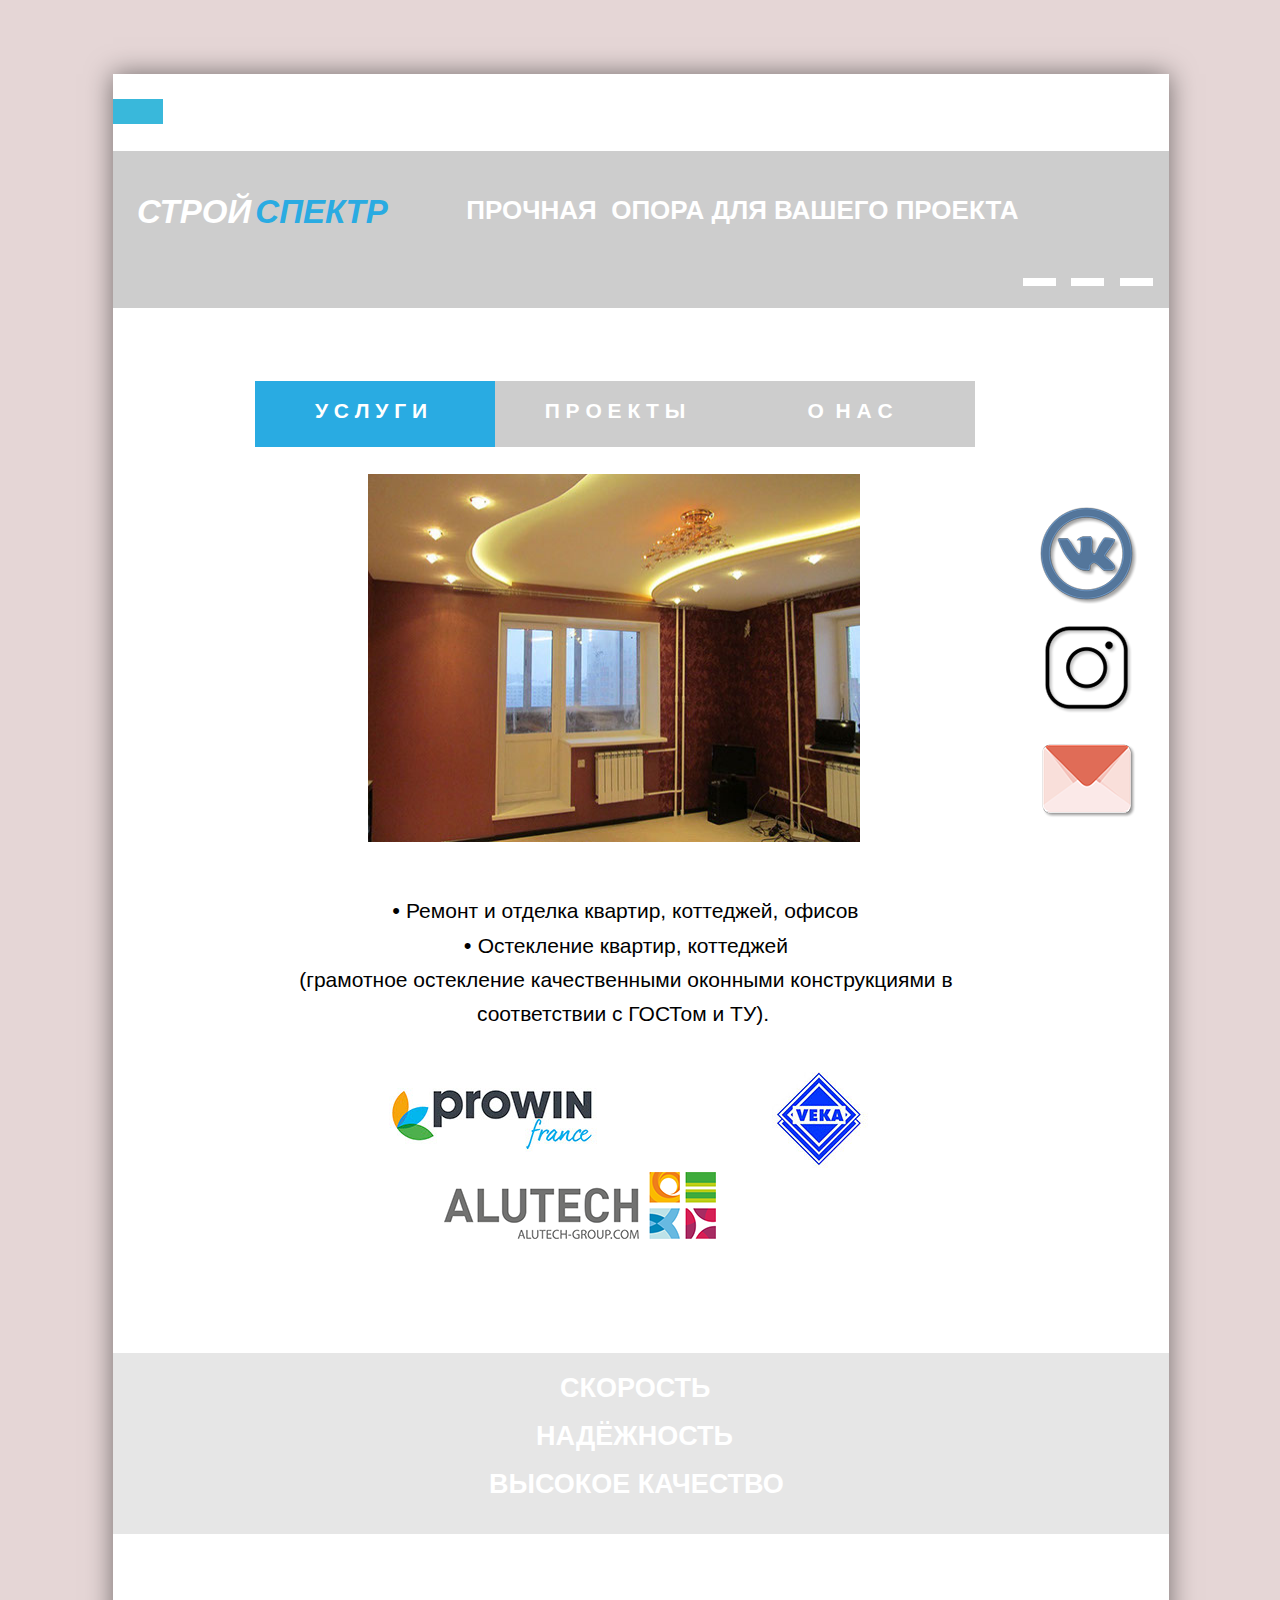
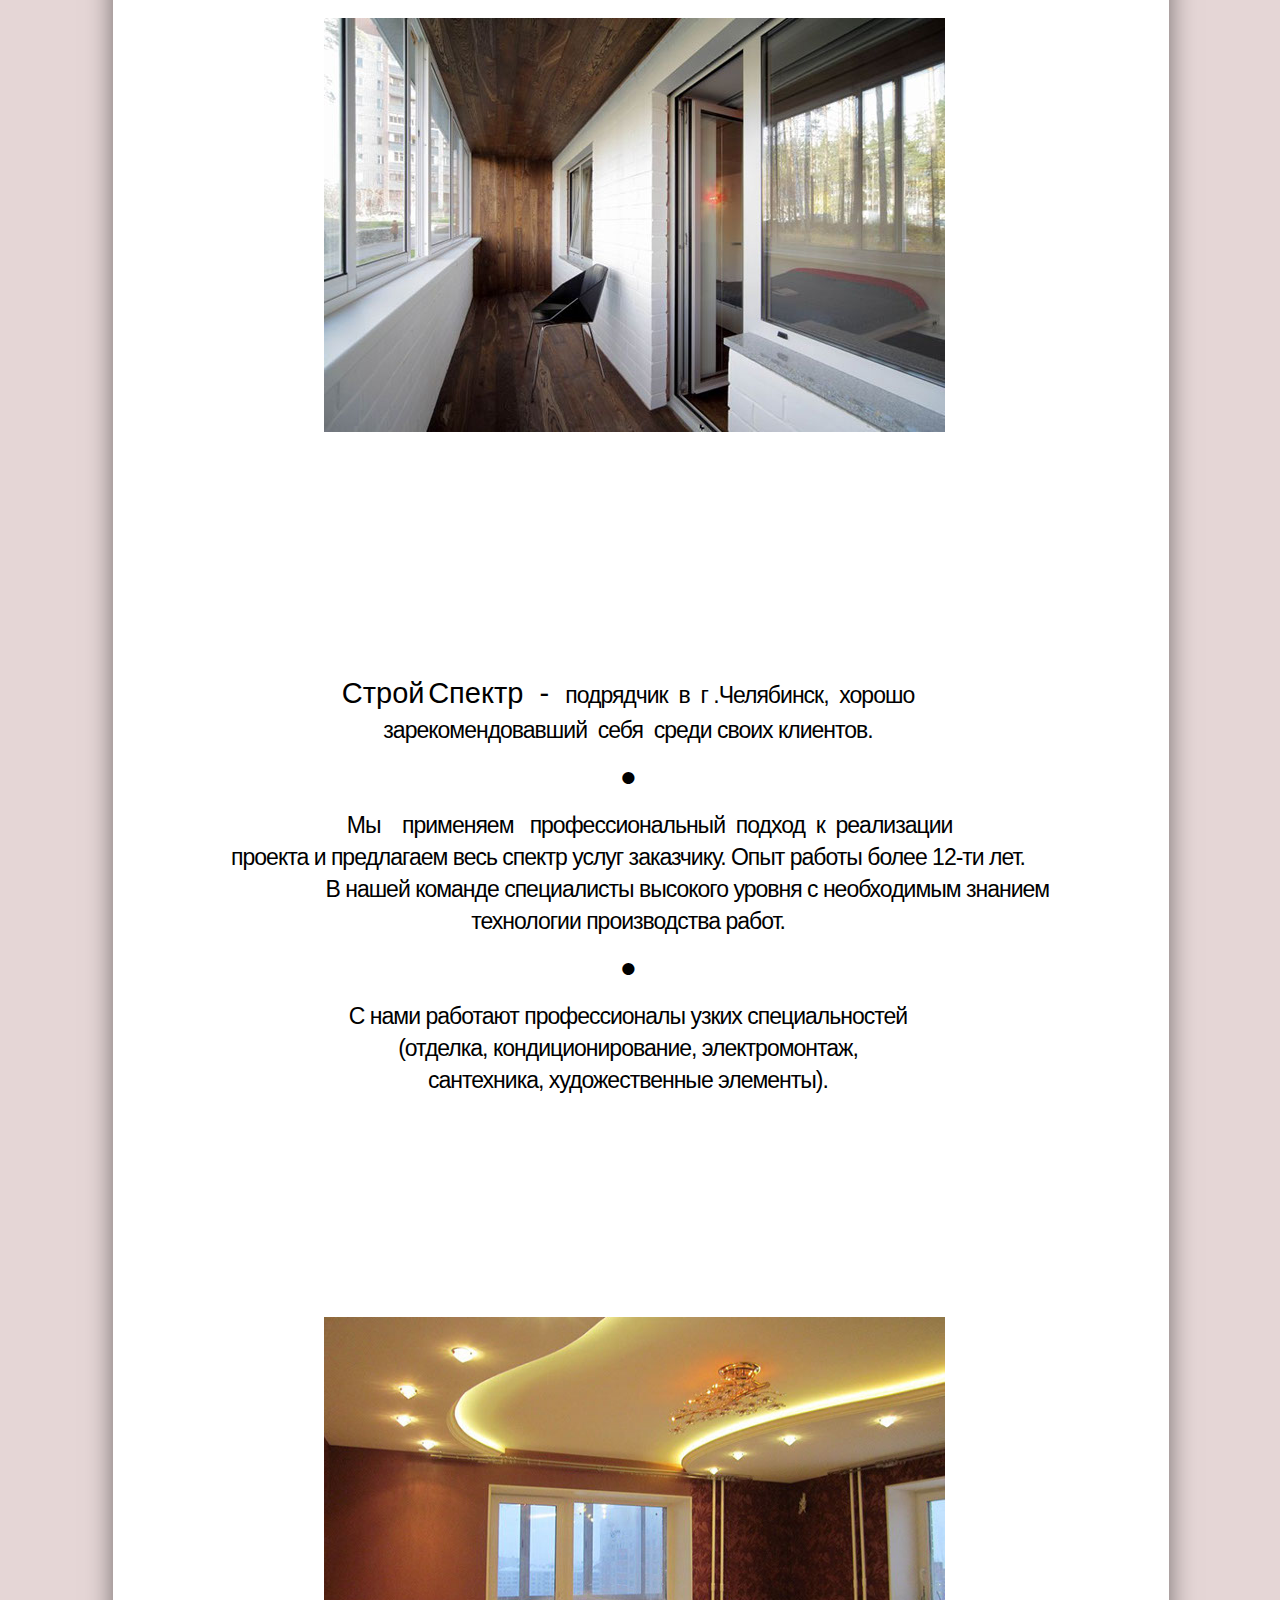
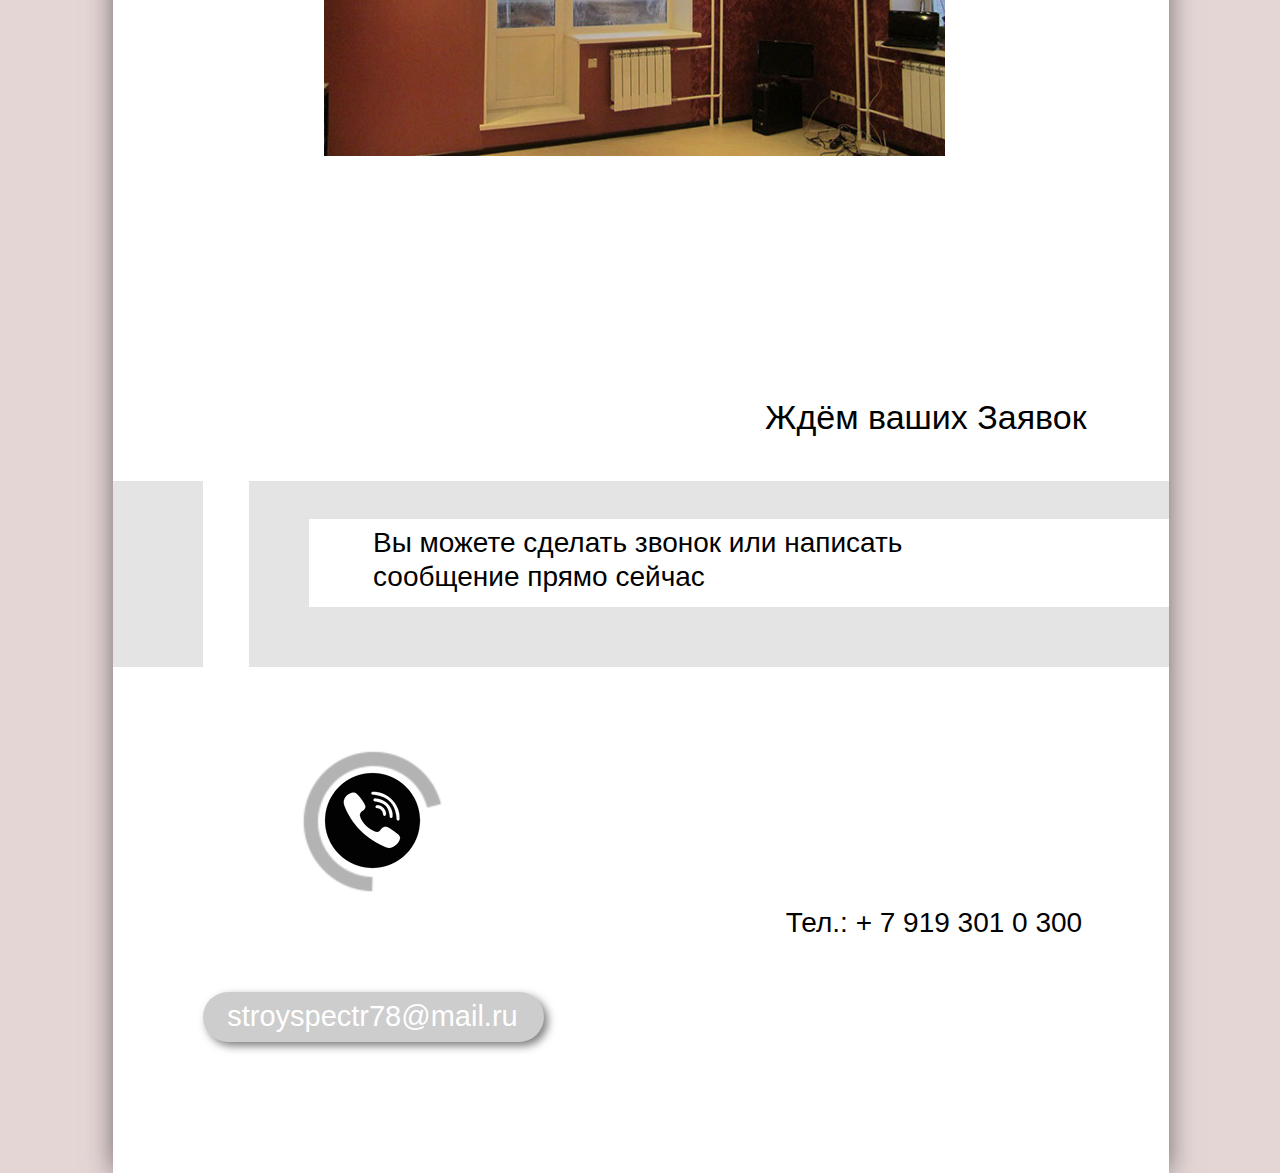
==== index.html @ 59e5d6e0 "commit" ====
<!DOCTYPE html>
<html class="nojs html css_verticalspacer" lang="ru-RU">
 <head>

  <meta http-equiv="Content-type" content="text/html;charset=UTF-8"/>
  <meta name="generator" content="2018.1.0.386"/>

  <script type="text/javascript">
   // Redirect to phone/tablet as necessary
(function(c,b,d){var a=function(){if(navigator.maxTouchPoints>1)return!0;if(window.matchMedia&&window.matchMedia("(-moz-touch-enabled)").matches)return!0;for(var a=["Webkit","Moz","O","ms","Khtml"],b=0,c=a.length;b<c;b++){var d=a[b]+"MaxTouchPoints";if(d in navigator&&navigator[d])return!0}try{return document.createEvent("TouchEvent"),!0}catch(f){}return!1}(),f=function(a){a+="=";for(var b=document.cookie.split(";"),c=0;c<b.length;c++){for(var d=b[c];d.charAt(0)==" ";)d=d.substring(1,d.length);if(d.indexOf(a)==
0)return d.substring(a.length,d.length)}return null};if(f("inbrowserediting")!="true"){var h,f=f("devicelock");f=="phone"&&d?h=d:f=="tablet"&&b&&(h=b);if(f!=c&&!h)if(window.matchMedia)window.matchMedia("(max-device-width: 415px)").matches&&d?h=d:window.matchMedia("(max-device-width: 960px)").matches&&b&&a&&(h=b);else{var c=Math.min(screen.width,screen.height)/(window.devicePixelRatio||1),f=window.screen.systemXDPI||0,g=window.screen.systemYDPI||0,f=f>0&&g>0?Math.min(screen.width/f,screen.height/g):
0;(c<=370||f!=0&&f<=3)&&d?h=d:c<=960&&b&&a&&(h=b)}if(h)document.location=h+(document.location.search||"")+(document.location.hash||""),document.write('<style type="text/css">body {visibility:hidden}</style>')}})("desktop","","phone/");

// Update the 'nojs'/'js' class on the html node
document.documentElement.className = document.documentElement.className.replace(/\bnojs\b/g, 'js');

// Check that all required assets are uploaded and up-to-date
if(typeof Muse == "undefined") window.Muse = {}; window.Muse.assets = {"required":["museutils.js", "museconfig.js", "webpro.js", "musewpslideshow.js", "jquery.museoverlay.js", "touchswipe.js", "jquery.watch.js", "require.js", "index.css"], "outOfDate":[]};
</script>

  <link media="only screen and (max-width: 370px)" rel="alternate" href="http://eugenie.ml/phone/"/>
  <link rel="shortcut icon" href="images/landing-favicon.ico?crc=3826413213"/>
  <title>Landing</title>
  <!-- CSS -->
  <link rel="stylesheet" type="text/css" href="css/site_global.css?crc=444006867"/>
  <link rel="stylesheet" type="text/css" href="css/index.css?crc=429720206" id="pagesheet"/>
    <!--custom head HTML-->
  <eugenie.ml/scripts/form_check.php>
  <!--HTML Widget code-->

<style>
a {
       transition:all .5s ease;
	-webkit-transition: all .5s ease;
	-moz-transition: all .5s ease;
	-o-transition: all .5s ease;
}

.clip_frame, .Container, .ContainerGroup, .verticalspacer, #preloader,{
transition:none !important;
-webkit-transition:none !important;
-moz-transition:none !important;
-o-transition:none !important;
}

.SlideShowContentPanel *{
transition:none !important;
-webkit-transition:none !important;
-moz-transition:none !important;
-o-transition:none !important;
}

.ContainerGroup, .wp-panel, wp-panel-active{
transition:none !important;
-webkit-transition:none !important;
-moz-transition:none !important;
-o-transition:none !important;
}

.js div#preloader{
transition:none !important;
-webkit-transition:none !important;
-moz-transition:none !important;
-o-transition:none !important;
}

</style>

 </head>
 <body>

  <div class="clearfix" id="page"><!-- group -->
   <div class="shadow clearfix grpelem" id="u25367"><!-- column -->
    <div class="position_content" id="u25367_position_content">
     <div class="clearfix colelem" id="pu25414"><!-- group -->
      <div class="grpelem" id="u25414"><!-- simple frame --></div>
      <div class="size_fixed grpelem" id="u25462"><!-- custom html -->


      </div>
      <div class="size_fixed grpelem" id="u25463"><!-- custom html -->


      </div>
      <div class="size_fixed grpelem" id="u25464"><!-- custom html -->
      </div>
      <div class="size_fixed grpelem" id="u25481"><!-- custom html -->


      </div>
      <div class="size_fixed grpelem" id="u25461"><!-- custom html -->


      </div>
     </div>
     <div class="clearfix colelem" id="u25373"><!-- group -->
      <div class="clearfix grpelem" id="u25418-6"><!-- content -->
       <p>СТРОЙ<span id="u25418-2"> </span><span id="u25418-3">СПЕКТР</span></p>
      </div>
      <div class="clearfix grpelem" id="pu25415"><!-- group -->
       <div class="grpelem" id="u25415"><!-- content --></div>
       <div class="grpelem" id="u25416"><!-- content --></div>
       <div class="clearfix grpelem" id="u25466-5"><!-- content -->
        <p id="u25466-3"><span id="u25466">&nbsp;</span><span id="u25466-2">ПРОЧНАЯ&nbsp; ОПОРА ДЛЯ ВАШЕГО ПРОЕКТА</span></p>
       </div>
      </div>
      <div class="grpelem" id="u25417"><!-- content --></div>
     </div>
     <div class="clearfix colelem" id="ppamphletu25374"><!-- group -->
      <div class="PamphletWidget clearfix grpelem" id="pamphletu25374"><!-- none box -->
       <div class="ThumbGroup clearfix grpelem" id="u25381"><!-- none box -->
        <div class="popup_anchor" id="u25384popup">
         <div class="Thumb popup_element clearfix" id="u25384"><!-- group -->
          <div class="rounded-corners clearfix grpelem" id="u25385-4"><!-- content -->
           <p>У С Л У Г И</p>
          </div>
         </div>
        </div>
        <div class="popup_anchor" id="u25386popup">
         <div class="Thumb popup_element clearfix" id="u25386"><!-- group -->
          <div class="clearfix grpelem" id="u25387-4"><!-- content -->
           <p>П Р О Е К Т Ы</p>
          </div>
         </div>
        </div>
        <div class="popup_anchor" id="u25382popup">
         <div class="Thumb popup_element clearfix" id="u25382"><!-- group -->
          <div class="rounded-corners clearfix grpelem" id="u25383-4"><!-- content -->
           <p>О&nbsp; Н А С</p>
          </div>
         </div>
        </div>
       </div>
       <div class="popup_anchor" id="u25388popup">
        <div class="ContainerGroup clearfix" id="u25388"><!-- stack box -->
         <div class="Container clearfix grpelem" id="u25389"><!-- column -->
          <div class="clip_frame clearfix colelem" id="u25390"><!-- image -->
           <img class="position_content" id="u25390_img" src="images/2111062337089526_d238493x371.jpg?crc=4156155820" data-hidpi-src="images/2111062337089526_d238493x371_2x.jpg?crc=73561292" alt="" width="492" height="371"/>
          </div>
          <div class="clearfix colelem" id="pu25393"><!-- group -->
           <div class="clip_frame grpelem" id="u25393"><!-- image -->
            <img class="block" id="u25393_img" src="images/profile-termopan-veka_14107351_1486991144.jpg?crc=373893658" data-hidpi-src="images/profile-termopan-veka_14107351_1486991144_2x.jpg?crc=4109005751" alt="" width="174" height="174"/>
           </div>
           <div class="clip_frame grpelem" id="u25397"><!-- image -->
            <img class="block" id="u25397_img" src="images/prowin_france_quadri.jpg?crc=217814521" data-hidpi-src="images/prowin_france_quadri_2x.jpg?crc=4029162625" alt="" width="221" height="77"/>
           </div>
           <div class="clearfix grpelem" id="u25392-16"><!-- content -->
            <p id="u25392">&nbsp;</p>
            <p id="u25392-2">&nbsp;</p>
            <p id="u25392-6"><span id="u25392-3">&nbsp;</span><span id="u25392-4">• </span><span id="u25392-5">Ремонт и отделка квартир, коттеджей, офисов</span></p>
            <p id="u25392-10"><span id="u25392-7">&nbsp;</span><span id="u25392-8">• </span><span id="u25392-9">Остекление квартир, коттеджей</span></p>
            <p id="u25392-12">&nbsp;(грамотное остекление качественными оконными конструкциями в соответствии с ГОСТом и ТУ).</p>
            <p id="u25392-13">&nbsp;</p>
            <p id="u25392-14">&nbsp;</p>
           </div>
           <div class="clip_frame grpelem" id="u25395"><!-- image -->
            <img class="block" id="u25395_img" src="images/%d0%b0%d0%bb%d1%8e%d1%82%d0%b5%d1%85.png?crc=421617337" data-hidpi-src="images/%d0%b0%d0%bb%d1%8e%d1%82%d0%b5%d1%85_2x.png?crc=490466893" alt="" width="272" height="67"/>
           </div>
          </div>
         </div>
         <div class="Container invi clearfix grpelem" id="u25403"><!-- column -->
          <div class="clip_frame clearfix colelem" id="u25405"><!-- image -->
           <img class="position_content" id="u25405_img" src="images/inreweretrg.jpg?crc=206913296" data-hidpi-src="images/inreweretrg_2x.jpg?crc=4223700425" alt="" width="499" height="386"/>
          </div>
          <div class="clearfix colelem" id="u25404-3"><!-- content -->
           <p>&nbsp;</p>
          </div>
         </div>
         <div class="Container invi clearfix grpelem" id="u25399"><!-- column -->
          <div class="clip_frame clearfix colelem" id="u25400"><!-- image -->
           <img class="position_content" id="u25400_img" src="images/iqbgsbzol8q512x398.jpg?crc=12962790" data-hidpi-src="images/iqbgsbzol8q512x398_2x.jpg?crc=269993400" alt="" width="512" height="398"/>
          </div>
          <div class="clearfix colelem" id="u25402-33"><!-- content -->
           <p id="u25402">&nbsp;</p>
           <p id="u25402-9"><span id="u25402-2">&nbsp; С&nbsp; </span><span id="u25402-3">трой</span><span id="u25402-4"> </span><span id="u25402-5">Спектр </span><span id="u25402-6">-&nbsp; подрядчик&nbsp; в&nbsp; г. </span><span id="u25402-7"> </span><span id="u25402-8">Челябинск,&nbsp; хорошо</span></p>
           <p id="u25402-19"><span id="u25402-10">зарекомендовавший </span><span id="u25402-11"> </span><span id="u25402-12">себя </span><span id="u25402-13"> </span><span id="u25402-14">среди </span><span id="u25402-15"> </span><span id="u25402-16">своих</span><span id="u25402-17"> </span><span id="u25402-18"> клиентов.</span></p>
           <p id="u25402-20">&nbsp;</p>
           <p id="u25402-22"><span id="u25402-21">Мы&nbsp;&nbsp; применяем&nbsp; профессиональный&nbsp; подход&nbsp; к&nbsp; реализации</span></p>
           <p id="u25402-24"><span id="u25402-23">проекта и предлагаем весь спектр услуг заказчику. Опыт работы более</span></p>
           <p id="u25402-26"><span id="u25402-25">12-ти лет. В нашей команде специалисты высокого уровня с необходимым знанием технологии производства работ.</span></p>
           <p id="u25402-27">&nbsp;</p>
           <p id="u25402-29"><span id="u25402-28">&nbsp;&nbsp;&nbsp;&nbsp;&nbsp;&nbsp;&nbsp;&nbsp;&nbsp;&nbsp;&nbsp;&nbsp;&nbsp;&nbsp;&nbsp; С нами работают профессионалы узких специальностей (отделка,</span></p>
           <p id="u25402-31"><span id="u25402-30">кондиционирование, электромонтаж, сантехника, художественные элементы).</span></p>
          </div>
         </div>
        </div>
       </div>
      </div>
      <div class="grpelem" id="u25470"><!-- custom html -->
       </script>
<h1>    </h1>
<p>      </p>

<a href="https://time.is/Chelyabinsk" id="time_is_link" rel="nofollow" style="font-size:64px"> </a>
<span id="Chelyabinsk_z44a" style="font-size:32px"></span>
<script src="//widget.time.is/t.js"></script>
<script>
time_is_widget.init({Chelyabinsk_z44a:{}});
</script>

      </div>
     </div>
     <div class="clearfix colelem" id="u25407"><!-- column -->
      <div class="clearfix colelem" id="u25411-4"><!-- content -->
       <p>СКОРОСТЬ</p>
      </div>
      <div class="clearfix colelem" id="u25410-4"><!-- content -->
       <p>НАДЁЖНОСТЬ</p>
      </div>
      <div class="clearfix colelem" id="u25409-4"><!-- content -->
       <p>ВЫСОКОЕ КАЧЕСТВО</p>
      </div>
     </div>
     <div class="clip_frame colelem" id="u25467"><!-- image -->
      <img class="block" id="u25467_img" src="images/varianty-ofrmleniya-balkona-v-razlichnyh-stilyah-7621x414.jpg?crc=276176430" alt="" width="621" height="414"/>
     </div>
     <div class="clearfix colelem" id="u25469-25"><!-- content -->
      <p id="u25469-5"><span id="u25469">Строй</span><span id="u25469-2"> </span><span id="u25469-3">Спектр&nbsp; -&nbsp; </span><span id="u25469-4">подрядчик&nbsp; в&nbsp; г .Челябинск,&nbsp; хорошо</span></p>
      <p id="u25469-7"><span id="u25469-6">зарекомендовавший&nbsp; себя&nbsp; среди своих клиентов.</span></p>
      <p id="u25469-9"><span id="u25469-8">•</span></p>
      <p id="u25469-11">&nbsp;&nbsp;&nbsp;&nbsp;&nbsp;&nbsp;&nbsp; Мы&nbsp;&nbsp;&nbsp; применяем&nbsp;&nbsp; профессиональный&nbsp; подход&nbsp; к&nbsp; реализации</p>
      <p id="u25469-13">проекта и предлагаем весь спектр услуг заказчику. Опыт работы более 12-ти лет.</p>
      <p id="u25469-15">&nbsp;&nbsp;&nbsp;&nbsp;&nbsp;&nbsp;&nbsp;&nbsp;&nbsp;&nbsp;&nbsp;&nbsp;&nbsp;&nbsp;&nbsp;&nbsp;&nbsp;&nbsp;&nbsp;&nbsp;&nbsp; В нашей команде специалисты высокого уровня с необходимым знанием технологии производства работ.</p>
      <p id="u25469-17">•</p>
      <p id="u25469-19">С нами работают профессионалы узких специальностей</p>
      <p id="u25469-21">(отделка, кондиционирование, электромонтаж,</p>
      <p id="u25469-23">сантехника, художественные элементы).</p>
     </div>
     <div class="clearfix colelem" id="pu25368"><!-- group -->
      <div class="grpelem" id="u25368"><!-- simple frame --></div>
      <div class="clearfix grpelem" id="u25369"><!-- group -->
       <div class="clearfix grpelem" id="u25465-4"><!-- content -->
        <p id="u25465-2"><span id="u25465">Вы можете сделать звонок или написать&nbsp;&nbsp;&nbsp;&nbsp;&nbsp;&nbsp;&nbsp;&nbsp;&nbsp;&nbsp; сообщение прямо сейчас</span></p>
       </div>
      </div>
      <div class="grpelem" id="u25370"><!-- simple frame --></div>
      <div class="SlideShowWidget clearfix grpelem" id="slideshowu25419"><!-- none box -->
       <div class="popup_anchor" id="u25447popup">
        <div class="SlideShowContentPanel clearfix" id="u25447"><!-- stack box -->
         <div class="SSSlide clip_frame clearfix grpelem" id="u25454"><!-- image -->
          <img class="ImageInclude position_content" id="u25454_img" data-src="images/2111062337089526_d238.jpg?crc=480417026" src="images/blank.gif?crc=4208392903" alt="" data-width="622" data-height="439"/>
         </div>
         <div class="SSSlide invi clip_frame clearfix grpelem" id="u25448"><!-- image -->
          <img class="ImageInclude position_content" id="u25448_img" data-src="images/iqbgsbzol8q.jpg?crc=73852903" data-hidpi-src="images/iqbgsbzol8q_2x.jpg?crc=386618874" src="images/blank.gif?crc=4208392903" alt="" data-width="621" data-height="466"/>
         </div>
         <div class="SSSlide invi clip_frame grpelem" id="u25452"><!-- image -->
          <img class="block ImageInclude" id="u25452_img" data-src="images/varianty-ofrmleniya-balkona-v-razlichnyh-stilyah-7.jpg?crc=4010944540" src="images/blank.gif?crc=4208392903" alt="" data-width="622" data-height="438"/>
         </div>
         <div class="SSSlide invi clip_frame grpelem" id="u25450"><!-- image -->
          <img class="block ImageInclude" id="u25450_img" data-src="images/rem2.jpg?crc=91098366" src="images/blank.gif?crc=4208392903" alt="" data-width="621" data-height="439"/>
         </div>
         <div class="SSSlide invi clip_frame grpelem" id="u25456"><!-- image -->
          <img class="block ImageInclude" id="u25456_img" data-src="images/x_66c89582.jpg?crc=403473144" src="images/blank.gif?crc=4208392903" alt="" data-width="621" data-height="439"/>
         </div>
         <div class="SSSlide invi clip_frame grpelem" id="u25458"><!-- image -->
          <img class="block ImageInclude" id="u25458_img" data-src="images/%d0%b0%d1%81%d1%81%d0%b8%d1%80%d0%b8%d0%b8%d1%86-2.jpg?crc=226621855" src="images/blank.gif?crc=4208392903" alt="" data-width="622" data-height="439"/>
         </div>
        </div>
       </div>
       <div class="popup_anchor" id="u25441-3popup">
        <div class="SSPreviousButton clearfix" id="u25441-3"><!-- content -->
         <p>&nbsp;</p>
        </div>
       </div>
       <div class="popup_anchor" id="u25440-3popup">
        <div class="SSNextButton clearfix" id="u25440-3"><!-- content -->
         <p>&nbsp;</p>
        </div>
       </div>
      </div>
      <div class="clearfix grpelem" id="u25460-4"><!-- content -->
       <p>Ждём ваших Заявок</p>
      </div>
     </div>
     <div class="clearfix colelem" id="pu25371"><!-- group -->
      <div class="clip_frame grpelem" id="u25371"><!-- image -->
       <img class="block" id="u25371_img" src="images/%d0%ba%d1%80%d1%83%d0%b6%d0%be%d0%ba%20%d1%81%d0%b5%d1%80%d0%b5%d0%bd%d1%8c%d0%ba%d0%b8%d0%b9%20.gif?crc=4119807781" alt="" width="255" height="191"/>
      </div>
      <div class="clearfix grpelem" id="u25408-6"><!-- content -->
       <p id="u25408-3">&nbsp;<span id="u25408-2">Тел.: + 7 919 301 0 300</span></p>
       <p id="u25408-4">&nbsp;</p>
      </div>
     </div>
     <a class="nonblock nontext shadow rounded-corners clearfix colelem" id="u25482-5" href="mailto:stroyspectr78@mail.ru"><!-- content --><p>&nbsp;&nbsp; <span id="u25482-2">stroyspectr78@mail.ru</span></p></a>
    </div>
   </div>
   <div class="grpelem" id="u25412"><!-- state-based BG images --></div>
   <div class="transition grpelem" id="u25471"><!-- state-based BG images --></div>
   <div class="grpelem" id="u25473"><!-- state-based BG images --></div>
   <div class="grpelem" id="u25475"><!-- state-based BG images --></div>
   <a class="nonblock nontext rounded-corners grpelem" id="u25477" href="https://vk.com/id549792077"><!-- content --></a>
   <a class="nonblock nontext rounded-corners grpelem" id="u25478" href="https://www.instagram.com/stroyspectr/"><!-- content --></a>
   <a class="nonblock nontext rounded-corners grpelem" id="u25479" href="tel:+79193010300"><!-- content --></a>
   <a class="nonblock nontext rounded-corners grpelem" id="u25480" href="mailto:stroyspectr78@mail.ru"><!-- content --></a>
   <div class="verticalspacer" data-offset-top="4372" data-content-above-spacer="4372" data-content-below-spacer="0"></div>
  </div>
  <div class="preload_images">
   <img class="preload" src="images/u25412-r.png?crc=287196280" alt=""/>
   <img class="preload" src="images/u25412-r_2x.png?crc=147091898" alt=""/>
   <img class="preload" src="images/u25471-r.png?crc=491960626" alt=""/>
   <img class="preload" src="images/u25471-r_2x.png?crc=3830413134" alt=""/>
   <img class="preload" src="images/u25473-r.png?crc=4027260024" alt=""/>
   <img class="preload" src="images/u25473-r_2x.png?crc=93025187" alt=""/>
   <img class="preload" src="images/u25473-m.png?crc=3976269443" alt=""/>
   <img class="preload" src="images/u25473-m_2x.png?crc=4159628213" alt=""/>
   <img class="preload" src="images/u25475-r.png?crc=477860890" alt=""/>
   <img class="preload" src="images/u25475-r_2x.png?crc=376799914" alt=""/>
  </div>
  <!-- JS includes -->
  <script type="text/javascript">
   if (document.location.protocol != 'https:') document.write('\x3Cscript src="http://musecdn2.businesscatalyst.com/scripts/4.0/jquery-1.8.3.min.js" type="text/javascript">\x3C/script>');
</script>
  <script type="text/javascript">
   window.jQuery || document.write('\x3Cscript src="scripts/jquery-1.8.3.min.js?crc=209076791" type="text/javascript">\x3C/script>');
</script>
  <!-- Other scripts -->
  <script type="text/javascript">
   // Decide whether to suppress missing file error or not based on preference setting
var suppressMissingFileError = false
</script>
  <script type="text/javascript">
   window.Muse.assets.check=function(c){if(!window.Muse.assets.checked){window.Muse.assets.checked=!0;var b={},d=function(a,b){if(window.getComputedStyle){var c=window.getComputedStyle(a,null);return c&&c.getPropertyValue(b)||c&&c[b]||""}if(document.documentElement.currentStyle)return(c=a.currentStyle)&&c[b]||a.style&&a.style[b]||"";return""},a=function(a){if(a.match(/^rgb/))return a=a.replace(/\s+/g,"").match(/([\d\,]+)/gi)[0].split(","),(parseInt(a[0])<<16)+(parseInt(a[1])<<8)+parseInt(a[2]);if(a.match(/^\#/))return parseInt(a.substr(1),
16);return 0},f=function(f){for(var g=document.getElementsByTagName("link"),j=0;j<g.length;j++)if("text/css"==g[j].type){var l=(g[j].href||"").match(/\/?css\/([\w\-]+\.css)\?crc=(\d+)/);if(!l||!l[1]||!l[2])break;b[l[1]]=l[2]}g=document.createElement("div");g.className="version";g.style.cssText="display:none; width:1px; height:1px;";document.getElementsByTagName("body")[0].appendChild(g);for(j=0;j<Muse.assets.required.length;){var l=Muse.assets.required[j],k=l.match(/([\w\-\.]+)\.(\w+)$/),i=k&&k[1]?
k[1]:null,k=k&&k[2]?k[2]:null;switch(k.toLowerCase()){case "css":i=i.replace(/\W/gi,"_").replace(/^([^a-z])/gi,"_$1");g.className+=" "+i;i=a(d(g,"color"));k=a(d(g,"backgroundColor"));i!=0||k!=0?(Muse.assets.required.splice(j,1),"undefined"!=typeof b[l]&&(i!=b[l]>>>24||k!=(b[l]&16777215))&&Muse.assets.outOfDate.push(l)):j++;g.className="version";break;case "js":j++;break;default:throw Error("Unsupported file type: "+k);}}c?c().jquery!="1.8.3"&&Muse.assets.outOfDate.push("jquery-1.8.3.min.js"):Muse.assets.required.push("jquery-1.8.3.min.js");
g.parentNode.removeChild(g);if(Muse.assets.outOfDate.length||Muse.assets.required.length)g="Некоторые файлы на сервере могут отсутствовать или быть некорректными. Очистите кэш-память браузера и повторите попытку. Если проблему не удается устранить, свяжитесь с разработчиками сайта.",f&&Muse.assets.outOfDate.length&&(g+="\nOut of date: "+Muse.assets.outOfDate.join(",")),f&&Muse.assets.required.length&&(g+="\nMissing: "+Muse.assets.required.join(",")),suppressMissingFileError?(g+="\nUse SuppressMissingFileError key in AppPrefs.xml to show missing file error pop up.",console.log(g)):alert(g)};location&&location.search&&location.search.match&&location.search.match(/muse_debug/gi)?
setTimeout(function(){f(!0)},5E3):f()}};
var muse_init=function(){require.config({baseUrl:""});require(["jquery","museutils","whatinput","webpro","musewpslideshow","jquery.museoverlay","touchswipe","jquery.watch"],function(c){var $ = c;$(document).ready(function(){try{
window.Muse.assets.check($);/* body */
Muse.Utils.transformMarkupToFixBrowserProblemsPreInit();/* body */
Muse.Utils.detectScreenResolution();/* HiDPI screens */
Muse.Utils.prepHyperlinks(true);/* body */
Muse.Utils.makeButtonsVisibleAfterSettingMinWidth();/* body */
Muse.Utils.initWidget('#pamphletu25374', ['#bp_infinity'], function(elem) { return new WebPro.Widget.ContentSlideShow(elem, {contentLayout_runtime:'stack',event:'click',deactivationEvent:'none',autoPlay:false,displayInterval:3000,transitionStyle:'fading',transitionDuration:1400,hideAllContentsFirst:false,triggersOnTop:false,shuffle:false,enableSwipe:false,resumeAutoplay:false,resumeAutoplayInterval:3000,playOnce:false,autoActivate_runtime:false,isResponsive:false}); });/* #pamphletu25374 */
Muse.Utils.initWidget('#slideshowu25419', ['#bp_infinity'], function(elem) { var widget = new WebPro.Widget.ContentSlideShow(elem, {autoPlay:true,displayInterval:3000,slideLinkStopsSlideShow:false,transitionStyle:'fading',lightboxEnabled_runtime:false,shuffle:false,transitionDuration:1400,enableSwipe:false,elastic:'off',resumeAutoplay:true,resumeAutoplayInterval:3000,playOnce:false,autoActivate_runtime:false,isResponsive:false}); $(elem).data('widget', widget); return widget; });/* #slideshowu25419 */
Muse.Utils.fullPage('#page');/* 100% height page */
Muse.Utils.showWidgetsWhenReady();/* body */
Muse.Utils.transformMarkupToFixBrowserProblems();/* body */
}catch(b){if(b&&"function"==typeof b.notify?b.notify():Muse.Assert.fail("Error calling selector function: "+b),false)throw b;}})})};

</script>
  <!-- RequireJS script -->
  <script src="scripts/require.js?crc=7928878" type="text/javascript" async data-main="scripts/museconfig.js?crc=310584261" onload="if (requirejs) requirejs.onError = function(requireType, requireModule) { if (requireType && requireType.toString && requireType.toString().indexOf && 0 <= requireType.toString().indexOf('#scripterror')) window.Muse.assets.check(); }" onerror="window.Muse.assets.check();"></script>

  <!--HTML Widget code-->

<script type="text/javascript">
$(document).ready(function() {
	$("body").attr("oncopy","return false");
	$("body").attr("oncontextmenu","return false")
});
</script>

<script type="text/javascript">
$(document).ready(function() {
	//$("body").attr("oncopy","return false");
	//$("body").attr("oncontextmenu","return false")
});
</script>

		<script language="javascript">
            document.onmousedown=disableclick;
            status="Правая кнопка заблокирована!";
            Function disableclick(event){
                if(event.button==2){
                    alert(status);
                    return false;
                }
            }
        </script>
        <body oncontextmenu="return false">
        </body>

<script>
$(document).ready(function(){
    $(document).bind("contextmenu",function(e){
        return false;
    });

    $(document).mousedown(function(e){
        if( e.button == 2 ) {
          return false;
        }
        return true;
    });
});
</script>


   </body>
</html>
---- css/site_global.css ----
html{min-height:100%;min-width:100%;-ms-text-size-adjust:none;}body,div,dl,dt,dd,ul,ol,li,nav,h1,h2,h3,h4,h5,h6,pre,code,form,fieldset,legend,input,button,textarea,p,blockquote,th,td,a{margin:0px;padding:0px;border-width:0px;border-style:solid;border-color:transparent;-webkit-transform-origin:left top;-ms-transform-origin:left top;-o-transform-origin:left top;transform-origin:left top;background-repeat:no-repeat;}button.submit-btn{-moz-box-sizing:content-box;-webkit-box-sizing:content-box;box-sizing:content-box;}.transition{-webkit-transition-property:background-image,background-position,background-color,border-color,border-radius,color,font-size,font-style,font-weight,letter-spacing,line-height,text-align,box-shadow,text-shadow,opacity;transition-property:background-image,background-position,background-color,border-color,border-radius,color,font-size,font-style,font-weight,letter-spacing,line-height,text-align,box-shadow,text-shadow,opacity;}.transition *{-webkit-transition:inherit;transition:inherit;}table{border-collapse:collapse;border-spacing:0px;}fieldset,img{border:0px;border-style:solid;-webkit-transform-origin:left top;-ms-transform-origin:left top;-o-transform-origin:left top;transform-origin:left top;}address,caption,cite,code,dfn,em,strong,th,var,optgroup{font-style:inherit;font-weight:inherit;}del,ins{text-decoration:none;}li{list-style:none;}caption,th{text-align:left;}h1,h2,h3,h4,h5,h6{font-size:100%;font-weight:inherit;}input,button,textarea,select,optgroup,option{font-family:inherit;font-size:inherit;font-style:inherit;font-weight:inherit;}.form-grp input,.form-grp textarea{-webkit-appearance:none;-webkit-border-radius:0;}body{font-family:Arial, Helvetica Neue, Helvetica, sans-serif;text-align:left;font-size:14px;line-height:17px;word-wrap:break-word;text-rendering:optimizeLegibility;-moz-font-feature-settings:'liga';-ms-font-feature-settings:'liga';-webkit-font-feature-settings:'liga';font-feature-settings:'liga';}a:link{color:#0000FF;text-decoration:underline;}a:visited{color:#800080;text-decoration:underline;}a:hover{color:#0000FF;text-decoration:underline;}a:active{color:#EE0000;text-decoration:underline;}a.nontext{color:black;text-decoration:none;font-style:normal;font-weight:normal;}.normal_text{color:#000000;direction:ltr;font-family:Arial, Helvetica Neue, Helvetica, sans-serif;font-size:14px;font-style:normal;font-weight:normal;letter-spacing:0px;line-height:17px;text-align:left;text-decoration:none;text-indent:0px;text-transform:none;vertical-align:0px;padding:0px;}.list0 li:before{position:absolute;right:100%;letter-spacing:0px;text-decoration:none;font-weight:normal;font-style:normal;}.rtl-list li:before{right:auto;left:100%;}.nls-None > li:before,.nls-None .list3 > li:before,.nls-None .list6 > li:before{margin-right:6px;content:'•';}.nls-None .list1 > li:before,.nls-None .list4 > li:before,.nls-None .list7 > li:before{margin-right:6px;content:'○';}.nls-None,.nls-None .list1,.nls-None .list2,.nls-None .list3,.nls-None .list4,.nls-None .list5,.nls-None .list6,.nls-None .list7,.nls-None .list8{padding-left:34px;}.nls-None.rtl-list,.nls-None .list1.rtl-list,.nls-None .list2.rtl-list,.nls-None .list3.rtl-list,.nls-None .list4.rtl-list,.nls-None .list5.rtl-list,.nls-None .list6.rtl-list,.nls-None .list7.rtl-list,.nls-None .list8.rtl-list{padding-left:0px;padding-right:34px;}.nls-None .list2 > li:before,.nls-None .list5 > li:before,.nls-None .list8 > li:before{margin-right:6px;content:'-';}.nls-None.rtl-list > li:before,.nls-None .list1.rtl-list > li:before,.nls-None .list2.rtl-list > li:before,.nls-None .list3.rtl-list > li:before,.nls-None .list4.rtl-list > li:before,.nls-None .list5.rtl-list > li:before,.nls-None .list6.rtl-list > li:before,.nls-None .list7.rtl-list > li:before,.nls-None .list8.rtl-list > li:before{margin-right:0px;margin-left:6px;}.TabbedPanelsTab{white-space:nowrap;}.MenuBar .MenuBarView,.MenuBar .SubMenuView{display:block;list-style:none;}.MenuBar .SubMenu{display:none;position:absolute;}.NoWrap{white-space:nowrap;word-wrap:normal;}.rootelem{margin-left:auto;margin-right:auto;}.colelem{display:inline;float:left;clear:both;}.clearfix:after{content:"\0020";visibility:hidden;display:block;height:0px;clear:both;}*:first-child+html .clearfix{zoom:1;}.clip_frame{overflow:hidden;}.popup_anchor{position:relative;width:0px;height:0px;}.allow_click_through *{pointer-events:auto;}.popup_element{z-index:100000;}.svg{display:block;vertical-align:top;}span.wrap{content:'';clear:left;display:block;}span.actAsInlineDiv{display:inline-block;}.position_content,.excludeFromNormalFlow{float:left;}.preload_images{position:absolute;overflow:hidden;left:-9999px;top:-9999px;height:1px;width:1px;}.preload{height:1px;width:1px;}.animateStates{-webkit-transition:0.3s ease-in-out;-moz-transition:0.3s ease-in-out;-o-transition:0.3s ease-in-out;transition:0.3s ease-in-out;}[data-whatinput="mouse"] *:focus,[data-whatinput="touch"] *:focus,input:focus,textarea:focus{outline:none;}textarea{resize:none;overflow:auto;}.allow_click_through,.fld-prompt{pointer-events:none;}.wrapped-input{position:absolute;top:0px;left:0px;background:transparent;border:none;}.submit-btn{z-index:50000;cursor:pointer;}.anchor_item{width:22px;height:18px;}.MenuBar .SubMenuVisible,.MenuBarVertical .SubMenuVisible,.MenuBar .SubMenu .SubMenuVisible,.popup_element.Active,span.actAsPara,.actAsDiv,a.nonblock.nontext,img.block{display:block;}.widget_invisible,.js .invi,.js .mse_pre_init{visibility:hidden;}.ose_ei{visibility:hidden;z-index:0;}.no_vert_scroll{overflow-y:hidden;}.always_vert_scroll{overflow-y:scroll;}.always_horz_scroll{overflow-x:scroll;}.fullscreen{overflow:hidden;left:0px;top:0px;position:fixed;height:100%;width:100%;-moz-box-sizing:border-box;-webkit-box-sizing:border-box;-ms-box-sizing:border-box;box-sizing:border-box;}.fullwidth{position:absolute;}.borderbox{-moz-box-sizing:border-box;-webkit-box-sizing:border-box;-ms-box-sizing:border-box;box-sizing:border-box;}.scroll_wrapper{position:absolute;overflow:auto;left:0px;right:0px;top:0px;bottom:0px;padding-top:0px;padding-bottom:0px;margin-top:0px;margin-bottom:0px;}.browser_width > *{position:absolute;left:0px;right:0px;}.grpelem,.accordion_wrapper{display:inline;float:left;}.fld-checkbox input[type=checkbox],.fld-radiobutton input[type=radio]{position:absolute;overflow:hidden;clip:rect(0px, 0px, 0px, 0px);height:1px;width:1px;margin:-1px;padding:0px;border:0px;}.fld-checkbox input[type=checkbox] + label,.fld-radiobutton input[type=radio] + label{display:inline-block;background-repeat:no-repeat;cursor:pointer;float:left;width:100%;height:100%;}.pointer_cursor,.fld-recaptcha-mode,.fld-recaptcha-refresh,.fld-recaptcha-help{cursor:pointer;}p,h1,h2,h3,h4,h5,h6,ol,ul,span.actAsPara{max-height:1000000px;}.superscript{vertical-align:super;font-size:66%;line-height:0px;}.subscript{vertical-align:sub;font-size:66%;line-height:0px;}.horizontalSlideShow{-ms-touch-action:pan-y;touch-action:pan-y;}.verticalSlideShow{-ms-touch-action:pan-x;touch-action:pan-x;}.colelem100,.verticalspacer{clear:both;}.list0 li,.MenuBar .MenuItemContainer,.SlideShowContentPanel .fullscreen img,.css_verticalspacer .verticalspacer{position:relative;}.popup_element.Inactive,.js .disn,.js .an_invi,.hidden,.breakpoint{display:none;}#muse_css_mq{position:absolute;display:none;background-color:#FFFFFE;}.fluid_height_spacer{width:0.01px;}.muse_check_css{display:none;position:fixed;}@media screen and (-webkit-min-device-pixel-ratio:0){body{text-rendering:auto;}}
---- css/index.css ----
.version.index{color:#000019;background-color:#9D028E;}#muse_css_mq{background-color:#FFFFFF;}#page{z-index:1;width:1080px;min-height:3842px;background-image:none;border-width:0px;border-color:#000000;background-color:transparent;margin-left:auto;margin-right:auto;}#u25367{z-index:2;width:1056px;box-shadow:0px 0px 25px rgba(0,0,0,0.5);background-color:#FFFFFF;padding-bottom:0px;position:relative;margin-right:-10000px;margin-top:74px;left:13px;}#u25367_position_content{padding-top:22px;padding-bottom:131px;width:100%;}#pu25414{z-index:116;width:0.01px;}#u25414{z-index:116;width:50px;height:25px;background-color:#39B8DB;position:relative;margin-right:-10000px;margin-top:3px;}#u25462{z-index:151;width:60px;min-height:30px;border-width:0px;border-color:transparent;background-color:transparent;position:relative;margin-right:-10000px;left:880px;}#u25463{z-index:152;width:60px;min-height:30px;border-width:0px;border-color:transparent;background-color:transparent;position:relative;margin-right:-10000px;left:932px;}#u25464{z-index:153;width:100px;min-height:25px;border-width:0px;border-color:transparent;background-color:transparent;position:relative;margin-right:-10000px;margin-top:2px;left:485px;}#u25481{z-index:205;width:50px;min-height:25px;border-width:0px;border-color:transparent;background-color:transparent;position:relative;margin-right:-10000px;margin-top:2px;left:626px;}#u25461{z-index:150;width:50px;min-height:25px;border-width:0px;border-color:transparent;background-color:transparent;position:relative;margin-right:-10000px;margin-top:2px;left:767px;}#u25373{z-index:8;width:1056px;background-color:#CDCDCD;padding-bottom:12px;margin-top:25px;position:relative;}#u25418-6{z-index:120;width:295px;min-height:49px;background-color:transparent;font-size:33px;color:#FFFFFF;line-height:40px;font-weight:bold;font-style:italic;position:relative;margin-right:-10000px;margin-top:41px;left:24px;}#u25418-2{letter-spacing:-5px;}#u25418-3{color:#29ABE2;}#pu25415{z-index:117;width:0.01px;margin-right:-10000px;margin-top:40px;margin-left:345px;}#u25415{z-index:117;width:33px;height:8px;background-color:#FFFFFF;position:relative;margin-right:-10000px;margin-top:87px;left:565px;}#u25416{z-index:118;width:33px;height:8px;background-color:#FFFFFF;position:relative;margin-right:-10000px;margin-top:87px;left:613px;}#u25466-5{z-index:158;width:642px;min-height:105px;background-color:transparent;font-size:30px;color:#FFFFFF;line-height:36px;font-weight:bold;font-style:italic;position:relative;margin-right:-10000px;}#u25466{line-height:36px;}#u25466-2{font-size:26px;font-style:normal;line-height:31px;}#u25417{z-index:119;width:33px;height:8px;background-color:#FFFFFF;position:relative;margin-right:-10000px;margin-top:127px;left:1007px;}#ppamphletu25374{z-index:9;width:0.01px;margin-left:17px;margin-top:73px;}#pamphletu25374{z-index:9;width:0.01px;height:67px;padding-bottom:858px;position:relative;margin-right:-10000px;}#u25381{z-index:10;width:720px;height:66px;position:relative;margin-right:-10000px;left:125px;}#u25384{position:absolute;width:240px;height:50px;border-width:0px;border-color:transparent;background-color:#CDCDCD;padding-bottom:16px;}#u25384:hover{border-width:0px;border-color:transparent;background-color:#CDCDCD;opacity:1;-ms-filter:"progid:DXImageTransform.Microsoft.Alpha(Opacity=100)";filter:alpha(opacity=100);border-radius:0px;width:240px;height:50px;min-height:0px;margin:0px;}#u25384:active{border-width:0px;border-color:transparent;background-color:#6B6B6B;opacity:0.55;-ms-filter:"progid:DXImageTransform.Microsoft.Alpha(Opacity=55.00000000000001)";filter:alpha(opacity=55.00000000000001);width:240px;height:50px;min-height:0px;margin:0px;}#u25384.PamphletThumbSelected{border-width:0px;border-color:transparent;background-color:#29ABE2;opacity:1;-ms-filter:"progid:DXImageTransform.Microsoft.Alpha(Opacity=100)";filter:alpha(opacity=100);border-radius:0px;width:240px;height:50px;min-height:0px;margin:0px;}#u25385-4{z-index:12;width:212px;min-height:35px;border-color:#DEDEDE;background-color:transparent;line-height:29px;font-size:21px;text-align:center;color:#FFFFFF;font-family:Helvetica, Helvetica Neue, Arial, sans-serif;font-weight:bold;position:relative;margin-right:-10000px;margin-top:15px;left:10px;}#u25384:hover #u25385-4{border-color:#999999;border-radius:0px;padding-top:0px;padding-bottom:0px;min-height:35px;width:212px;margin:15px -10000px 0px 0px;}#u25384:active #u25385-4{border-color:#999999;border-radius:0px;padding-top:0px;padding-bottom:0px;min-height:35px;width:212px;margin:15px -10000px 0px 0px;}#u25384.PamphletThumbSelected #u25385-4{border-width:0px;border-color:transparent;border-radius:0px 23px 23px 0px ;padding-top:0px;padding-bottom:0px;min-height:35px;width:212px;margin:15px -10000px 0px 0px;}#u25384:hover #u25385-4 p{color:#6B6B6B;visibility:inherit;}#u25384:active #u25385-4 p{color:#FFFFFF;visibility:inherit;}#u25384.PamphletThumbSelected #u25385-4 p{color:#FFFFFF;visibility:inherit;font-size:21px;}#u25386{position:absolute;width:240px;height:55px;border-width:0px;border-color:transparent;background-color:#CDCDCD;padding-bottom:11px;left:240px;}#u25386:hover{background-color:#CDCDCD;opacity:1;-ms-filter:"progid:DXImageTransform.Microsoft.Alpha(Opacity=100)";filter:alpha(opacity=100);width:240px;height:55px;min-height:0px;margin:0px;}#u25386:active{background-color:#6B6B6B;opacity:0.55;-ms-filter:"progid:DXImageTransform.Microsoft.Alpha(Opacity=55.00000000000001)";filter:alpha(opacity=55.00000000000001);width:240px;height:55px;min-height:0px;margin:0px;}#u25387-4{z-index:17;width:222px;min-height:40px;border-width:0px;border-color:transparent;background-color:transparent;line-height:29px;font-size:21px;text-align:center;color:#FFFFFF;font-family:Helvetica, Helvetica Neue, Arial, sans-serif;font-weight:bold;position:relative;margin-right:-10000px;margin-top:15px;left:9px;}#u25386:hover #u25387-4{border-width:0px;border-color:transparent;padding-top:0px;padding-bottom:0px;min-height:40px;width:222px;margin:15px -10000px 0px 0px;}#u25386:active #u25387-4{padding-top:0px;padding-bottom:0px;min-height:40px;width:222px;margin:15px -10000px 0px 0px;}#u25386.PamphletThumbSelected #u25387-4{padding-top:0px;padding-bottom:0px;min-height:40px;width:222px;margin:15px -10000px 0px 0px;}#u25386:hover #u25387-4 p{color:#6B6B6B;visibility:inherit;}#u25386:active #u25387-4 p{color:#FFFFFF;visibility:inherit;}#u25386.PamphletThumbSelected #u25387-4 p{color:#FFFFFF;visibility:inherit;font-weight:bold;}#u25382{position:absolute;width:240px;height:55px;border-width:0px;border-color:transparent;background-color:#CDCDCD;padding-bottom:11px;left:480px;}#u25382:hover{border-width:0px;border-color:transparent;background-color:#CDCDCD;opacity:1;-ms-filter:"progid:DXImageTransform.Microsoft.Alpha(Opacity=100)";filter:alpha(opacity=100);width:240px;height:55px;min-height:0px;margin:0px;}#u25382:active{border-width:0px;border-color:transparent;background-color:#6B6B6B;opacity:0.55;-ms-filter:"progid:DXImageTransform.Microsoft.Alpha(Opacity=55.00000000000001)";filter:alpha(opacity=55.00000000000001);width:240px;height:55px;min-height:0px;margin:0px;}#u25386.PamphletThumbSelected,#u25382.PamphletThumbSelected{border-width:0px;border-color:transparent;background-color:#29ABE2;opacity:1;-ms-filter:"progid:DXImageTransform.Microsoft.Alpha(Opacity=100)";filter:alpha(opacity=100);width:240px;height:55px;min-height:0px;margin:0px;}#u25383-4{z-index:22;width:218px;min-height:40px;border-color:#DEDEDE;background-color:transparent;border-radius:0px 12px 12px 0px ;line-height:29px;font-size:21px;text-align:center;color:#FFFFFF;font-family:Helvetica, Helvetica Neue, Arial, sans-serif;font-weight:bold;position:relative;margin-right:-10000px;margin-top:15px;left:6px;}#u25382:hover #u25383-4{border-width:0px;border-color:transparent;padding-top:0px;padding-bottom:0px;min-height:40px;width:218px;margin:15px -10000px 0px 0px;}#u25382:active #u25383-4{border-width:0px;border-color:transparent;padding-top:0px;padding-bottom:0px;min-height:40px;width:218px;margin:15px -10000px 0px 0px;}#u25382.PamphletThumbSelected #u25383-4{border-width:0px;border-color:transparent;padding-top:0px;padding-bottom:0px;min-height:40px;width:218px;margin:15px -10000px 0px 0px;}#u25382:hover #u25383-4 p{color:#6B6B6B;visibility:inherit;}#u25382:active #u25383-4 p{color:#FFFFFF;visibility:inherit;}#u25382.PamphletThumbSelected #u25383-4 p{color:#FFFFFF;visibility:inherit;font-size:21px;font-weight:bold;}#u25388{position:absolute;width:900px;height:876px;background-color:transparent;top:49px;}#u25388popup{z-index:26;}#u25389{z-index:27;width:752px;height:764.990532879852px;border-width:0px;border-color:transparent;background-color:transparent;margin-right:-10000px;position:relative;padding:44px 31px 67.00946712014797px 117px;}#u25390{z-index:30;width:576px;background-color:transparent;margin-left:67px;position:relative;}#u25390_img{margin-left:54px;margin-top:-3px;margin-right:30px;}#pu25393{z-index:28;width:0.01px;margin-top:-5px;}#u25393{z-index:28;width:174px;background-color:transparent;position:relative;margin-right:-10000px;margin-top:195px;left:485px;}#u25397{z-index:32;width:221px;background-color:transparent;position:relative;margin-right:-10000px;margin-top:243px;left:134px;}#u25392-16{z-index:34;width:752px;min-height:295px;background-color:transparent;font-family:Helvetica, Helvetica Neue, Arial, sans-serif;position:relative;margin-right:-10000px;}#u25392{font-size:21px;text-align:justify;line-height:29px;color:#6B6B6B;font-style:italic;}#u25392-2{font-size:17px;text-align:justify;line-height:27px;color:#6B6B6B;font-style:italic;}#u25392-6{font-size:17px;text-align:center;color:#000000;font-style:italic;line-height:0px;}#u25392-3{line-height:27px;}#u25392-4{font-size:22px;font-style:normal;line-height:35px;}#u25392-5{font-size:21px;font-style:normal;line-height:34px;}#u25392-8{font-size:22px;line-height:35px;}#u25392-7,#u25392-9{line-height:34px;}#u25392-12{font-size:21px;text-align:center;line-height:34px;color:#000000;font-style:normal;}#u25392-13{font-size:21px;text-align:justify;line-height:34px;color:#6B6B6B;font-style:italic;}#u25392-14{font-size:21px;text-align:justify;line-height:34px;color:#6B6B6B;font-style:normal;}#u25395{z-index:50;width:272px;background-color:transparent;position:relative;margin-right:-10000px;margin-top:335px;left:197px;}#u25403{z-index:52;width:783px;height:629.6134862184201px;border-width:0px;border-color:transparent;background-color:transparent;padding-left:117px;padding-top:44px;padding-bottom:202.38651378157988px;margin-right:-10000px;position:relative;}#u25405{z-index:56;width:491px;background-color:transparent;margin-left:121px;position:relative;}#u25405_img{margin-top:2px;margin-right:-8px;margin-bottom:-16px;}#u25404-3{z-index:53;width:783px;min-height:145px;background-color:transparent;font-size:21px;text-align:center;color:#6B6B6B;line-height:29px;margin-top:113px;position:relative;}#u25399{z-index:58;width:783px;height:759px;border-width:0px;border-color:transparent;background-color:transparent;margin-right:-10000px;position:relative;padding:44px 25px 73px 92px;}#u25400{z-index:92;width:492px;background-color:transparent;margin-left:146px;position:relative;}#u25400_img{margin-top:-29px;margin-right:-20px;margin-bottom:2px;}#u25402-33{z-index:59;width:783px;min-height:362px;background-color:transparent;font-family:Helvetica, Helvetica Neue, Arial, sans-serif;margin-top:26px;position:relative;}#u25402{font-size:16px;line-height:19px;color:#FFFFFF;font-weight:bold;}#u25402-2{font-size:29px;letter-spacing:-5px;line-height:41px;}#u25402-4{font-size:13px;line-height:18px;}#u25402-3,#u25402-5{font-size:29px;line-height:41px;}#u25402-7{font-size:23px;letter-spacing:-5px;line-height:32px;}#u25402-11,#u25402-13,#u25402-15,#u25402-17{font-size:23px;letter-spacing:-3px;line-height:32px;}#u25402-20{font-size:9px;text-align:center;line-height:13px;color:#000000;font-style:italic;}#u25402-22{font-size:21px;text-align:center;letter-spacing:-1px;color:#000000;font-style:normal;line-height:0px;}#u25402-21{font-size:23px;line-height:32px;}#u25402-27{font-size:21px;text-align:center;line-height:29px;color:#000000;font-style:italic;}#u25392-10,#u25402-9,#u25402-19,#u25402-24,#u25402-26,#u25402-29,#u25402-31{font-size:21px;text-align:center;color:#000000;font-style:normal;line-height:0px;}#u25402-6,#u25402-8,#u25402-10,#u25402-12,#u25402-14,#u25402-16,#u25402-18,#u25402-23,#u25402-25,#u25402-28,#u25402-30{font-size:23px;letter-spacing:-1px;line-height:32px;}#u25470{z-index:190;width:132px;min-height:55px;border-width:0px;border-color:transparent;background-color:transparent;position:relative;margin-right:-10000px;margin-top:10px;left:895px;}#u25407{z-index:94;width:302px;background-color:#E6E6E6;margin-top:47px;position:relative;padding:19px 378px 19px 376px;}#u25411-4{z-index:109;width:161px;min-height:48px;background-color:transparent;font-size:27px;color:#FFFFFF;line-height:32px;font-weight:bold;margin-left:71px;position:relative;}#u25410-4{z-index:105;width:209px;min-height:47px;background-color:transparent;font-size:27px;color:#FFFFFF;line-height:32px;font-weight:bold;margin-left:47px;position:relative;}#u25409-4{z-index:101;width:302px;min-height:47px;background-color:transparent;font-size:27px;color:#FFFFFF;line-height:32px;font-weight:bold;margin-top:1px;position:relative;}#u25467{z-index:163;width:621px;background-color:transparent;margin-left:211px;margin-top:84px;position:relative;}#u25469-25{z-index:165;width:948px;min-height:486px;background-color:transparent;text-align:center;font-family:Helvetica, Helvetica Neue, Arial, sans-serif;margin-left:41px;margin-top:241px;position:relative;}#u25469-5{font-size:21px;color:#6B6B6B;font-style:italic;line-height:0px;}#u25469-2{font-size:13px;color:#000000;font-style:normal;line-height:18px;}#u25469,#u25469-3{font-size:29px;color:#000000;font-style:normal;line-height:41px;}#u25469-7{font-size:21px;color:#6B6B6B;font-style:normal;line-height:0px;}#u25469-6{font-size:23px;letter-spacing:-1px;color:#000000;line-height:32px;}#u25469-9{font-size:45px;line-height:63px;color:#6B6B6B;font-style:italic;}#u25469-8{letter-spacing:-1px;color:#000000;font-style:normal;}#u25469-17{font-size:45px;line-height:63px;letter-spacing:-1px;color:#000000;font-style:normal;}#u25469-4,#u25469-11,#u25469-13,#u25469-15,#u25469-19,#u25469-21,#u25469-23{font-size:23px;letter-spacing:-1px;color:#000000;font-style:normal;line-height:32px;}#pu25368{z-index:3;width:0.01px;margin-top:158px;}#u25368{z-index:3;width:920px;height:186px;background-color:#BBBBBB;opacity:0.4;-ms-filter:"progid:DXImageTransform.Microsoft.Alpha(Opacity=40)";filter:alpha(opacity=40);position:relative;margin-right:-10000px;margin-top:764px;left:136px;}#u25369{z-index:4;width:860px;background-color:#FFFFFF;position:relative;margin-right:-10000px;margin-top:802px;left:196px;}#u25465-4{z-index:154;width:731px;min-height:95px;background-color:transparent;font-size:31px;text-align:left;color:#FF0000;line-height:37px;margin-bottom:-14px;position:relative;margin-right:-10000px;margin-top:7px;left:64px;}#u25466-3,#u25465-2{line-height:0px;}#u25465{font-size:28px;color:#000000;line-height:34px;}#u25370{z-index:5;width:90px;height:186px;background-color:#BBBBBB;opacity:0.4;-ms-filter:"progid:DXImageTransform.Microsoft.Alpha(Opacity=40)";filter:alpha(opacity=40);position:relative;margin-right:-10000px;margin-top:764px;}#slideshowu25419{z-index:126;width:0.01px;height:804px;position:relative;margin-right:-10000px;left:211px;}#u25447{position:absolute;width:621px;height:439px;background-color:transparent;}#u25447popup{z-index:127;}#u25454{z-index:128;width:621px;height:439px;border-width:0px;border-color:transparent;background-color:transparent;margin-right:-10000px;position:relative;}#u25454_img{margin-left:-1px;}#u25448{z-index:130;width:621px;height:439px;border-width:0px;border-color:transparent;background-color:transparent;margin-right:-10000px;position:relative;}#u25448_img{margin-top:-14px;margin-bottom:-13px;}#u25452{z-index:132;width:621px;height:439px;border-width:0px;border-color:transparent;background-color:transparent;margin-right:-10000px;position:relative;}#u25452_img{padding-bottom:1px;}#u25450{z-index:134;width:621px;height:439px;border-width:0px;border-color:transparent;background-color:transparent;margin-right:-10000px;position:relative;}#u25456{z-index:136;width:621px;height:439px;border-width:0px;border-color:transparent;background-color:transparent;margin-right:-10000px;position:relative;}#u25458{z-index:138;width:621px;height:439px;border-width:0px;border-color:transparent;background-color:transparent;margin-right:-10000px;position:relative;}#u25441-3{position:absolute;width:51px;height:78px;border-width:0px;border-color:transparent;background-color:transparent;padding:10px;text-align:center;line-height:20px;color:#999999;font-family:Helvetica, Helvetica Neue, Arial, sans-serif;top:705px;left:531px;}#u25441-3popup{z-index:140;}#u25440-3{position:absolute;width:60px;height:79px;border-width:0px;border-color:transparent;background-color:transparent;padding:10px;text-align:center;line-height:20px;color:#999999;font-family:Helvetica, Helvetica Neue, Arial, sans-serif;top:704px;left:675px;}#u25440-3popup{z-index:143;}.PamphletWidget .ThumbGroup .Thumb,.PamphletNextButton,.PamphletPrevButton,.PamphletCloseButton,.SSFirstButton,.SSPreviousButton,.SSNextButton,.SSLastButton,.SSSlideLink,.SSCloseButton{cursor:pointer;}.SSSlideLoading{background:url("../images/loading.gif?crc=3815509949") no-repeat center center;}#u25460-4{z-index:146;width:354px;min-height:68px;background-color:transparent;font-size:34px;line-height:41px;color:#000000;font-style:normal;position:relative;margin-right:-10000px;margin-top:680px;left:652px;}#pu25371{z-index:6;width:0.01px;margin-left:133px;margin-top:59px;}#u25371{z-index:6;width:255px;background-color:transparent;position:relative;margin-right:-10000px;}#u25408-6{z-index:95;width:326px;min-height:56px;background-color:transparent;font-size:28px;position:relative;margin-right:-10000px;margin-top:180px;left:532px;}#u25408-3{line-height:34px;font-style:italic;}#u25408-2{font-style:normal;}#u25408-4{line-height:11px;}#u25482-5{z-index:206;width:341px;min-height:50px;box-shadow:4px 4px 8px rgba(0,0,0,0.5);background-color:#CDCDCD;border-radius:30px;font-size:29px;line-height:48px;margin-left:90px;margin-top:30px;position:relative;}#u25482-2{color:#FFFFFF;}#u25412{z-index:114;height:141px;width:141px;vertical-align:top;position:relative;margin-right:-10000px;margin-top:3950px;left:202px;background:transparent url("../images/u25412.png?crc=4097497317") no-repeat 6px 6px;}.hidpi #u25412{background-image:url("../images/u25412_2x.png?crc=355514630");background-size:129px 129px;}#u25412:hover{background:transparent url("../images/u25412-r.png?crc=287196280") no-repeat 0px 0px;}.hidpi #u25412:hover{background-image:url("../images/u25412-r_2x.png?crc=147091898");background-size:141px 141px;}#u25471{z-index:192;height:94px;width:104px;vertical-align:top;-webkit-transition-duration:1s;-webkit-transition-delay:0s;-webkit-transition-timing-function:ease;transition-duration:1s;transition-delay:0s;transition-timing-function:ease;position:relative;margin-right:-10000px;margin-top:732px;left:935px;background:transparent url("../images/u25471.png?crc=3895868138") no-repeat 6px 6px;}.hidpi #u25471{background-image:url("../images/u25471_2x.png?crc=140532904");background-size:94px 84px;}#u25471:hover{-webkit-transition-duration:1s;-webkit-transition-delay:0s;-webkit-transition-timing-function:ease;transition-duration:1s;transition-delay:0s;transition-timing-function:ease;background:transparent url("../images/u25471-r.png?crc=491960626") no-repeat 0px 0px;}.hidpi #u25471:hover{background-image:url("../images/u25471-r_2x.png?crc=3830413134");background-size:104px 94px;}#u25473{z-index:195;height:98px;width:98px;vertical-align:top;position:relative;margin-right:-10000px;margin-top:506px;left:939px;background:transparent url("../images/u25473.png?crc=4034806357") no-repeat 0px 0px;}.hidpi #u25473{background-image:url("../images/u25473_2x.png?crc=129583563");background-size:98px 98px;}#u25473:hover{background:transparent url("../images/u25473-r.png?crc=4027260024") no-repeat 0px 0px;}#u25473:active{background:transparent url("../images/u25473-m.png?crc=3976269443") no-repeat 0px 0px;}.hidpi #u25473:hover{background-image:url("../images/u25473-r_2x.png?crc=93025187");background-size:98px 98px;}.hidpi #u25473:active{background-image:url("../images/u25473-m_2x.png?crc=4159628213");background-size:98px 98px;}#u25475{z-index:199;height:106px;width:106px;vertical-align:top;position:relative;margin-right:-10000px;margin-top:615px;left:934px;background:transparent url("../images/u25475.png?crc=409082180") no-repeat 6px 6px;}.hidpi #u25475{background-image:url("../images/u25475_2x.png?crc=172611011");background-size:96px 96px;}#u25475:hover{background:transparent url("../images/u25475-r.png?crc=477860890") no-repeat 0px 0px;}.hidpi #u25475:hover{background-image:url("../images/u25475-r_2x.png?crc=376799914");background-size:106px 106px;}#u25477{z-index:201;width:41px;height:39px;background-color:transparent;border-radius:50%;position:relative;margin-right:-10000px;margin-top:534px;left:966px;}#u25478{z-index:202;width:42px;height:45px;background-color:transparent;border-radius:50%;position:relative;margin-right:-10000px;margin-top:645px;left:965px;}#u25479{z-index:203;width:51px;height:54px;background-color:transparent;border-radius:50%;position:relative;margin-right:-10000px;margin-top:3994px;left:247px;}#u25480{z-index:204;width:49px;height:41px;background-color:transparent;border-radius:50%;position:relative;margin-right:-10000px;margin-top:758px;left:962px;}.ie #u25477,.ie #u25478,.ie #u25479,.ie #u25480{background-color:#FFFFFF;opacity:0.01;-ms-filter:"progid:DXImageTransform.Microsoft.Alpha(Opacity=1)";filter:alpha(opacity=1);}.css_verticalspacer .verticalspacer{height:calc(100vh - 4372px);}.html{background-color:#E5D6D6;}body{position:relative;min-width:1080px;}
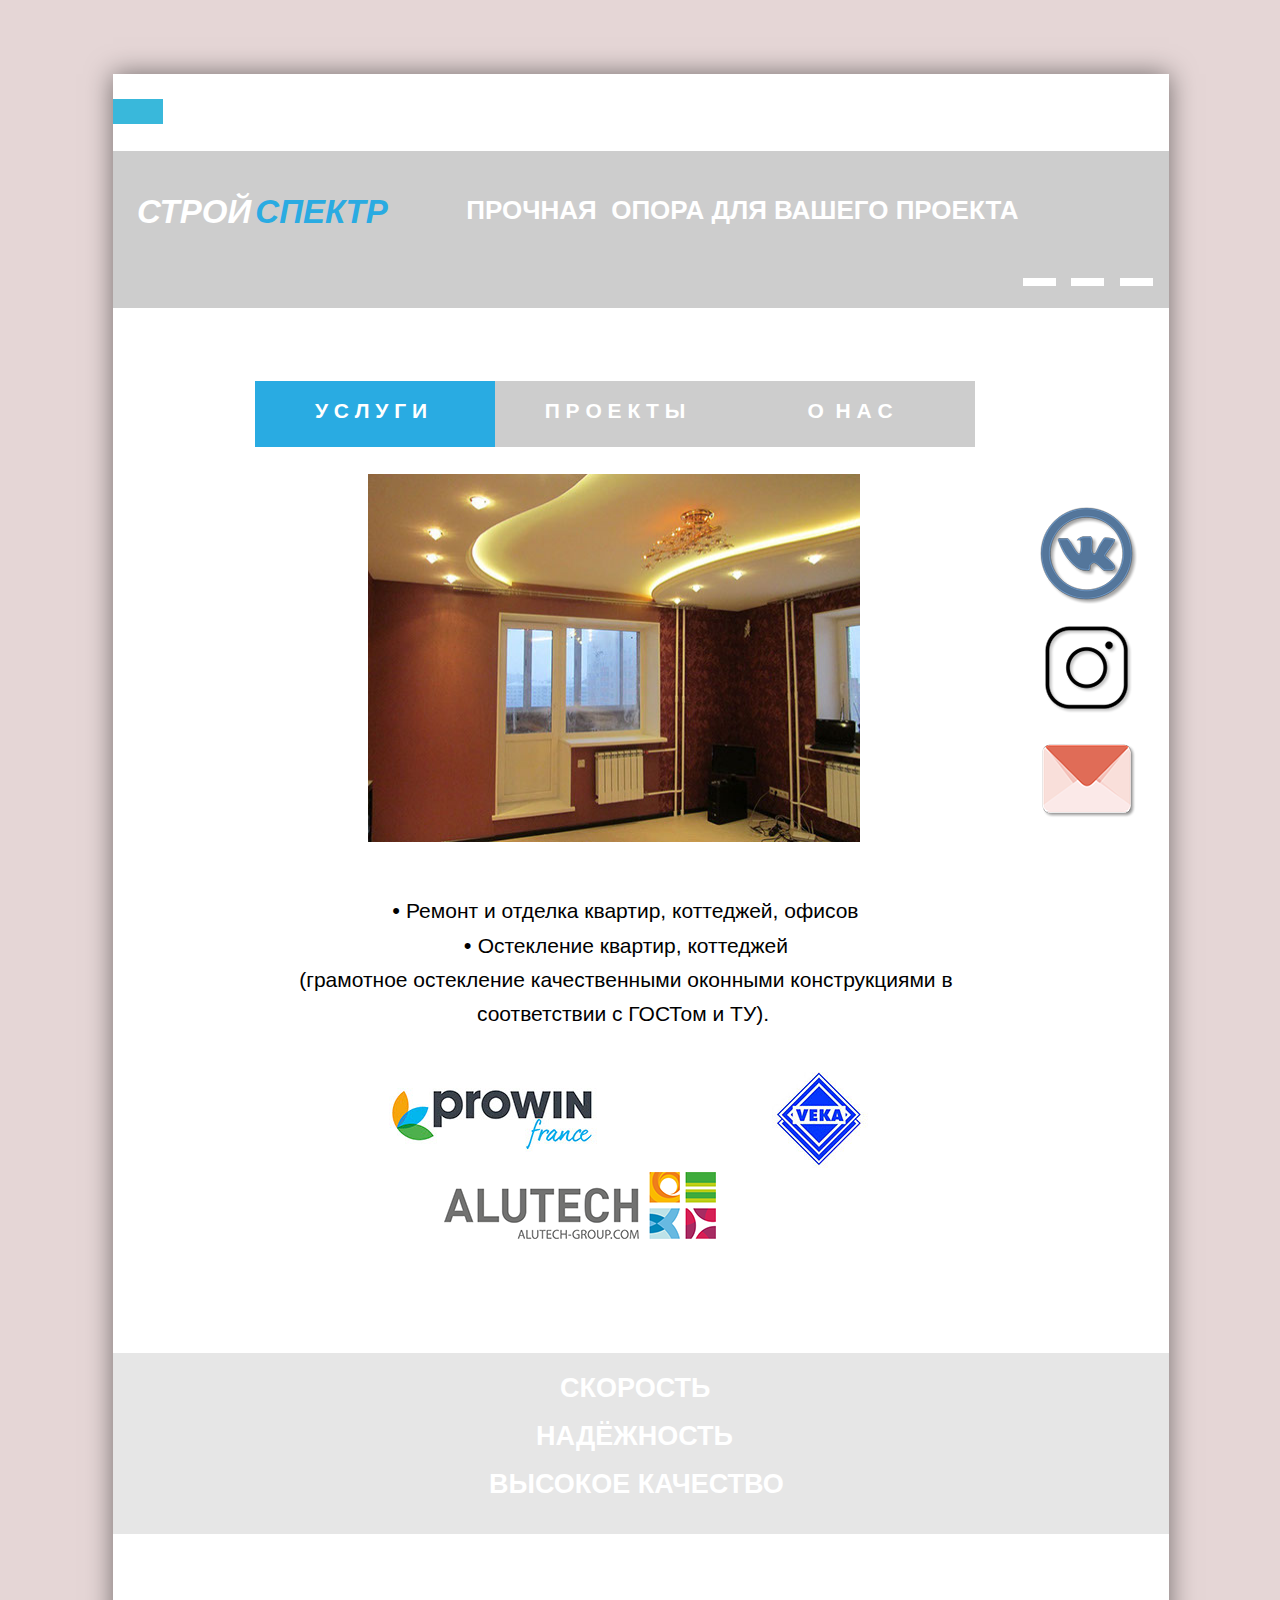
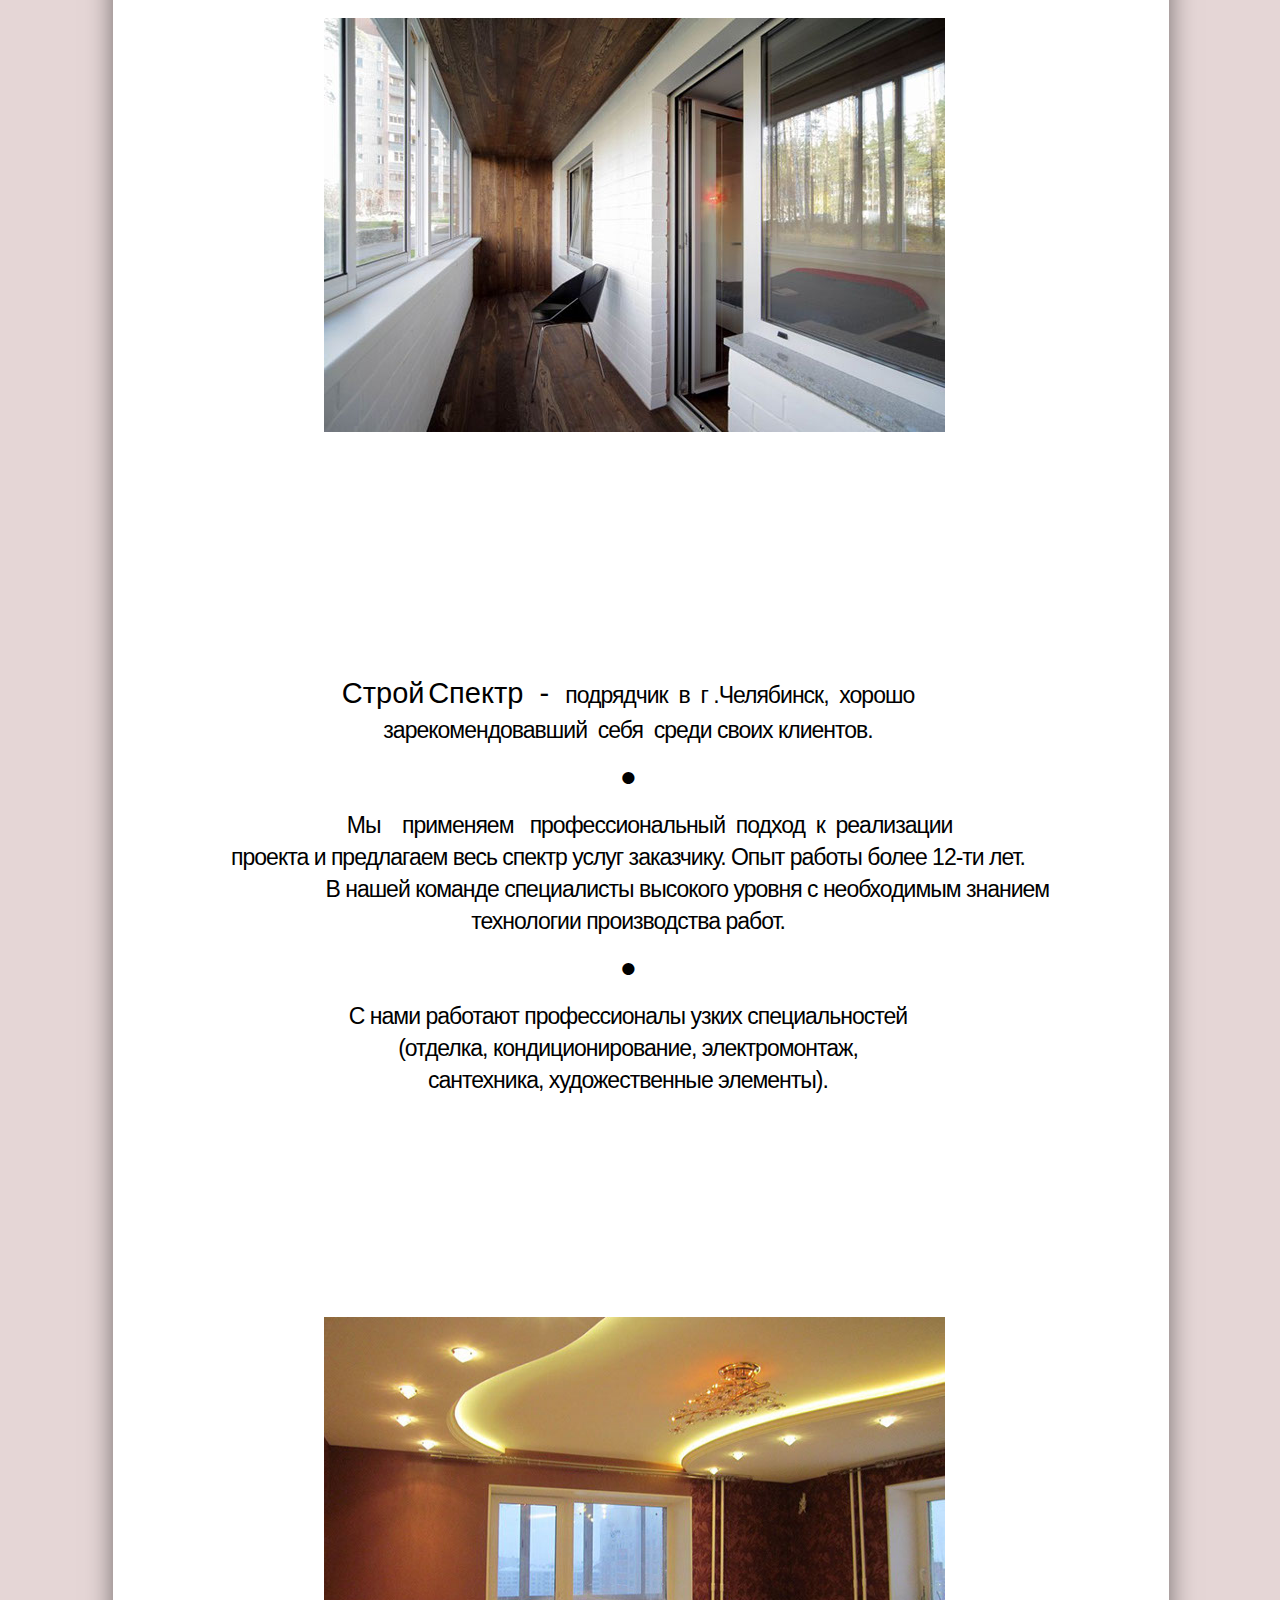
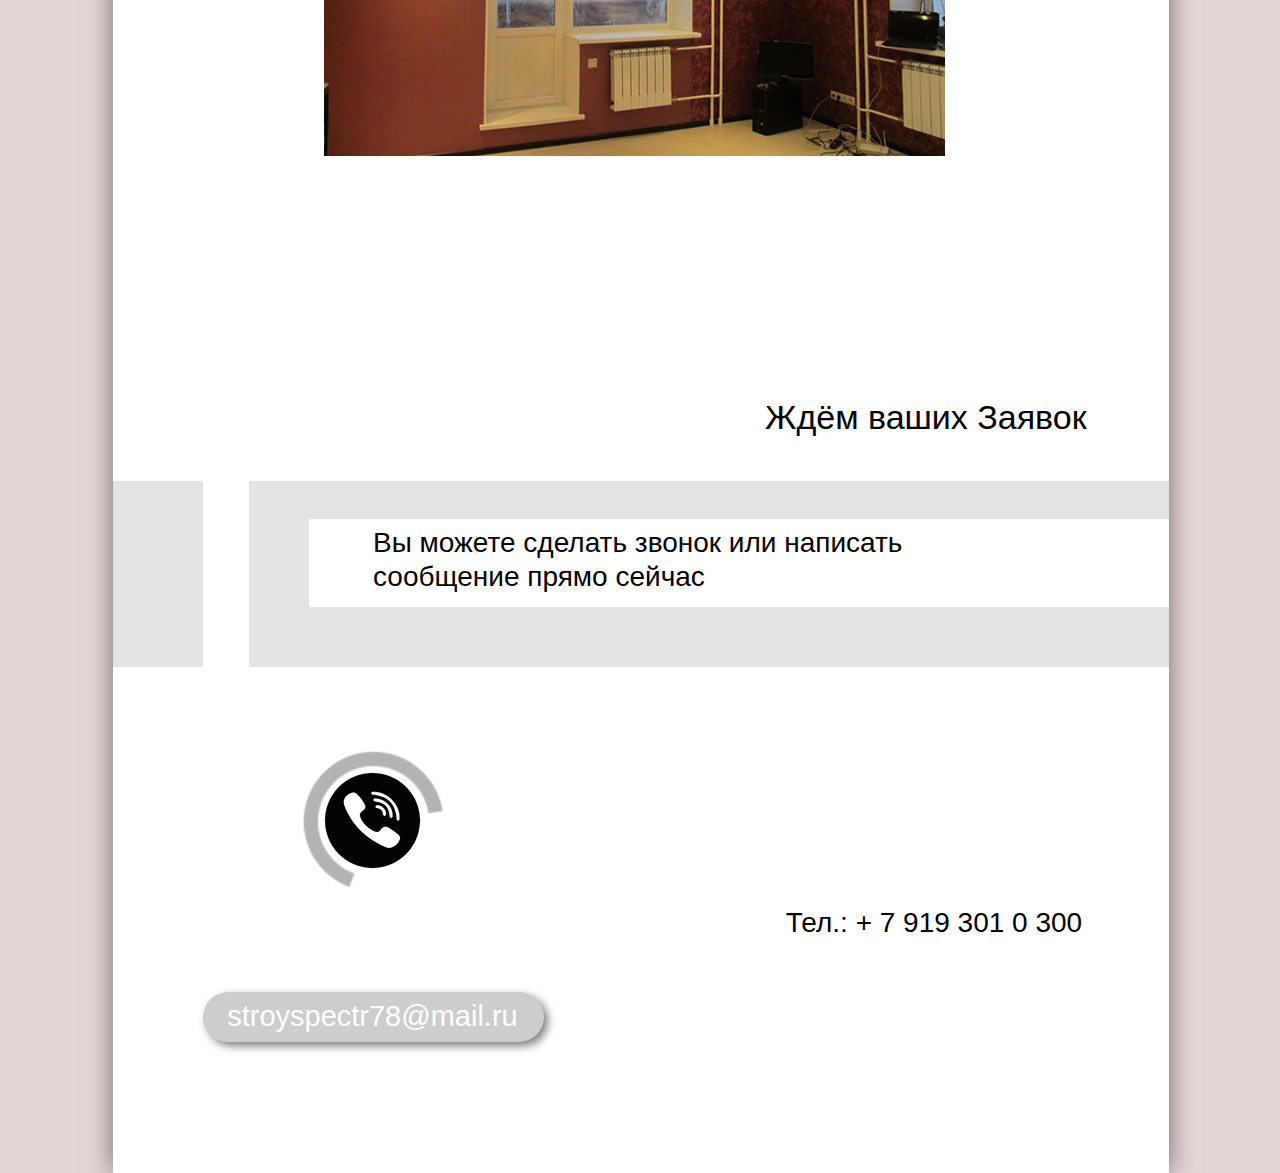
==== commit 228ac236: "commit" ====
--- a/index.html
+++ b/index.html
@@ -19,14 +19,12 @@
 </script>
 
   <link media="only screen and (max-width: 370px)" rel="alternate" href="http://eugenie.ml/phone/"/>
-  <link rel="shortcut icon" href="images/landing-favicon.ico?crc=3826413213"/>
-  <title>Landing</title>
+  <link rel="shortcut icon" href="images/stroyspector-favicon.ico?crc=3826413213"/>
+  <title>STROYSPECTOR</title>
   <!-- CSS -->
   <link rel="stylesheet" type="text/css" href="css/site_global.css?crc=444006867"/>
-  <link rel="stylesheet" type="text/css" href="css/index.css?crc=429720206" id="pagesheet"/>
-    <!--custom head HTML-->
-  <eugenie.ml/scripts/form_check.php>
-  <!--HTML Widget code-->
+  <link rel="stylesheet" type="text/css" href="css/index.css?crc=3991097774" id="pagesheet"/>
+    <!--HTML Widget code-->
 
 <style>
 a {
@@ -295,8 +293,8 @@
    <div class="verticalspacer" data-offset-top="4372" data-content-above-spacer="4372" data-content-below-spacer="0"></div>
   </div>
   <div class="preload_images">
-   <img class="preload" src="images/u25412-r.png?crc=287196280" alt=""/>
-   <img class="preload" src="images/u25412-r_2x.png?crc=147091898" alt=""/>
+   <img class="preload" src="images/u25412-r.png?crc=4137640475" alt=""/>
+   <img class="preload" src="images/u25412-r_2x.png?crc=4019252755" alt=""/>
    <img class="preload" src="images/u25471-r.png?crc=491960626" alt=""/>
    <img class="preload" src="images/u25471-r_2x.png?crc=3830413134" alt=""/>
    <img class="preload" src="images/u25473-r.png?crc=4027260024" alt=""/>
--- a/css/index.css
+++ b/css/index.css
@@ -1 +1 @@
-.version.index{color:#000019;background-color:#9D028E;}#muse_css_mq{background-color:#FFFFFF;}#page{z-index:1;width:1080px;min-height:3842px;background-image:none;border-width:0px;border-color:#000000;background-color:transparent;margin-left:auto;margin-right:auto;}#u25367{z-index:2;width:1056px;box-shadow:0px 0px 25px rgba(0,0,0,0.5);background-color:#FFFFFF;padding-bottom:0px;position:relative;margin-right:-10000px;margin-top:74px;left:13px;}#u25367_position_content{padding-top:22px;padding-bottom:131px;width:100%;}#pu25414{z-index:116;width:0.01px;}#u25414{z-index:116;width:50px;height:25px;background-color:#39B8DB;position:relative;margin-right:-10000px;margin-top:3px;}#u25462{z-index:151;width:60px;min-height:30px;border-width:0px;border-color:transparent;background-color:transparent;position:relative;margin-right:-10000px;left:880px;}#u25463{z-index:152;width:60px;min-height:30px;border-width:0px;border-color:transparent;background-color:transparent;position:relative;margin-right:-10000px;left:932px;}#u25464{z-index:153;width:100px;min-height:25px;border-width:0px;border-color:transparent;background-color:transparent;position:relative;margin-right:-10000px;margin-top:2px;left:485px;}#u25481{z-index:205;width:50px;min-height:25px;border-width:0px;border-color:transparent;background-color:transparent;position:relative;margin-right:-10000px;margin-top:2px;left:626px;}#u25461{z-index:150;width:50px;min-height:25px;border-width:0px;border-color:transparent;background-color:transparent;position:relative;margin-right:-10000px;margin-top:2px;left:767px;}#u25373{z-index:8;width:1056px;background-color:#CDCDCD;padding-bottom:12px;margin-top:25px;position:relative;}#u25418-6{z-index:120;width:295px;min-height:49px;background-color:transparent;font-size:33px;color:#FFFFFF;line-height:40px;font-weight:bold;font-style:italic;position:relative;margin-right:-10000px;margin-top:41px;left:24px;}#u25418-2{letter-spacing:-5px;}#u25418-3{color:#29ABE2;}#pu25415{z-index:117;width:0.01px;margin-right:-10000px;margin-top:40px;margin-left:345px;}#u25415{z-index:117;width:33px;height:8px;background-color:#FFFFFF;position:relative;margin-right:-10000px;margin-top:87px;left:565px;}#u25416{z-index:118;width:33px;height:8px;background-color:#FFFFFF;position:relative;margin-right:-10000px;margin-top:87px;left:613px;}#u25466-5{z-index:158;width:642px;min-height:105px;background-color:transparent;font-size:30px;color:#FFFFFF;line-height:36px;font-weight:bold;font-style:italic;position:relative;margin-right:-10000px;}#u25466{line-height:36px;}#u25466-2{font-size:26px;font-style:normal;line-height:31px;}#u25417{z-index:119;width:33px;height:8px;background-color:#FFFFFF;position:relative;margin-right:-10000px;margin-top:127px;left:1007px;}#ppamphletu25374{z-index:9;width:0.01px;margin-left:17px;margin-top:73px;}#pamphletu25374{z-index:9;width:0.01px;height:67px;padding-bottom:858px;position:relative;margin-right:-10000px;}#u25381{z-index:10;width:720px;height:66px;position:relative;margin-right:-10000px;left:125px;}#u25384{position:absolute;width:240px;height:50px;border-width:0px;border-color:transparent;background-color:#CDCDCD;padding-bottom:16px;}#u25384:hover{border-width:0px;border-color:transparent;background-color:#CDCDCD;opacity:1;-ms-filter:"progid:DXImageTransform.Microsoft.Alpha(Opacity=100)";filter:alpha(opacity=100);border-radius:0px;width:240px;height:50px;min-height:0px;margin:0px;}#u25384:active{border-width:0px;border-color:transparent;background-color:#6B6B6B;opacity:0.55;-ms-filter:"progid:DXImageTransform.Microsoft.Alpha(Opacity=55.00000000000001)";filter:alpha(opacity=55.00000000000001);width:240px;height:50px;min-height:0px;margin:0px;}#u25384.PamphletThumbSelected{border-width:0px;border-color:transparent;background-color:#29ABE2;opacity:1;-ms-filter:"progid:DXImageTransform.Microsoft.Alpha(Opacity=100)";filter:alpha(opacity=100);border-radius:0px;width:240px;height:50px;min-height:0px;margin:0px;}#u25385-4{z-index:12;width:212px;min-height:35px;border-color:#DEDEDE;background-color:transparent;line-height:29px;font-size:21px;text-align:center;color:#FFFFFF;font-family:Helvetica, Helvetica Neue, Arial, sans-serif;font-weight:bold;position:relative;margin-right:-10000px;margin-top:15px;left:10px;}#u25384:hover #u25385-4{border-color:#999999;border-radius:0px;padding-top:0px;padding-bottom:0px;min-height:35px;width:212px;margin:15px -10000px 0px 0px;}#u25384:active #u25385-4{border-color:#999999;border-radius:0px;padding-top:0px;padding-bottom:0px;min-height:35px;width:212px;margin:15px -10000px 0px 0px;}#u25384.PamphletThumbSelected #u25385-4{border-width:0px;border-color:transparent;border-radius:0px 23px 23px 0px ;padding-top:0px;padding-bottom:0px;min-height:35px;width:212px;margin:15px -10000px 0px 0px;}#u25384:hover #u25385-4 p{color:#6B6B6B;visibility:inherit;}#u25384:active #u25385-4 p{color:#FFFFFF;visibility:inherit;}#u25384.PamphletThumbSelected #u25385-4 p{color:#FFFFFF;visibility:inherit;font-size:21px;}#u25386{position:absolute;width:240px;height:55px;border-width:0px;border-color:transparent;background-color:#CDCDCD;padding-bottom:11px;left:240px;}#u25386:hover{background-color:#CDCDCD;opacity:1;-ms-filter:"progid:DXImageTransform.Microsoft.Alpha(Opacity=100)";filter:alpha(opacity=100);width:240px;height:55px;min-height:0px;margin:0px;}#u25386:active{background-color:#6B6B6B;opacity:0.55;-ms-filter:"progid:DXImageTransform.Microsoft.Alpha(Opacity=55.00000000000001)";filter:alpha(opacity=55.00000000000001);width:240px;height:55px;min-height:0px;margin:0px;}#u25387-4{z-index:17;width:222px;min-height:40px;border-width:0px;border-color:transparent;background-color:transparent;line-height:29px;font-size:21px;text-align:center;color:#FFFFFF;font-family:Helvetica, Helvetica Neue, Arial, sans-serif;font-weight:bold;position:relative;margin-right:-10000px;margin-top:15px;left:9px;}#u25386:hover #u25387-4{border-width:0px;border-color:transparent;padding-top:0px;padding-bottom:0px;min-height:40px;width:222px;margin:15px -10000px 0px 0px;}#u25386:active #u25387-4{padding-top:0px;padding-bottom:0px;min-height:40px;width:222px;margin:15px -10000px 0px 0px;}#u25386.PamphletThumbSelected #u25387-4{padding-top:0px;padding-bottom:0px;min-height:40px;width:222px;margin:15px -10000px 0px 0px;}#u25386:hover #u25387-4 p{color:#6B6B6B;visibility:inherit;}#u25386:active #u25387-4 p{color:#FFFFFF;visibility:inherit;}#u25386.PamphletThumbSelected #u25387-4 p{color:#FFFFFF;visibility:inherit;font-weight:bold;}#u25382{position:absolute;width:240px;height:55px;border-width:0px;border-color:transparent;background-color:#CDCDCD;padding-bottom:11px;left:480px;}#u25382:hover{border-width:0px;border-color:transparent;background-color:#CDCDCD;opacity:1;-ms-filter:"progid:DXImageTransform.Microsoft.Alpha(Opacity=100)";filter:alpha(opacity=100);width:240px;height:55px;min-height:0px;margin:0px;}#u25382:active{border-width:0px;border-color:transparent;background-color:#6B6B6B;opacity:0.55;-ms-filter:"progid:DXImageTransform.Microsoft.Alpha(Opacity=55.00000000000001)";filter:alpha(opacity=55.00000000000001);width:240px;height:55px;min-height:0px;margin:0px;}#u25386.PamphletThumbSelected,#u25382.PamphletThumbSelected{border-width:0px;border-color:transparent;background-color:#29ABE2;opacity:1;-ms-filter:"progid:DXImageTransform.Microsoft.Alpha(Opacity=100)";filter:alpha(opacity=100);width:240px;height:55px;min-height:0px;margin:0px;}#u25383-4{z-index:22;width:218px;min-height:40px;border-color:#DEDEDE;background-color:transparent;border-radius:0px 12px 12px 0px ;line-height:29px;font-size:21px;text-align:center;color:#FFFFFF;font-family:Helvetica, Helvetica Neue, Arial, sans-serif;font-weight:bold;position:relative;margin-right:-10000px;margin-top:15px;left:6px;}#u25382:hover #u25383-4{border-width:0px;border-color:transparent;padding-top:0px;padding-bottom:0px;min-height:40px;width:218px;margin:15px -10000px 0px 0px;}#u25382:active #u25383-4{border-width:0px;border-color:transparent;padding-top:0px;padding-bottom:0px;min-height:40px;width:218px;margin:15px -10000px 0px 0px;}#u25382.PamphletThumbSelected #u25383-4{border-width:0px;border-color:transparent;padding-top:0px;padding-bottom:0px;min-height:40px;width:218px;margin:15px -10000px 0px 0px;}#u25382:hover #u25383-4 p{color:#6B6B6B;visibility:inherit;}#u25382:active #u25383-4 p{color:#FFFFFF;visibility:inherit;}#u25382.PamphletThumbSelected #u25383-4 p{color:#FFFFFF;visibility:inherit;font-size:21px;font-weight:bold;}#u25388{position:absolute;width:900px;height:876px;background-color:transparent;top:49px;}#u25388popup{z-index:26;}#u25389{z-index:27;width:752px;height:764.990532879852px;border-width:0px;border-color:transparent;background-color:transparent;margin-right:-10000px;position:relative;padding:44px 31px 67.00946712014797px 117px;}#u25390{z-index:30;width:576px;background-color:transparent;margin-left:67px;position:relative;}#u25390_img{margin-left:54px;margin-top:-3px;margin-right:30px;}#pu25393{z-index:28;width:0.01px;margin-top:-5px;}#u25393{z-index:28;width:174px;background-color:transparent;position:relative;margin-right:-10000px;margin-top:195px;left:485px;}#u25397{z-index:32;width:221px;background-color:transparent;position:relative;margin-right:-10000px;margin-top:243px;left:134px;}#u25392-16{z-index:34;width:752px;min-height:295px;background-color:transparent;font-family:Helvetica, Helvetica Neue, Arial, sans-serif;position:relative;margin-right:-10000px;}#u25392{font-size:21px;text-align:justify;line-height:29px;color:#6B6B6B;font-style:italic;}#u25392-2{font-size:17px;text-align:justify;line-height:27px;color:#6B6B6B;font-style:italic;}#u25392-6{font-size:17px;text-align:center;color:#000000;font-style:italic;line-height:0px;}#u25392-3{line-height:27px;}#u25392-4{font-size:22px;font-style:normal;line-height:35px;}#u25392-5{font-size:21px;font-style:normal;line-height:34px;}#u25392-8{font-size:22px;line-height:35px;}#u25392-7,#u25392-9{line-height:34px;}#u25392-12{font-size:21px;text-align:center;line-height:34px;color:#000000;font-style:normal;}#u25392-13{font-size:21px;text-align:justify;line-height:34px;color:#6B6B6B;font-style:italic;}#u25392-14{font-size:21px;text-align:justify;line-height:34px;color:#6B6B6B;font-style:normal;}#u25395{z-index:50;width:272px;background-color:transparent;position:relative;margin-right:-10000px;margin-top:335px;left:197px;}#u25403{z-index:52;width:783px;height:629.6134862184201px;border-width:0px;border-color:transparent;background-color:transparent;padding-left:117px;padding-top:44px;padding-bottom:202.38651378157988px;margin-right:-10000px;position:relative;}#u25405{z-index:56;width:491px;background-color:transparent;margin-left:121px;position:relative;}#u25405_img{margin-top:2px;margin-right:-8px;margin-bottom:-16px;}#u25404-3{z-index:53;width:783px;min-height:145px;background-color:transparent;font-size:21px;text-align:center;color:#6B6B6B;line-height:29px;margin-top:113px;position:relative;}#u25399{z-index:58;width:783px;height:759px;border-width:0px;border-color:transparent;background-color:transparent;margin-right:-10000px;position:relative;padding:44px 25px 73px 92px;}#u25400{z-index:92;width:492px;background-color:transparent;margin-left:146px;position:relative;}#u25400_img{margin-top:-29px;margin-right:-20px;margin-bottom:2px;}#u25402-33{z-index:59;width:783px;min-height:362px;background-color:transparent;font-family:Helvetica, Helvetica Neue, Arial, sans-serif;margin-top:26px;position:relative;}#u25402{font-size:16px;line-height:19px;color:#FFFFFF;font-weight:bold;}#u25402-2{font-size:29px;letter-spacing:-5px;line-height:41px;}#u25402-4{font-size:13px;line-height:18px;}#u25402-3,#u25402-5{font-size:29px;line-height:41px;}#u25402-7{font-size:23px;letter-spacing:-5px;line-height:32px;}#u25402-11,#u25402-13,#u25402-15,#u25402-17{font-size:23px;letter-spacing:-3px;line-height:32px;}#u25402-20{font-size:9px;text-align:center;line-height:13px;color:#000000;font-style:italic;}#u25402-22{font-size:21px;text-align:center;letter-spacing:-1px;color:#000000;font-style:normal;line-height:0px;}#u25402-21{font-size:23px;line-height:32px;}#u25402-27{font-size:21px;text-align:center;line-height:29px;color:#000000;font-style:italic;}#u25392-10,#u25402-9,#u25402-19,#u25402-24,#u25402-26,#u25402-29,#u25402-31{font-size:21px;text-align:center;color:#000000;font-style:normal;line-height:0px;}#u25402-6,#u25402-8,#u25402-10,#u25402-12,#u25402-14,#u25402-16,#u25402-18,#u25402-23,#u25402-25,#u25402-28,#u25402-30{font-size:23px;letter-spacing:-1px;line-height:32px;}#u25470{z-index:190;width:132px;min-height:55px;border-width:0px;border-color:transparent;background-color:transparent;position:relative;margin-right:-10000px;margin-top:10px;left:895px;}#u25407{z-index:94;width:302px;background-color:#E6E6E6;margin-top:47px;position:relative;padding:19px 378px 19px 376px;}#u25411-4{z-index:109;width:161px;min-height:48px;background-color:transparent;font-size:27px;color:#FFFFFF;line-height:32px;font-weight:bold;margin-left:71px;position:relative;}#u25410-4{z-index:105;width:209px;min-height:47px;background-color:transparent;font-size:27px;color:#FFFFFF;line-height:32px;font-weight:bold;margin-left:47px;position:relative;}#u25409-4{z-index:101;width:302px;min-height:47px;background-color:transparent;font-size:27px;color:#FFFFFF;line-height:32px;font-weight:bold;margin-top:1px;position:relative;}#u25467{z-index:163;width:621px;background-color:transparent;margin-left:211px;margin-top:84px;position:relative;}#u25469-25{z-index:165;width:948px;min-height:486px;background-color:transparent;text-align:center;font-family:Helvetica, Helvetica Neue, Arial, sans-serif;margin-left:41px;margin-top:241px;position:relative;}#u25469-5{font-size:21px;color:#6B6B6B;font-style:italic;line-height:0px;}#u25469-2{font-size:13px;color:#000000;font-style:normal;line-height:18px;}#u25469,#u25469-3{font-size:29px;color:#000000;font-style:normal;line-height:41px;}#u25469-7{font-size:21px;color:#6B6B6B;font-style:normal;line-height:0px;}#u25469-6{font-size:23px;letter-spacing:-1px;color:#000000;line-height:32px;}#u25469-9{font-size:45px;line-height:63px;color:#6B6B6B;font-style:italic;}#u25469-8{letter-spacing:-1px;color:#000000;font-style:normal;}#u25469-17{font-size:45px;line-height:63px;letter-spacing:-1px;color:#000000;font-style:normal;}#u25469-4,#u25469-11,#u25469-13,#u25469-15,#u25469-19,#u25469-21,#u25469-23{font-size:23px;letter-spacing:-1px;color:#000000;font-style:normal;line-height:32px;}#pu25368{z-index:3;width:0.01px;margin-top:158px;}#u25368{z-index:3;width:920px;height:186px;background-color:#BBBBBB;opacity:0.4;-ms-filter:"progid:DXImageTransform.Microsoft.Alpha(Opacity=40)";filter:alpha(opacity=40);position:relative;margin-right:-10000px;margin-top:764px;left:136px;}#u25369{z-index:4;width:860px;background-color:#FFFFFF;position:relative;margin-right:-10000px;margin-top:802px;left:196px;}#u25465-4{z-index:154;width:731px;min-height:95px;background-color:transparent;font-size:31px;text-align:left;color:#FF0000;line-height:37px;margin-bottom:-14px;position:relative;margin-right:-10000px;margin-top:7px;left:64px;}#u25466-3,#u25465-2{line-height:0px;}#u25465{font-size:28px;color:#000000;line-height:34px;}#u25370{z-index:5;width:90px;height:186px;background-color:#BBBBBB;opacity:0.4;-ms-filter:"progid:DXImageTransform.Microsoft.Alpha(Opacity=40)";filter:alpha(opacity=40);position:relative;margin-right:-10000px;margin-top:764px;}#slideshowu25419{z-index:126;width:0.01px;height:804px;position:relative;margin-right:-10000px;left:211px;}#u25447{position:absolute;width:621px;height:439px;background-color:transparent;}#u25447popup{z-index:127;}#u25454{z-index:128;width:621px;height:439px;border-width:0px;border-color:transparent;background-color:transparent;margin-right:-10000px;position:relative;}#u25454_img{margin-left:-1px;}#u25448{z-index:130;width:621px;height:439px;border-width:0px;border-color:transparent;background-color:transparent;margin-right:-10000px;position:relative;}#u25448_img{margin-top:-14px;margin-bottom:-13px;}#u25452{z-index:132;width:621px;height:439px;border-width:0px;border-color:transparent;background-color:transparent;margin-right:-10000px;position:relative;}#u25452_img{padding-bottom:1px;}#u25450{z-index:134;width:621px;height:439px;border-width:0px;border-color:transparent;background-color:transparent;margin-right:-10000px;position:relative;}#u25456{z-index:136;width:621px;height:439px;border-width:0px;border-color:transparent;background-color:transparent;margin-right:-10000px;position:relative;}#u25458{z-index:138;width:621px;height:439px;border-width:0px;border-color:transparent;background-color:transparent;margin-right:-10000px;position:relative;}#u25441-3{position:absolute;width:51px;height:78px;border-width:0px;border-color:transparent;background-color:transparent;padding:10px;text-align:center;line-height:20px;color:#999999;font-family:Helvetica, Helvetica Neue, Arial, sans-serif;top:705px;left:531px;}#u25441-3popup{z-index:140;}#u25440-3{position:absolute;width:60px;height:79px;border-width:0px;border-color:transparent;background-color:transparent;padding:10px;text-align:center;line-height:20px;color:#999999;font-family:Helvetica, Helvetica Neue, Arial, sans-serif;top:704px;left:675px;}#u25440-3popup{z-index:143;}.PamphletWidget .ThumbGroup .Thumb,.PamphletNextButton,.PamphletPrevButton,.PamphletCloseButton,.SSFirstButton,.SSPreviousButton,.SSNextButton,.SSLastButton,.SSSlideLink,.SSCloseButton{cursor:pointer;}.SSSlideLoading{background:url("../images/loading.gif?crc=3815509949") no-repeat center center;}#u25460-4{z-index:146;width:354px;min-height:68px;background-color:transparent;font-size:34px;line-height:41px;color:#000000;font-style:normal;position:relative;margin-right:-10000px;margin-top:680px;left:652px;}#pu25371{z-index:6;width:0.01px;margin-left:133px;margin-top:59px;}#u25371{z-index:6;width:255px;background-color:transparent;position:relative;margin-right:-10000px;}#u25408-6{z-index:95;width:326px;min-height:56px;background-color:transparent;font-size:28px;position:relative;margin-right:-10000px;margin-top:180px;left:532px;}#u25408-3{line-height:34px;font-style:italic;}#u25408-2{font-style:normal;}#u25408-4{line-height:11px;}#u25482-5{z-index:206;width:341px;min-height:50px;box-shadow:4px 4px 8px rgba(0,0,0,0.5);background-color:#CDCDCD;border-radius:30px;font-size:29px;line-height:48px;margin-left:90px;margin-top:30px;position:relative;}#u25482-2{color:#FFFFFF;}#u25412{z-index:114;height:141px;width:141px;vertical-align:top;position:relative;margin-right:-10000px;margin-top:3950px;left:202px;background:transparent url("../images/u25412.png?crc=4097497317") no-repeat 6px 6px;}.hidpi #u25412{background-image:url("../images/u25412_2x.png?crc=355514630");background-size:129px 129px;}#u25412:hover{background:transparent url("../images/u25412-r.png?crc=287196280") no-repeat 0px 0px;}.hidpi #u25412:hover{background-image:url("../images/u25412-r_2x.png?crc=147091898");background-size:141px 141px;}#u25471{z-index:192;height:94px;width:104px;vertical-align:top;-webkit-transition-duration:1s;-webkit-transition-delay:0s;-webkit-transition-timing-function:ease;transition-duration:1s;transition-delay:0s;transition-timing-function:ease;position:relative;margin-right:-10000px;margin-top:732px;left:935px;background:transparent url("../images/u25471.png?crc=3895868138") no-repeat 6px 6px;}.hidpi #u25471{background-image:url("../images/u25471_2x.png?crc=140532904");background-size:94px 84px;}#u25471:hover{-webkit-transition-duration:1s;-webkit-transition-delay:0s;-webkit-transition-timing-function:ease;transition-duration:1s;transition-delay:0s;transition-timing-function:ease;background:transparent url("../images/u25471-r.png?crc=491960626") no-repeat 0px 0px;}.hidpi #u25471:hover{background-image:url("../images/u25471-r_2x.png?crc=3830413134");background-size:104px 94px;}#u25473{z-index:195;height:98px;width:98px;vertical-align:top;position:relative;margin-right:-10000px;margin-top:506px;left:939px;background:transparent url("../images/u25473.png?crc=4034806357") no-repeat 0px 0px;}.hidpi #u25473{background-image:url("../images/u25473_2x.png?crc=129583563");background-size:98px 98px;}#u25473:hover{background:transparent url("../images/u25473-r.png?crc=4027260024") no-repeat 0px 0px;}#u25473:active{background:transparent url("../images/u25473-m.png?crc=3976269443") no-repeat 0px 0px;}.hidpi #u25473:hover{background-image:url("../images/u25473-r_2x.png?crc=93025187");background-size:98px 98px;}.hidpi #u25473:active{background-image:url("../images/u25473-m_2x.png?crc=4159628213");background-size:98px 98px;}#u25475{z-index:199;height:106px;width:106px;vertical-align:top;position:relative;margin-right:-10000px;margin-top:615px;left:934px;background:transparent url("../images/u25475.png?crc=409082180") no-repeat 6px 6px;}.hidpi #u25475{background-image:url("../images/u25475_2x.png?crc=172611011");background-size:96px 96px;}#u25475:hover{background:transparent url("../images/u25475-r.png?crc=477860890") no-repeat 0px 0px;}.hidpi #u25475:hover{background-image:url("../images/u25475-r_2x.png?crc=376799914");background-size:106px 106px;}#u25477{z-index:201;width:41px;height:39px;background-color:transparent;border-radius:50%;position:relative;margin-right:-10000px;margin-top:534px;left:966px;}#u25478{z-index:202;width:42px;height:45px;background-color:transparent;border-radius:50%;position:relative;margin-right:-10000px;margin-top:645px;left:965px;}#u25479{z-index:203;width:51px;height:54px;background-color:transparent;border-radius:50%;position:relative;margin-right:-10000px;margin-top:3994px;left:247px;}#u25480{z-index:204;width:49px;height:41px;background-color:transparent;border-radius:50%;position:relative;margin-right:-10000px;margin-top:758px;left:962px;}.ie #u25477,.ie #u25478,.ie #u25479,.ie #u25480{background-color:#FFFFFF;opacity:0.01;-ms-filter:"progid:DXImageTransform.Microsoft.Alpha(Opacity=1)";filter:alpha(opacity=1);}.css_verticalspacer .verticalspacer{height:calc(100vh - 4372px);}.html{background-color:#E5D6D6;}body{position:relative;min-width:1080px;}+.version.index{color:#0000ED;background-color:#E351AE;}#muse_css_mq{background-color:#FFFFFF;}#page{z-index:1;width:1080px;min-height:3842px;background-image:none;border-width:0px;border-color:#000000;background-color:transparent;margin-left:auto;margin-right:auto;}#u25367{z-index:2;width:1056px;box-shadow:0px 0px 25px rgba(0,0,0,0.5);background-color:#FFFFFF;padding-bottom:0px;position:relative;margin-right:-10000px;margin-top:74px;left:13px;}#u25367_position_content{padding-top:22px;padding-bottom:131px;width:100%;}#pu25414{z-index:116;width:0.01px;}#u25414{z-index:116;width:50px;height:25px;background-color:#39B8DB;position:relative;margin-right:-10000px;margin-top:3px;}#u25462{z-index:151;width:60px;min-height:30px;border-width:0px;border-color:transparent;background-color:transparent;position:relative;margin-right:-10000px;left:880px;}#u25463{z-index:152;width:60px;min-height:30px;border-width:0px;border-color:transparent;background-color:transparent;position:relative;margin-right:-10000px;left:932px;}#u25464{z-index:153;width:100px;min-height:25px;border-width:0px;border-color:transparent;background-color:transparent;position:relative;margin-right:-10000px;margin-top:2px;left:485px;}#u25481{z-index:205;width:50px;min-height:25px;border-width:0px;border-color:transparent;background-color:transparent;position:relative;margin-right:-10000px;margin-top:2px;left:626px;}#u25461{z-index:150;width:50px;min-height:25px;border-width:0px;border-color:transparent;background-color:transparent;position:relative;margin-right:-10000px;margin-top:2px;left:767px;}#u25373{z-index:8;width:1056px;background-color:#CDCDCD;padding-bottom:12px;margin-top:25px;position:relative;}#u25418-6{z-index:120;width:295px;min-height:49px;background-color:transparent;color:#FFFFFF;font-size:33px;line-height:40px;font-weight:bold;font-style:italic;position:relative;margin-right:-10000px;margin-top:41px;left:24px;}#u25418-2{letter-spacing:-5px;}#u25418-3{color:#29ABE2;}#pu25415{z-index:117;width:0.01px;margin-right:-10000px;margin-top:40px;margin-left:345px;}#u25415{z-index:117;width:33px;height:8px;background-color:#FFFFFF;position:relative;margin-right:-10000px;margin-top:87px;left:565px;}#u25416{z-index:118;width:33px;height:8px;background-color:#FFFFFF;position:relative;margin-right:-10000px;margin-top:87px;left:613px;}#u25466-5{z-index:158;width:642px;min-height:105px;background-color:transparent;color:#FFFFFF;font-size:30px;line-height:36px;font-weight:bold;font-style:italic;position:relative;margin-right:-10000px;}#u25466{line-height:36px;}#u25466-2{font-size:26px;font-style:normal;line-height:31px;}#u25417{z-index:119;width:33px;height:8px;background-color:#FFFFFF;position:relative;margin-right:-10000px;margin-top:127px;left:1007px;}#ppamphletu25374{z-index:9;width:0.01px;margin-left:17px;margin-top:73px;}#pamphletu25374{z-index:9;width:0.01px;height:67px;padding-bottom:858px;position:relative;margin-right:-10000px;}#u25381{z-index:10;width:720px;height:66px;position:relative;margin-right:-10000px;left:125px;}#u25384{position:absolute;width:240px;height:50px;border-width:0px;border-color:transparent;background-color:#CDCDCD;padding-bottom:16px;}#u25384:hover{border-width:0px;border-color:transparent;background-color:#CDCDCD;opacity:1;-ms-filter:"progid:DXImageTransform.Microsoft.Alpha(Opacity=100)";filter:alpha(opacity=100);border-radius:0px;width:240px;height:50px;min-height:0px;margin:0px;}#u25384:active{border-width:0px;border-color:transparent;background-color:#6B6B6B;opacity:0.55;-ms-filter:"progid:DXImageTransform.Microsoft.Alpha(Opacity=55.00000000000001)";filter:alpha(opacity=55.00000000000001);width:240px;height:50px;min-height:0px;margin:0px;}#u25384.PamphletThumbSelected{border-width:0px;border-color:transparent;background-color:#29ABE2;opacity:1;-ms-filter:"progid:DXImageTransform.Microsoft.Alpha(Opacity=100)";filter:alpha(opacity=100);border-radius:0px;width:240px;height:50px;min-height:0px;margin:0px;}#u25385-4{z-index:12;width:212px;min-height:35px;border-color:#DEDEDE;background-color:transparent;color:#FFFFFF;font-size:21px;text-align:center;line-height:29px;font-family:Helvetica, Helvetica Neue, Arial, sans-serif;font-weight:bold;position:relative;margin-right:-10000px;margin-top:15px;left:10px;}#u25384:hover #u25385-4{border-color:#999999;border-radius:0px;padding-top:0px;padding-bottom:0px;min-height:35px;width:212px;margin:15px -10000px 0px 0px;}#u25384:active #u25385-4{border-color:#999999;border-radius:0px;padding-top:0px;padding-bottom:0px;min-height:35px;width:212px;margin:15px -10000px 0px 0px;}#u25384.PamphletThumbSelected #u25385-4{border-width:0px;border-color:transparent;border-radius:0px 23px 23px 0px ;padding-top:0px;padding-bottom:0px;min-height:35px;width:212px;margin:15px -10000px 0px 0px;}#u25384:hover #u25385-4 p{color:#6B6B6B;visibility:inherit;}#u25384:active #u25385-4 p{color:#FFFFFF;visibility:inherit;}#u25384.PamphletThumbSelected #u25385-4 p{color:#FFFFFF;visibility:inherit;font-size:21px;}#u25386{position:absolute;width:240px;height:55px;border-width:0px;border-color:transparent;background-color:#CDCDCD;padding-bottom:11px;left:240px;}#u25386:hover{background-color:#CDCDCD;opacity:1;-ms-filter:"progid:DXImageTransform.Microsoft.Alpha(Opacity=100)";filter:alpha(opacity=100);width:240px;height:55px;min-height:0px;margin:0px;}#u25386:active{background-color:#6B6B6B;opacity:0.55;-ms-filter:"progid:DXImageTransform.Microsoft.Alpha(Opacity=55.00000000000001)";filter:alpha(opacity=55.00000000000001);width:240px;height:55px;min-height:0px;margin:0px;}#u25387-4{z-index:17;width:222px;min-height:40px;border-width:0px;border-color:transparent;background-color:transparent;color:#FFFFFF;font-size:21px;text-align:center;line-height:29px;font-family:Helvetica, Helvetica Neue, Arial, sans-serif;font-weight:bold;position:relative;margin-right:-10000px;margin-top:15px;left:9px;}#u25386:hover #u25387-4{border-width:0px;border-color:transparent;padding-top:0px;padding-bottom:0px;min-height:40px;width:222px;margin:15px -10000px 0px 0px;}#u25386:active #u25387-4{padding-top:0px;padding-bottom:0px;min-height:40px;width:222px;margin:15px -10000px 0px 0px;}#u25386.PamphletThumbSelected #u25387-4{padding-top:0px;padding-bottom:0px;min-height:40px;width:222px;margin:15px -10000px 0px 0px;}#u25386:hover #u25387-4 p{color:#6B6B6B;visibility:inherit;}#u25386:active #u25387-4 p{color:#FFFFFF;visibility:inherit;}#u25386.PamphletThumbSelected #u25387-4 p{color:#FFFFFF;visibility:inherit;font-weight:bold;}#u25382{position:absolute;width:240px;height:55px;border-width:0px;border-color:transparent;background-color:#CDCDCD;padding-bottom:11px;left:480px;}#u25382:hover{border-width:0px;border-color:transparent;background-color:#CDCDCD;opacity:1;-ms-filter:"progid:DXImageTransform.Microsoft.Alpha(Opacity=100)";filter:alpha(opacity=100);width:240px;height:55px;min-height:0px;margin:0px;}#u25382:active{border-width:0px;border-color:transparent;background-color:#6B6B6B;opacity:0.55;-ms-filter:"progid:DXImageTransform.Microsoft.Alpha(Opacity=55.00000000000001)";filter:alpha(opacity=55.00000000000001);width:240px;height:55px;min-height:0px;margin:0px;}#u25386.PamphletThumbSelected,#u25382.PamphletThumbSelected{border-width:0px;border-color:transparent;background-color:#29ABE2;opacity:1;-ms-filter:"progid:DXImageTransform.Microsoft.Alpha(Opacity=100)";filter:alpha(opacity=100);width:240px;height:55px;min-height:0px;margin:0px;}#u25383-4{z-index:22;width:218px;min-height:40px;border-color:#DEDEDE;background-color:transparent;border-radius:0px 12px 12px 0px ;color:#FFFFFF;font-size:21px;text-align:center;line-height:29px;font-family:Helvetica, Helvetica Neue, Arial, sans-serif;font-weight:bold;position:relative;margin-right:-10000px;margin-top:15px;left:6px;}#u25382:hover #u25383-4{border-width:0px;border-color:transparent;padding-top:0px;padding-bottom:0px;min-height:40px;width:218px;margin:15px -10000px 0px 0px;}#u25382:active #u25383-4{border-width:0px;border-color:transparent;padding-top:0px;padding-bottom:0px;min-height:40px;width:218px;margin:15px -10000px 0px 0px;}#u25382.PamphletThumbSelected #u25383-4{border-width:0px;border-color:transparent;padding-top:0px;padding-bottom:0px;min-height:40px;width:218px;margin:15px -10000px 0px 0px;}#u25382:hover #u25383-4 p{color:#6B6B6B;visibility:inherit;}#u25382:active #u25383-4 p{color:#FFFFFF;visibility:inherit;}#u25382.PamphletThumbSelected #u25383-4 p{color:#FFFFFF;visibility:inherit;font-size:21px;font-weight:bold;}#u25388{position:absolute;width:900px;height:876px;background-color:transparent;top:49px;}#u25388popup{z-index:26;}#u25389{z-index:27;width:752px;height:764.990532879852px;border-width:0px;border-color:transparent;background-color:transparent;margin-right:-10000px;position:relative;padding:44px 31px 67.00946712014797px 117px;}#u25390{z-index:30;width:576px;background-color:transparent;margin-left:67px;position:relative;}#u25390_img{margin-left:54px;margin-top:-3px;margin-right:30px;}#pu25393{z-index:28;width:0.01px;margin-top:-5px;}#u25393{z-index:28;width:174px;background-color:transparent;position:relative;margin-right:-10000px;margin-top:195px;left:485px;}#u25397{z-index:32;width:221px;background-color:transparent;position:relative;margin-right:-10000px;margin-top:243px;left:134px;}#u25392-16{z-index:34;width:752px;min-height:295px;background-color:transparent;font-family:Helvetica, Helvetica Neue, Arial, sans-serif;position:relative;margin-right:-10000px;}#u25392{font-size:21px;text-align:justify;line-height:29px;color:#6B6B6B;font-style:italic;}#u25392-2{font-size:17px;text-align:justify;line-height:27px;color:#6B6B6B;font-style:italic;}#u25392-6{font-size:17px;text-align:center;color:#000000;font-style:italic;line-height:0px;}#u25392-3{line-height:27px;}#u25392-4{font-size:22px;font-style:normal;line-height:35px;}#u25392-5{font-size:21px;font-style:normal;line-height:34px;}#u25392-8{font-size:22px;line-height:35px;}#u25392-7,#u25392-9{line-height:34px;}#u25392-12{font-size:21px;text-align:center;line-height:34px;color:#000000;font-style:normal;}#u25392-13{font-size:21px;text-align:justify;line-height:34px;color:#6B6B6B;font-style:italic;}#u25392-14{font-size:21px;text-align:justify;line-height:34px;color:#6B6B6B;font-style:normal;}#u25395{z-index:50;width:272px;background-color:transparent;position:relative;margin-right:-10000px;margin-top:335px;left:197px;}#u25403{z-index:52;width:783px;height:629.6134862184201px;border-width:0px;border-color:transparent;background-color:transparent;padding-left:117px;padding-top:44px;padding-bottom:202.38651378157988px;margin-right:-10000px;position:relative;}#u25405{z-index:56;width:491px;background-color:transparent;margin-left:121px;position:relative;}#u25405_img{margin-top:2px;margin-right:-8px;margin-bottom:-16px;}#u25404-3{z-index:53;width:783px;min-height:145px;background-color:transparent;color:#6B6B6B;font-size:21px;text-align:center;line-height:29px;margin-top:113px;position:relative;}#u25399{z-index:58;width:783px;height:759px;border-width:0px;border-color:transparent;background-color:transparent;margin-right:-10000px;position:relative;padding:44px 25px 73px 92px;}#u25400{z-index:92;width:492px;background-color:transparent;margin-left:146px;position:relative;}#u25400_img{margin-top:-29px;margin-right:-20px;margin-bottom:2px;}#u25402-33{z-index:59;width:783px;min-height:362px;background-color:transparent;font-family:Helvetica, Helvetica Neue, Arial, sans-serif;margin-top:26px;position:relative;}#u25402{font-size:16px;line-height:19px;color:#FFFFFF;font-weight:bold;}#u25402-2{font-size:29px;letter-spacing:-5px;line-height:41px;}#u25402-4{font-size:13px;line-height:18px;}#u25402-3,#u25402-5{font-size:29px;line-height:41px;}#u25402-7{font-size:23px;letter-spacing:-5px;line-height:32px;}#u25402-11,#u25402-13,#u25402-15,#u25402-17{font-size:23px;letter-spacing:-3px;line-height:32px;}#u25402-20{font-size:9px;text-align:center;line-height:13px;color:#000000;font-style:italic;}#u25402-22{font-size:21px;text-align:center;letter-spacing:-1px;color:#000000;font-style:normal;line-height:0px;}#u25402-21{font-size:23px;line-height:32px;}#u25402-27{font-size:21px;text-align:center;line-height:29px;color:#000000;font-style:italic;}#u25392-10,#u25402-9,#u25402-19,#u25402-24,#u25402-26,#u25402-29,#u25402-31{font-size:21px;text-align:center;color:#000000;font-style:normal;line-height:0px;}#u25402-6,#u25402-8,#u25402-10,#u25402-12,#u25402-14,#u25402-16,#u25402-18,#u25402-23,#u25402-25,#u25402-28,#u25402-30{font-size:23px;letter-spacing:-1px;line-height:32px;}#u25470{z-index:190;width:132px;min-height:55px;border-width:0px;border-color:transparent;background-color:transparent;position:relative;margin-right:-10000px;margin-top:10px;left:895px;}#u25407{z-index:94;width:302px;background-color:#E6E6E6;margin-top:47px;position:relative;padding:19px 378px 19px 376px;}#u25411-4{z-index:109;width:161px;min-height:48px;background-color:transparent;color:#FFFFFF;font-size:27px;line-height:32px;font-weight:bold;margin-left:71px;position:relative;}#u25410-4{z-index:105;width:209px;min-height:47px;background-color:transparent;color:#FFFFFF;font-size:27px;line-height:32px;font-weight:bold;margin-left:47px;position:relative;}#u25409-4{z-index:101;width:302px;min-height:47px;background-color:transparent;color:#FFFFFF;font-size:27px;line-height:32px;font-weight:bold;margin-top:1px;position:relative;}#u25467{z-index:163;width:621px;background-color:transparent;margin-left:211px;margin-top:84px;position:relative;}#u25469-25{z-index:165;width:948px;min-height:486px;background-color:transparent;text-align:center;font-family:Helvetica, Helvetica Neue, Arial, sans-serif;margin-left:41px;margin-top:241px;position:relative;}#u25469-5{font-size:21px;color:#6B6B6B;font-style:italic;line-height:0px;}#u25469-2{font-size:13px;color:#000000;font-style:normal;line-height:18px;}#u25469,#u25469-3{font-size:29px;color:#000000;font-style:normal;line-height:41px;}#u25469-7{font-size:21px;color:#6B6B6B;font-style:normal;line-height:0px;}#u25469-6{font-size:23px;letter-spacing:-1px;color:#000000;line-height:32px;}#u25469-9{font-size:45px;line-height:63px;color:#6B6B6B;font-style:italic;}#u25469-8{letter-spacing:-1px;color:#000000;font-style:normal;}#u25469-17{font-size:45px;line-height:63px;letter-spacing:-1px;color:#000000;font-style:normal;}#u25469-4,#u25469-11,#u25469-13,#u25469-15,#u25469-19,#u25469-21,#u25469-23{font-size:23px;letter-spacing:-1px;color:#000000;font-style:normal;line-height:32px;}#pu25368{z-index:3;width:0.01px;margin-top:158px;}#u25368{z-index:3;width:920px;height:186px;background-color:#BBBBBB;opacity:0.4;-ms-filter:"progid:DXImageTransform.Microsoft.Alpha(Opacity=40)";filter:alpha(opacity=40);position:relative;margin-right:-10000px;margin-top:764px;left:136px;}#u25369{z-index:4;width:860px;background-color:#FFFFFF;position:relative;margin-right:-10000px;margin-top:802px;left:196px;}#u25465-4{z-index:154;width:731px;min-height:95px;background-color:transparent;color:#FF0000;font-size:31px;text-align:left;line-height:37px;margin-bottom:-14px;position:relative;margin-right:-10000px;margin-top:7px;left:64px;}#u25466-3,#u25465-2{line-height:0px;}#u25465{font-size:28px;color:#000000;line-height:34px;}#u25370{z-index:5;width:90px;height:186px;background-color:#BBBBBB;opacity:0.4;-ms-filter:"progid:DXImageTransform.Microsoft.Alpha(Opacity=40)";filter:alpha(opacity=40);position:relative;margin-right:-10000px;margin-top:764px;}#slideshowu25419{z-index:126;width:0.01px;height:804px;position:relative;margin-right:-10000px;left:211px;}#u25447{position:absolute;width:621px;height:439px;background-color:transparent;}#u25447popup{z-index:127;}#u25454{z-index:128;width:621px;height:439px;border-width:0px;border-color:transparent;background-color:transparent;margin-right:-10000px;position:relative;}#u25454_img{margin-left:-1px;}#u25448{z-index:130;width:621px;height:439px;border-width:0px;border-color:transparent;background-color:transparent;margin-right:-10000px;position:relative;}#u25448_img{margin-top:-14px;margin-bottom:-13px;}#u25452{z-index:132;width:621px;height:439px;border-width:0px;border-color:transparent;background-color:transparent;margin-right:-10000px;position:relative;}#u25452_img{padding-bottom:1px;}#u25450{z-index:134;width:621px;height:439px;border-width:0px;border-color:transparent;background-color:transparent;margin-right:-10000px;position:relative;}#u25456{z-index:136;width:621px;height:439px;border-width:0px;border-color:transparent;background-color:transparent;margin-right:-10000px;position:relative;}#u25458{z-index:138;width:621px;height:439px;border-width:0px;border-color:transparent;background-color:transparent;margin-right:-10000px;position:relative;}#u25441-3{position:absolute;width:51px;height:78px;border-width:0px;border-color:transparent;background-color:transparent;padding:10px;text-align:center;color:#999999;line-height:20px;font-family:Helvetica, Helvetica Neue, Arial, sans-serif;top:705px;left:531px;}#u25441-3popup{z-index:140;}#u25440-3{position:absolute;width:60px;height:79px;border-width:0px;border-color:transparent;background-color:transparent;padding:10px;text-align:center;color:#999999;line-height:20px;font-family:Helvetica, Helvetica Neue, Arial, sans-serif;top:704px;left:675px;}#u25440-3popup{z-index:143;}.PamphletWidget .ThumbGroup .Thumb,.PamphletNextButton,.PamphletPrevButton,.PamphletCloseButton,.SSFirstButton,.SSPreviousButton,.SSNextButton,.SSLastButton,.SSSlideLink,.SSCloseButton{cursor:pointer;}.SSSlideLoading{background:url("../images/loading.gif?crc=3815509949") no-repeat center center;}#u25460-4{z-index:146;width:354px;min-height:68px;background-color:transparent;font-size:34px;color:#000000;line-height:41px;font-style:normal;position:relative;margin-right:-10000px;margin-top:680px;left:652px;}#pu25371{z-index:6;width:0.01px;margin-left:133px;margin-top:59px;}#u25371{z-index:6;width:255px;background-color:transparent;position:relative;margin-right:-10000px;}#u25408-6{z-index:95;width:326px;min-height:56px;background-color:transparent;font-size:28px;position:relative;margin-right:-10000px;margin-top:180px;left:532px;}#u25408-3{line-height:34px;font-style:italic;}#u25408-2{font-style:normal;}#u25408-4{line-height:11px;}#u25482-5{z-index:206;width:341px;min-height:50px;box-shadow:4px 4px 8px rgba(0,0,0,0.5);background-color:#CDCDCD;border-radius:30px;font-size:29px;line-height:48px;margin-left:90px;margin-top:30px;position:relative;}#u25482-2{color:#FFFFFF;}#u25412{z-index:114;height:141px;width:141px;vertical-align:top;position:relative;margin-right:-10000px;margin-top:3950px;left:202px;background:transparent url("../images/u25412.png?crc=4147075457") no-repeat 6px 6px;}.hidpi #u25412{background-image:url("../images/u25412_2x.png?crc=176276132");background-size:129px 129px;}#u25412:hover{background:transparent url("../images/u25412-r.png?crc=4137640475") no-repeat 0px 0px;}.hidpi #u25412:hover{background-image:url("../images/u25412-r_2x.png?crc=4019252755");background-size:141px 141px;}#u25471{z-index:192;height:94px;width:104px;vertical-align:top;-webkit-transition-duration:1s;-webkit-transition-delay:0s;-webkit-transition-timing-function:ease;transition-duration:1s;transition-delay:0s;transition-timing-function:ease;position:relative;margin-right:-10000px;margin-top:732px;left:935px;background:transparent url("../images/u25471.png?crc=3895868138") no-repeat 6px 6px;}.hidpi #u25471{background-image:url("../images/u25471_2x.png?crc=140532904");background-size:94px 84px;}#u25471:hover{-webkit-transition-duration:1s;-webkit-transition-delay:0s;-webkit-transition-timing-function:ease;transition-duration:1s;transition-delay:0s;transition-timing-function:ease;background:transparent url("../images/u25471-r.png?crc=491960626") no-repeat 0px 0px;}.hidpi #u25471:hover{background-image:url("../images/u25471-r_2x.png?crc=3830413134");background-size:104px 94px;}#u25473{z-index:195;height:98px;width:98px;vertical-align:top;position:relative;margin-right:-10000px;margin-top:506px;left:939px;background:transparent url("../images/u25473.png?crc=4034806357") no-repeat 0px 0px;}.hidpi #u25473{background-image:url("../images/u25473_2x.png?crc=129583563");background-size:98px 98px;}#u25473:hover{background:transparent url("../images/u25473-r.png?crc=4027260024") no-repeat 0px 0px;}#u25473:active{background:transparent url("../images/u25473-m.png?crc=3976269443") no-repeat 0px 0px;}.hidpi #u25473:hover{background-image:url("../images/u25473-r_2x.png?crc=93025187");background-size:98px 98px;}.hidpi #u25473:active{background-image:url("../images/u25473-m_2x.png?crc=4159628213");background-size:98px 98px;}#u25475{z-index:199;height:106px;width:106px;vertical-align:top;position:relative;margin-right:-10000px;margin-top:615px;left:934px;background:transparent url("../images/u25475.png?crc=409082180") no-repeat 6px 6px;}.hidpi #u25475{background-image:url("../images/u25475_2x.png?crc=172611011");background-size:96px 96px;}#u25475:hover{background:transparent url("../images/u25475-r.png?crc=477860890") no-repeat 0px 0px;}.hidpi #u25475:hover{background-image:url("../images/u25475-r_2x.png?crc=376799914");background-size:106px 106px;}#u25477{z-index:201;width:41px;height:39px;background-color:transparent;border-radius:50%;position:relative;margin-right:-10000px;margin-top:534px;left:966px;}#u25478{z-index:202;width:42px;height:45px;background-color:transparent;border-radius:50%;position:relative;margin-right:-10000px;margin-top:645px;left:965px;}#u25479{z-index:203;width:51px;height:54px;background-color:transparent;border-radius:50%;position:relative;margin-right:-10000px;margin-top:3994px;left:247px;}#u25480{z-index:204;width:49px;height:41px;background-color:transparent;border-radius:50%;position:relative;margin-right:-10000px;margin-top:758px;left:962px;}.ie #u25477,.ie #u25478,.ie #u25479,.ie #u25480{background-color:#FFFFFF;opacity:0.01;-ms-filter:"progid:DXImageTransform.Microsoft.Alpha(Opacity=1)";filter:alpha(opacity=1);}.css_verticalspacer .verticalspacer{height:calc(100vh - 4372px);}.html{background-color:#E5D6D6;}body{position:relative;min-width:1080px;}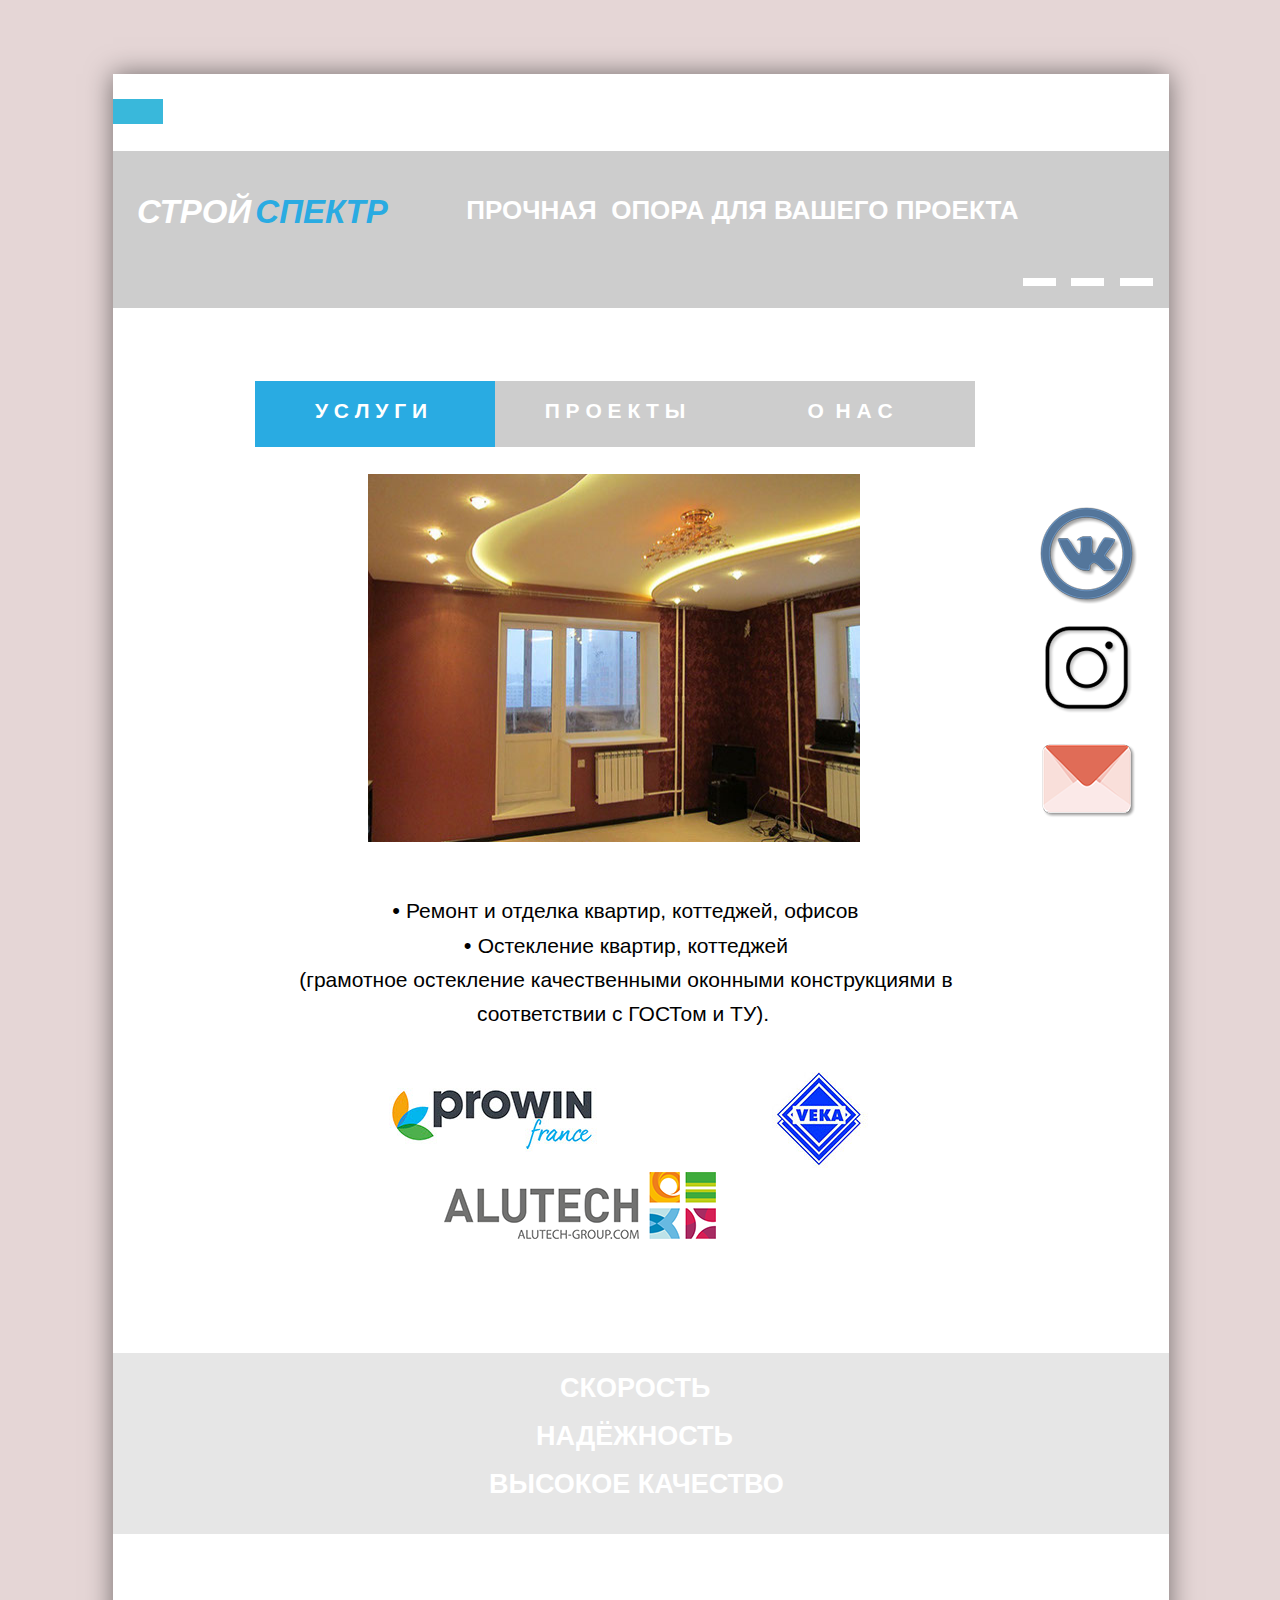
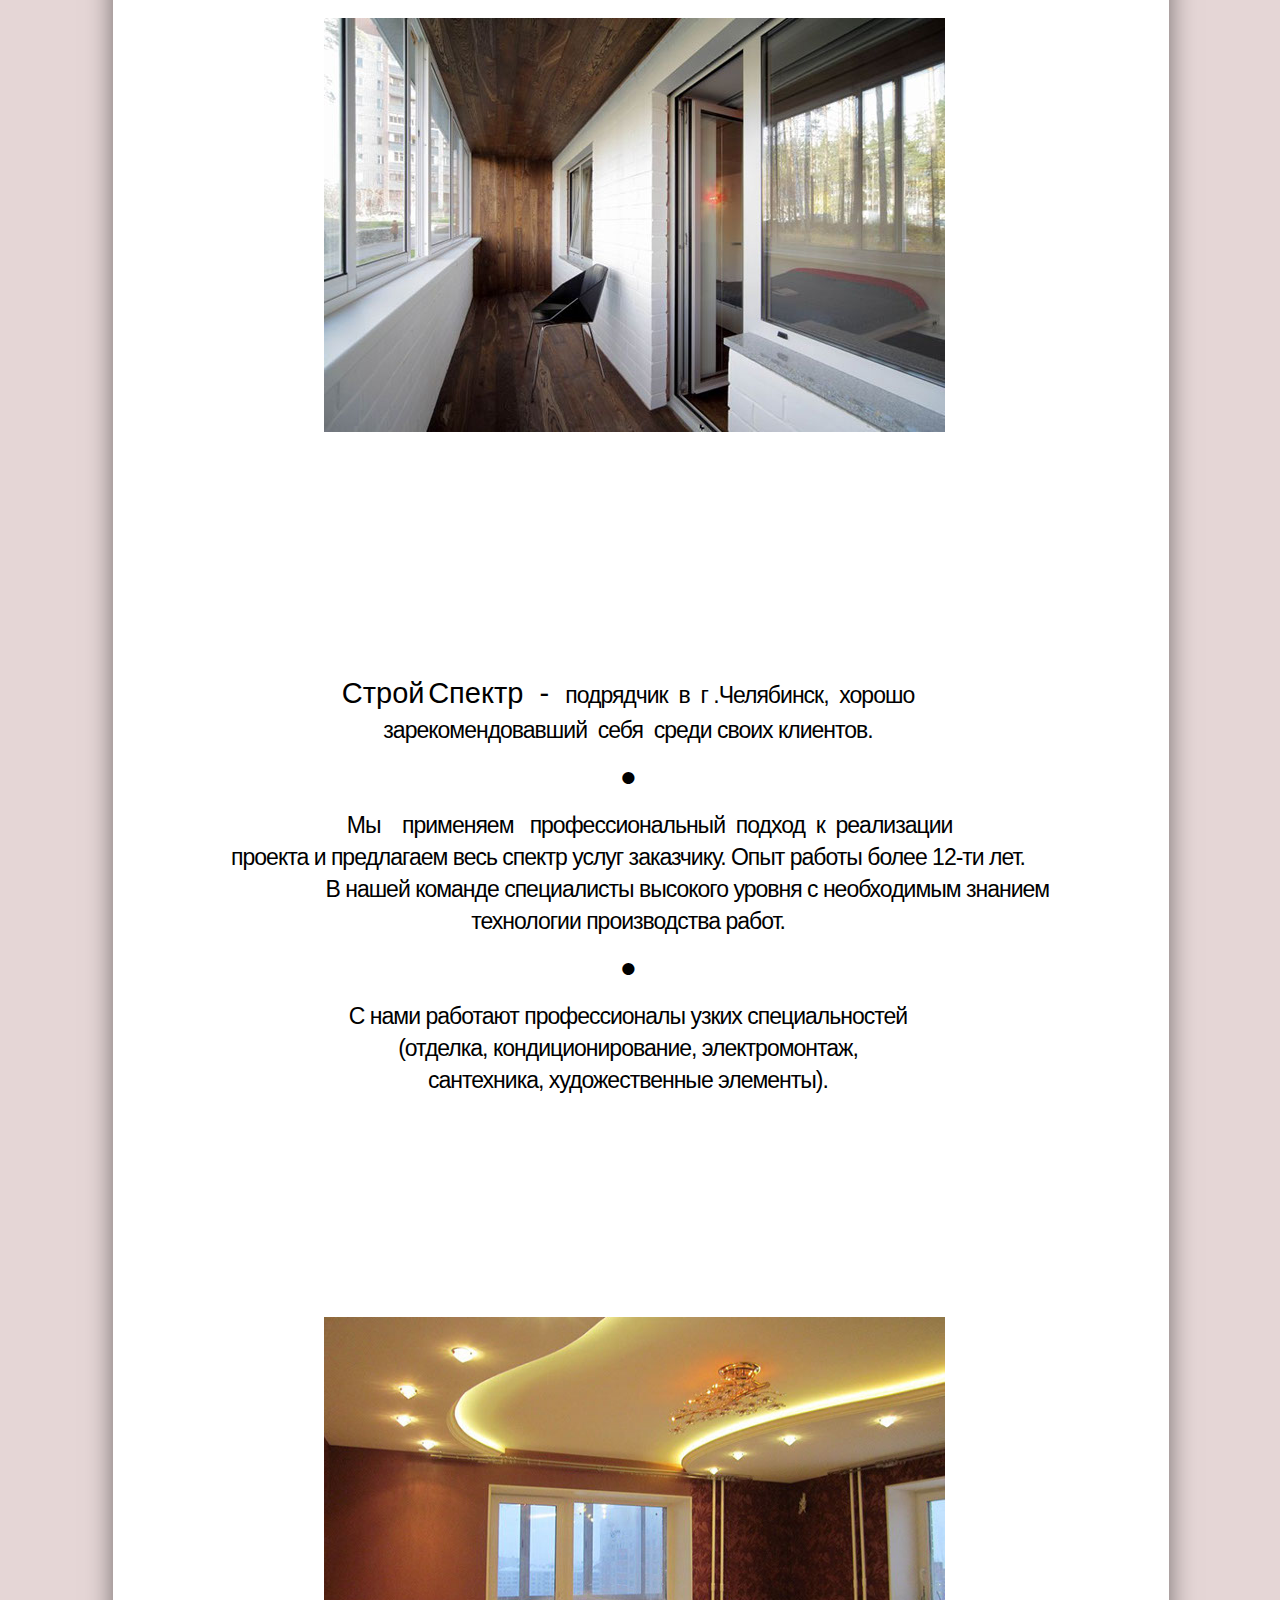
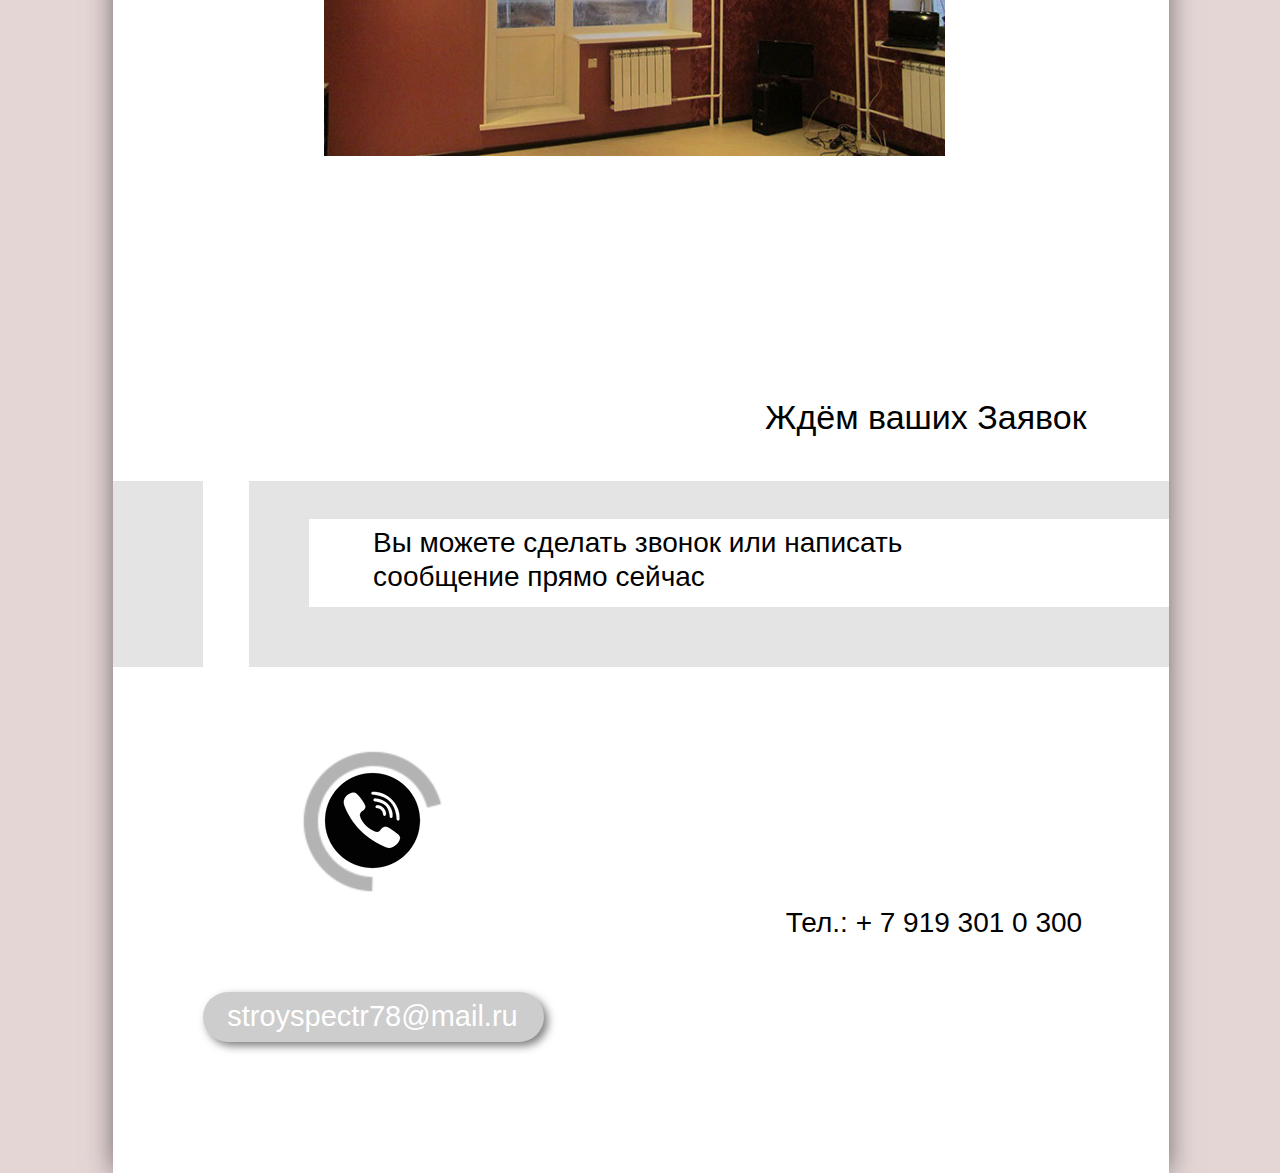
==== commit ff7231df: "commit" ====
--- a/index.html
+++ b/index.html
@@ -3,7 +3,11 @@
  <head>
 
   <meta http-equiv="Content-type" content="text/html;charset=UTF-8"/>
+  <meta name="description" content="Мы производим ремонт и отделку квартир, коттеджей, офисов  • Остекление квартир, коттеджей  (грамотное остекление качественными оконными конструкциями в соответствии  с ГОСТом и ТУ).&nbsp; • Электромонтажные и сантехнические работы."/>
+  <meta name="keywords" content="ремонт квартир , ремонт квартир , натяжные потолки	, пластиковый окно	, потолки челябинск	, межкомнатный дверь	, потолок	, ремонт квартир , натяжной потолок	, ванна ремонт	, потолок гипсокартон	, внутренняя отделка	, электромонтажный работа	, балкон отделка	, электромонтаж	, потолок гипсокартон	, отделочные работы	, квартира ремонт	, отделка квартир , санузел	, сантехнические работы	, отделочные работы	, ванна установка	, стена отделка	"/>
   <meta name="generator" content="2018.1.0.386"/>
+  <meta name="yandex-verification" content="5034e2a9a385a07f"/><!-- custom meta -->
+  <meta name="google-site-verification" content="aSYBbjnyDqjN2MTuwH0glmzud0eptmxS2Bfbs7DN8WU"/><!-- custom meta -->
 
   <script type="text/javascript">
    // Redirect to phone/tablet as necessary
@@ -18,12 +22,12 @@
 if(typeof Muse == "undefined") window.Muse = {}; window.Muse.assets = {"required":["museutils.js", "museconfig.js", "webpro.js", "musewpslideshow.js", "jquery.museoverlay.js", "touchswipe.js", "jquery.watch.js", "require.js", "index.css"], "outOfDate":[]};
 </script>
 
-  <link media="only screen and (max-width: 370px)" rel="alternate" href="http://eugenie.ml/phone/"/>
-  <link rel="shortcut icon" href="images/stroyspector-favicon.ico?crc=3826413213"/>
-  <title>STROYSPECTOR</title>
+  <link media="only screen and (max-width: 370px)" rel="alternate" href="http://SPEKTOR.CF/phone/"/>
+  <link rel="shortcut icon" href="images/%d1%81%d1%82%d1%80%d0%be%d0%b9%d1%81%d0%bf%d0%b5%d0%ba%d1%82%d1%80-favicon.ico?crc=3826413213"/>
+  <title>Ремонт квартир. Отделка квартир. Потолки Челябинск</title>
   <!-- CSS -->
   <link rel="stylesheet" type="text/css" href="css/site_global.css?crc=444006867"/>
-  <link rel="stylesheet" type="text/css" href="css/index.css?crc=3991097774" id="pagesheet"/>
+  <link rel="stylesheet" type="text/css" href="css/index.css?crc=68646348" id="pagesheet"/>
     <!--HTML Widget code-->
 
 <style>
@@ -93,13 +97,13 @@
      </div>
      <div class="clearfix colelem" id="u25373"><!-- group -->
       <div class="clearfix grpelem" id="u25418-6"><!-- content -->
-       <p>СТРОЙ<span id="u25418-2"> </span><span id="u25418-3">СПЕКТР</span></p>
+       <h2>СТРОЙ<span id="u25418-2"> </span><span id="u25418-3">СПЕКТР</span></h2>
       </div>
       <div class="clearfix grpelem" id="pu25415"><!-- group -->
        <div class="grpelem" id="u25415"><!-- content --></div>
        <div class="grpelem" id="u25416"><!-- content --></div>
        <div class="clearfix grpelem" id="u25466-5"><!-- content -->
-        <p id="u25466-3"><span id="u25466">&nbsp;</span><span id="u25466-2">ПРОЧНАЯ&nbsp; ОПОРА ДЛЯ ВАШЕГО ПРОЕКТА</span></p>
+        <h3 id="u25466-3"><span id="u25466">&nbsp;</span><span id="u25466-2">ПРОЧНАЯ&nbsp; ОПОРА ДЛЯ ВАШЕГО ПРОЕКТА</span></h3>
        </div>
       </div>
       <div class="grpelem" id="u25417"><!-- content --></div>
@@ -133,7 +137,7 @@
         <div class="ContainerGroup clearfix" id="u25388"><!-- stack box -->
          <div class="Container clearfix grpelem" id="u25389"><!-- column -->
           <div class="clip_frame clearfix colelem" id="u25390"><!-- image -->
-           <img class="position_content" id="u25390_img" src="images/2111062337089526_d238493x371.jpg?crc=4156155820" data-hidpi-src="images/2111062337089526_d238493x371_2x.jpg?crc=73561292" alt="" width="492" height="371"/>
+           <img class="position_content" id="u25390_img" src="images/2111062337089526_d238493x371.jpg?crc=4156155820" data-hidpi-src="images/2111062337089526_d238493x371_2x.jpg?crc=73561292" alt="Ремонт квартир. РЕМОНТ КВАРТИР В ЧЕЛЯБИНСКЕ. Электромонтаж. Сантехнические работы." title="Ремонт квартир. РЕМОНТ КВАРТИР В ЧЕЛЯБИНСКЕ. Электромонтаж.Сантехнические работы." width="492" height="371"/>
           </div>
           <div class="clearfix colelem" id="pu25393"><!-- group -->
            <div class="clip_frame grpelem" id="u25393"><!-- image -->
@@ -143,13 +147,13 @@
             <img class="block" id="u25397_img" src="images/prowin_france_quadri.jpg?crc=217814521" data-hidpi-src="images/prowin_france_quadri_2x.jpg?crc=4029162625" alt="" width="221" height="77"/>
            </div>
            <div class="clearfix grpelem" id="u25392-16"><!-- content -->
-            <p id="u25392">&nbsp;</p>
-            <p id="u25392-2">&nbsp;</p>
-            <p id="u25392-6"><span id="u25392-3">&nbsp;</span><span id="u25392-4">• </span><span id="u25392-5">Ремонт и отделка квартир, коттеджей, офисов</span></p>
-            <p id="u25392-10"><span id="u25392-7">&nbsp;</span><span id="u25392-8">• </span><span id="u25392-9">Остекление квартир, коттеджей</span></p>
-            <p id="u25392-12">&nbsp;(грамотное остекление качественными оконными конструкциями в соответствии с ГОСТом и ТУ).</p>
-            <p id="u25392-13">&nbsp;</p>
-            <p id="u25392-14">&nbsp;</p>
+            <h1 id="u25392">&nbsp;</h1>
+            <h1 id="u25392-2">&nbsp;</h1>
+            <h1 id="u25392-6"><span id="u25392-3">&nbsp;</span><span id="u25392-4">• </span><span id="u25392-5">Ремонт и отделка квартир, коттеджей, офисов</span></h1>
+            <h1 id="u25392-10"><span id="u25392-7">&nbsp;</span><span id="u25392-8">• </span><span id="u25392-9">Остекление квартир, коттеджей</span></h1>
+            <h1 id="u25392-12">&nbsp;(грамотное остекление качественными оконными конструкциями в соответствии с ГОСТом и ТУ).</h1>
+            <h1 id="u25392-13">&nbsp;</h1>
+            <h1 id="u25392-14">&nbsp;</h1>
            </div>
            <div class="clip_frame grpelem" id="u25395"><!-- image -->
             <img class="block" id="u25395_img" src="images/%d0%b0%d0%bb%d1%8e%d1%82%d0%b5%d1%85.png?crc=421617337" data-hidpi-src="images/%d0%b0%d0%bb%d1%8e%d1%82%d0%b5%d1%85_2x.png?crc=490466893" alt="" width="272" height="67"/>
@@ -158,7 +162,7 @@
          </div>
          <div class="Container invi clearfix grpelem" id="u25403"><!-- column -->
           <div class="clip_frame clearfix colelem" id="u25405"><!-- image -->
-           <img class="position_content" id="u25405_img" src="images/inreweretrg.jpg?crc=206913296" data-hidpi-src="images/inreweretrg_2x.jpg?crc=4223700425" alt="" width="499" height="386"/>
+           <img class="position_content" id="u25405_img" src="images/inreweretrg.jpg?crc=206913296" data-hidpi-src="images/inreweretrg_2x.jpg?crc=4223700425" alt="Ремонт квартир. РЕМОНТ КВАРТИР В ЧЕЛЯБИНСКЕ. Электромонтаж. Сантехнические работы." title="Ремонт квартир. РЕМОНТ КВАРТИР В ЧЕЛЯБИНСКЕ. Электромонтаж.Сантехнические работы." width="499" height="386"/>
           </div>
           <div class="clearfix colelem" id="u25404-3"><!-- content -->
            <p>&nbsp;</p>
@@ -166,19 +170,19 @@
          </div>
          <div class="Container invi clearfix grpelem" id="u25399"><!-- column -->
           <div class="clip_frame clearfix colelem" id="u25400"><!-- image -->
-           <img class="position_content" id="u25400_img" src="images/iqbgsbzol8q512x398.jpg?crc=12962790" data-hidpi-src="images/iqbgsbzol8q512x398_2x.jpg?crc=269993400" alt="" width="512" height="398"/>
+           <img class="position_content" id="u25400_img" src="images/iqbgsbzol8q512x398.jpg?crc=12962790" data-hidpi-src="images/iqbgsbzol8q512x398_2x.jpg?crc=269993400" alt="Ремонт квартир. РЕМОНТ КВАРТИР В ЧЕЛЯБИНСКЕ. Электромонтаж. Сантехнические работы." title="Ремонт квартир. РЕМОНТ КВАРТИР В ЧЕЛЯБИНСКЕ. Электромонтаж.Сантехнические работы." width="512" height="398"/>
           </div>
           <div class="clearfix colelem" id="u25402-33"><!-- content -->
-           <p id="u25402">&nbsp;</p>
-           <p id="u25402-9"><span id="u25402-2">&nbsp; С&nbsp; </span><span id="u25402-3">трой</span><span id="u25402-4"> </span><span id="u25402-5">Спектр </span><span id="u25402-6">-&nbsp; подрядчик&nbsp; в&nbsp; г. </span><span id="u25402-7"> </span><span id="u25402-8">Челябинск,&nbsp; хорошо</span></p>
-           <p id="u25402-19"><span id="u25402-10">зарекомендовавший </span><span id="u25402-11"> </span><span id="u25402-12">себя </span><span id="u25402-13"> </span><span id="u25402-14">среди </span><span id="u25402-15"> </span><span id="u25402-16">своих</span><span id="u25402-17"> </span><span id="u25402-18"> клиентов.</span></p>
-           <p id="u25402-20">&nbsp;</p>
-           <p id="u25402-22"><span id="u25402-21">Мы&nbsp;&nbsp; применяем&nbsp; профессиональный&nbsp; подход&nbsp; к&nbsp; реализации</span></p>
-           <p id="u25402-24"><span id="u25402-23">проекта и предлагаем весь спектр услуг заказчику. Опыт работы более</span></p>
-           <p id="u25402-26"><span id="u25402-25">12-ти лет. В нашей команде специалисты высокого уровня с необходимым знанием технологии производства работ.</span></p>
-           <p id="u25402-27">&nbsp;</p>
-           <p id="u25402-29"><span id="u25402-28">&nbsp;&nbsp;&nbsp;&nbsp;&nbsp;&nbsp;&nbsp;&nbsp;&nbsp;&nbsp;&nbsp;&nbsp;&nbsp;&nbsp;&nbsp; С нами работают профессионалы узких специальностей (отделка,</span></p>
-           <p id="u25402-31"><span id="u25402-30">кондиционирование, электромонтаж, сантехника, художественные элементы).</span></p>
+           <h2 id="u25402">&nbsp;</h2>
+           <h2 id="u25402-9"><span id="u25402-2">&nbsp; С&nbsp; </span><span id="u25402-3">трой</span><span id="u25402-4"> </span><span id="u25402-5">Спектр </span><span id="u25402-6">-&nbsp; подрядчик&nbsp; в&nbsp; г. </span><span id="u25402-7"> </span><span id="u25402-8">Челябинск,&nbsp; хорошо</span></h2>
+           <h2 id="u25402-19"><span id="u25402-10">зарекомендовавший </span><span id="u25402-11"> </span><span id="u25402-12">себя </span><span id="u25402-13"> </span><span id="u25402-14">среди </span><span id="u25402-15"> </span><span id="u25402-16">своих</span><span id="u25402-17"> </span><span id="u25402-18"> клиентов.</span></h2>
+           <h2 id="u25402-20">&nbsp;</h2>
+           <h2 id="u25402-22"><span id="u25402-21">Мы&nbsp;&nbsp; применяем&nbsp; профессиональный&nbsp; подход&nbsp; к&nbsp; реализации</span></h2>
+           <h2 id="u25402-24"><span id="u25402-23">проекта и предлагаем весь спектр услуг заказчику. Опыт работы более</span></h2>
+           <h2 id="u25402-26"><span id="u25402-25">12-ти лет. В нашей команде специалисты высокого уровня с необходимым знанием технологии производства работ.</span></h2>
+           <h2 id="u25402-27">&nbsp;</h2>
+           <h2 id="u25402-29"><span id="u25402-28">&nbsp;&nbsp;&nbsp;&nbsp;&nbsp;&nbsp;&nbsp;&nbsp;&nbsp;&nbsp;&nbsp;&nbsp;&nbsp;&nbsp;&nbsp; С нами работают профессионалы узких специальностей (отделка,</span></h2>
+           <h2 id="u25402-31"><span id="u25402-30">кондиционирование, электромонтаж, сантехника, художественные элементы).</span></h2>
           </div>
          </div>
         </div>
@@ -200,29 +204,29 @@
      </div>
      <div class="clearfix colelem" id="u25407"><!-- column -->
       <div class="clearfix colelem" id="u25411-4"><!-- content -->
-       <p>СКОРОСТЬ</p>
+       <h3>СКОРОСТЬ</h3>
       </div>
       <div class="clearfix colelem" id="u25410-4"><!-- content -->
-       <p>НАДЁЖНОСТЬ</p>
+       <h3>НАДЁЖНОСТЬ</h3>
       </div>
       <div class="clearfix colelem" id="u25409-4"><!-- content -->
-       <p>ВЫСОКОЕ КАЧЕСТВО</p>
+       <h3>ВЫСОКОЕ КАЧЕСТВО</h3>
       </div>
      </div>
      <div class="clip_frame colelem" id="u25467"><!-- image -->
-      <img class="block" id="u25467_img" src="images/varianty-ofrmleniya-balkona-v-razlichnyh-stilyah-7621x414.jpg?crc=276176430" alt="" width="621" height="414"/>
+      <img class="block" id="u25467_img" src="images/varianty-ofrmleniya-balkona-v-razlichnyh-stilyah-7621x414.jpg?crc=276176430" alt="Ремонт квартир. РЕМОНТ КВАРТИР В ЧЕЛЯБИНСКЕ. Электромонтаж. Сантехнические работы." title="Ремонт квартир. РЕМОНТ КВАРТИР В ЧЕЛЯБИНСКЕ. Электромонтаж.Сантехнические работы." width="621" height="414"/>
      </div>
      <div class="clearfix colelem" id="u25469-25"><!-- content -->
-      <p id="u25469-5"><span id="u25469">Строй</span><span id="u25469-2"> </span><span id="u25469-3">Спектр&nbsp; -&nbsp; </span><span id="u25469-4">подрядчик&nbsp; в&nbsp; г .Челябинск,&nbsp; хорошо</span></p>
-      <p id="u25469-7"><span id="u25469-6">зарекомендовавший&nbsp; себя&nbsp; среди своих клиентов.</span></p>
-      <p id="u25469-9"><span id="u25469-8">•</span></p>
-      <p id="u25469-11">&nbsp;&nbsp;&nbsp;&nbsp;&nbsp;&nbsp;&nbsp; Мы&nbsp;&nbsp;&nbsp; применяем&nbsp;&nbsp; профессиональный&nbsp; подход&nbsp; к&nbsp; реализации</p>
-      <p id="u25469-13">проекта и предлагаем весь спектр услуг заказчику. Опыт работы более 12-ти лет.</p>
-      <p id="u25469-15">&nbsp;&nbsp;&nbsp;&nbsp;&nbsp;&nbsp;&nbsp;&nbsp;&nbsp;&nbsp;&nbsp;&nbsp;&nbsp;&nbsp;&nbsp;&nbsp;&nbsp;&nbsp;&nbsp;&nbsp;&nbsp; В нашей команде специалисты высокого уровня с необходимым знанием технологии производства работ.</p>
-      <p id="u25469-17">•</p>
-      <p id="u25469-19">С нами работают профессионалы узких специальностей</p>
-      <p id="u25469-21">(отделка, кондиционирование, электромонтаж,</p>
-      <p id="u25469-23">сантехника, художественные элементы).</p>
+      <h2 id="u25469-5"><span id="u25469">Строй</span><span id="u25469-2"> </span><span id="u25469-3">Спектр&nbsp; -&nbsp; </span><span id="u25469-4">подрядчик&nbsp; в&nbsp; г .Челябинск,&nbsp; хорошо</span></h2>
+      <h2 id="u25469-7"><span id="u25469-6">зарекомендовавший&nbsp; себя&nbsp; среди своих клиентов.</span></h2>
+      <h2 id="u25469-9"><span id="u25469-8">•</span></h2>
+      <h2 id="u25469-11">&nbsp;&nbsp;&nbsp;&nbsp;&nbsp;&nbsp;&nbsp; Мы&nbsp;&nbsp;&nbsp; применяем&nbsp;&nbsp; профессиональный&nbsp; подход&nbsp; к&nbsp; реализации</h2>
+      <h2 id="u25469-13">проекта и предлагаем весь спектр услуг заказчику. Опыт работы более 12-ти лет.</h2>
+      <h2 id="u25469-15">&nbsp;&nbsp;&nbsp;&nbsp;&nbsp;&nbsp;&nbsp;&nbsp;&nbsp;&nbsp;&nbsp;&nbsp;&nbsp;&nbsp;&nbsp;&nbsp;&nbsp;&nbsp;&nbsp;&nbsp;&nbsp; В нашей команде специалисты высокого уровня с необходимым знанием технологии производства работ.</h2>
+      <h2 id="u25469-17">•</h2>
+      <h2 id="u25469-19">С нами работают профессионалы узких специальностей</h2>
+      <h2 id="u25469-21">(отделка, кондиционирование, электромонтаж,</h2>
+      <h2 id="u25469-23">сантехника, художественные элементы).</h2>
      </div>
      <div class="clearfix colelem" id="pu25368"><!-- group -->
       <div class="grpelem" id="u25368"><!-- simple frame --></div>
@@ -236,7 +240,7 @@
        <div class="popup_anchor" id="u25447popup">
         <div class="SlideShowContentPanel clearfix" id="u25447"><!-- stack box -->
          <div class="SSSlide clip_frame clearfix grpelem" id="u25454"><!-- image -->
-          <img class="ImageInclude position_content" id="u25454_img" data-src="images/2111062337089526_d238.jpg?crc=480417026" src="images/blank.gif?crc=4208392903" alt="" data-width="622" data-height="439"/>
+          <img class="ImageInclude position_content" id="u25454_img" data-src="images/2111062337089526_d238.jpg?crc=480417026" src="images/blank.gif?crc=4208392903" alt="Ремонт квартир. РЕМОНТ КВАРТИР В ЧЕЛЯБИНСКЕ. Электромонтаж. Сантехнические работы." title="Ремонт квартир. РЕМОНТ КВАРТИР В ЧЕЛЯБИНСКЕ. Электромонтаж.Сантехнические работы." data-width="622" data-height="439"/>
          </div>
          <div class="SSSlide invi clip_frame clearfix grpelem" id="u25448"><!-- image -->
           <img class="ImageInclude position_content" id="u25448_img" data-src="images/iqbgsbzol8q.jpg?crc=73852903" data-hidpi-src="images/iqbgsbzol8q_2x.jpg?crc=386618874" src="images/blank.gif?crc=4208392903" alt="" data-width="621" data-height="466"/>
--- a/css/index.css
+++ b/css/index.css
@@ -1 +1 @@
-.version.index{color:#0000ED;background-color:#E351AE;}#muse_css_mq{background-color:#FFFFFF;}#page{z-index:1;width:1080px;min-height:3842px;background-image:none;border-width:0px;border-color:#000000;background-color:transparent;margin-left:auto;margin-right:auto;}#u25367{z-index:2;width:1056px;box-shadow:0px 0px 25px rgba(0,0,0,0.5);background-color:#FFFFFF;padding-bottom:0px;position:relative;margin-right:-10000px;margin-top:74px;left:13px;}#u25367_position_content{padding-top:22px;padding-bottom:131px;width:100%;}#pu25414{z-index:116;width:0.01px;}#u25414{z-index:116;width:50px;height:25px;background-color:#39B8DB;position:relative;margin-right:-10000px;margin-top:3px;}#u25462{z-index:151;width:60px;min-height:30px;border-width:0px;border-color:transparent;background-color:transparent;position:relative;margin-right:-10000px;left:880px;}#u25463{z-index:152;width:60px;min-height:30px;border-width:0px;border-color:transparent;background-color:transparent;position:relative;margin-right:-10000px;left:932px;}#u25464{z-index:153;width:100px;min-height:25px;border-width:0px;border-color:transparent;background-color:transparent;position:relative;margin-right:-10000px;margin-top:2px;left:485px;}#u25481{z-index:205;width:50px;min-height:25px;border-width:0px;border-color:transparent;background-color:transparent;position:relative;margin-right:-10000px;margin-top:2px;left:626px;}#u25461{z-index:150;width:50px;min-height:25px;border-width:0px;border-color:transparent;background-color:transparent;position:relative;margin-right:-10000px;margin-top:2px;left:767px;}#u25373{z-index:8;width:1056px;background-color:#CDCDCD;padding-bottom:12px;margin-top:25px;position:relative;}#u25418-6{z-index:120;width:295px;min-height:49px;background-color:transparent;color:#FFFFFF;font-size:33px;line-height:40px;font-weight:bold;font-style:italic;position:relative;margin-right:-10000px;margin-top:41px;left:24px;}#u25418-2{letter-spacing:-5px;}#u25418-3{color:#29ABE2;}#pu25415{z-index:117;width:0.01px;margin-right:-10000px;margin-top:40px;margin-left:345px;}#u25415{z-index:117;width:33px;height:8px;background-color:#FFFFFF;position:relative;margin-right:-10000px;margin-top:87px;left:565px;}#u25416{z-index:118;width:33px;height:8px;background-color:#FFFFFF;position:relative;margin-right:-10000px;margin-top:87px;left:613px;}#u25466-5{z-index:158;width:642px;min-height:105px;background-color:transparent;color:#FFFFFF;font-size:30px;line-height:36px;font-weight:bold;font-style:italic;position:relative;margin-right:-10000px;}#u25466{line-height:36px;}#u25466-2{font-size:26px;font-style:normal;line-height:31px;}#u25417{z-index:119;width:33px;height:8px;background-color:#FFFFFF;position:relative;margin-right:-10000px;margin-top:127px;left:1007px;}#ppamphletu25374{z-index:9;width:0.01px;margin-left:17px;margin-top:73px;}#pamphletu25374{z-index:9;width:0.01px;height:67px;padding-bottom:858px;position:relative;margin-right:-10000px;}#u25381{z-index:10;width:720px;height:66px;position:relative;margin-right:-10000px;left:125px;}#u25384{position:absolute;width:240px;height:50px;border-width:0px;border-color:transparent;background-color:#CDCDCD;padding-bottom:16px;}#u25384:hover{border-width:0px;border-color:transparent;background-color:#CDCDCD;opacity:1;-ms-filter:"progid:DXImageTransform.Microsoft.Alpha(Opacity=100)";filter:alpha(opacity=100);border-radius:0px;width:240px;height:50px;min-height:0px;margin:0px;}#u25384:active{border-width:0px;border-color:transparent;background-color:#6B6B6B;opacity:0.55;-ms-filter:"progid:DXImageTransform.Microsoft.Alpha(Opacity=55.00000000000001)";filter:alpha(opacity=55.00000000000001);width:240px;height:50px;min-height:0px;margin:0px;}#u25384.PamphletThumbSelected{border-width:0px;border-color:transparent;background-color:#29ABE2;opacity:1;-ms-filter:"progid:DXImageTransform.Microsoft.Alpha(Opacity=100)";filter:alpha(opacity=100);border-radius:0px;width:240px;height:50px;min-height:0px;margin:0px;}#u25385-4{z-index:12;width:212px;min-height:35px;border-color:#DEDEDE;background-color:transparent;color:#FFFFFF;font-size:21px;text-align:center;line-height:29px;font-family:Helvetica, Helvetica Neue, Arial, sans-serif;font-weight:bold;position:relative;margin-right:-10000px;margin-top:15px;left:10px;}#u25384:hover #u25385-4{border-color:#999999;border-radius:0px;padding-top:0px;padding-bottom:0px;min-height:35px;width:212px;margin:15px -10000px 0px 0px;}#u25384:active #u25385-4{border-color:#999999;border-radius:0px;padding-top:0px;padding-bottom:0px;min-height:35px;width:212px;margin:15px -10000px 0px 0px;}#u25384.PamphletThumbSelected #u25385-4{border-width:0px;border-color:transparent;border-radius:0px 23px 23px 0px ;padding-top:0px;padding-bottom:0px;min-height:35px;width:212px;margin:15px -10000px 0px 0px;}#u25384:hover #u25385-4 p{color:#6B6B6B;visibility:inherit;}#u25384:active #u25385-4 p{color:#FFFFFF;visibility:inherit;}#u25384.PamphletThumbSelected #u25385-4 p{color:#FFFFFF;visibility:inherit;font-size:21px;}#u25386{position:absolute;width:240px;height:55px;border-width:0px;border-color:transparent;background-color:#CDCDCD;padding-bottom:11px;left:240px;}#u25386:hover{background-color:#CDCDCD;opacity:1;-ms-filter:"progid:DXImageTransform.Microsoft.Alpha(Opacity=100)";filter:alpha(opacity=100);width:240px;height:55px;min-height:0px;margin:0px;}#u25386:active{background-color:#6B6B6B;opacity:0.55;-ms-filter:"progid:DXImageTransform.Microsoft.Alpha(Opacity=55.00000000000001)";filter:alpha(opacity=55.00000000000001);width:240px;height:55px;min-height:0px;margin:0px;}#u25387-4{z-index:17;width:222px;min-height:40px;border-width:0px;border-color:transparent;background-color:transparent;color:#FFFFFF;font-size:21px;text-align:center;line-height:29px;font-family:Helvetica, Helvetica Neue, Arial, sans-serif;font-weight:bold;position:relative;margin-right:-10000px;margin-top:15px;left:9px;}#u25386:hover #u25387-4{border-width:0px;border-color:transparent;padding-top:0px;padding-bottom:0px;min-height:40px;width:222px;margin:15px -10000px 0px 0px;}#u25386:active #u25387-4{padding-top:0px;padding-bottom:0px;min-height:40px;width:222px;margin:15px -10000px 0px 0px;}#u25386.PamphletThumbSelected #u25387-4{padding-top:0px;padding-bottom:0px;min-height:40px;width:222px;margin:15px -10000px 0px 0px;}#u25386:hover #u25387-4 p{color:#6B6B6B;visibility:inherit;}#u25386:active #u25387-4 p{color:#FFFFFF;visibility:inherit;}#u25386.PamphletThumbSelected #u25387-4 p{color:#FFFFFF;visibility:inherit;font-weight:bold;}#u25382{position:absolute;width:240px;height:55px;border-width:0px;border-color:transparent;background-color:#CDCDCD;padding-bottom:11px;left:480px;}#u25382:hover{border-width:0px;border-color:transparent;background-color:#CDCDCD;opacity:1;-ms-filter:"progid:DXImageTransform.Microsoft.Alpha(Opacity=100)";filter:alpha(opacity=100);width:240px;height:55px;min-height:0px;margin:0px;}#u25382:active{border-width:0px;border-color:transparent;background-color:#6B6B6B;opacity:0.55;-ms-filter:"progid:DXImageTransform.Microsoft.Alpha(Opacity=55.00000000000001)";filter:alpha(opacity=55.00000000000001);width:240px;height:55px;min-height:0px;margin:0px;}#u25386.PamphletThumbSelected,#u25382.PamphletThumbSelected{border-width:0px;border-color:transparent;background-color:#29ABE2;opacity:1;-ms-filter:"progid:DXImageTransform.Microsoft.Alpha(Opacity=100)";filter:alpha(opacity=100);width:240px;height:55px;min-height:0px;margin:0px;}#u25383-4{z-index:22;width:218px;min-height:40px;border-color:#DEDEDE;background-color:transparent;border-radius:0px 12px 12px 0px ;color:#FFFFFF;font-size:21px;text-align:center;line-height:29px;font-family:Helvetica, Helvetica Neue, Arial, sans-serif;font-weight:bold;position:relative;margin-right:-10000px;margin-top:15px;left:6px;}#u25382:hover #u25383-4{border-width:0px;border-color:transparent;padding-top:0px;padding-bottom:0px;min-height:40px;width:218px;margin:15px -10000px 0px 0px;}#u25382:active #u25383-4{border-width:0px;border-color:transparent;padding-top:0px;padding-bottom:0px;min-height:40px;width:218px;margin:15px -10000px 0px 0px;}#u25382.PamphletThumbSelected #u25383-4{border-width:0px;border-color:transparent;padding-top:0px;padding-bottom:0px;min-height:40px;width:218px;margin:15px -10000px 0px 0px;}#u25382:hover #u25383-4 p{color:#6B6B6B;visibility:inherit;}#u25382:active #u25383-4 p{color:#FFFFFF;visibility:inherit;}#u25382.PamphletThumbSelected #u25383-4 p{color:#FFFFFF;visibility:inherit;font-size:21px;font-weight:bold;}#u25388{position:absolute;width:900px;height:876px;background-color:transparent;top:49px;}#u25388popup{z-index:26;}#u25389{z-index:27;width:752px;height:764.990532879852px;border-width:0px;border-color:transparent;background-color:transparent;margin-right:-10000px;position:relative;padding:44px 31px 67.00946712014797px 117px;}#u25390{z-index:30;width:576px;background-color:transparent;margin-left:67px;position:relative;}#u25390_img{margin-left:54px;margin-top:-3px;margin-right:30px;}#pu25393{z-index:28;width:0.01px;margin-top:-5px;}#u25393{z-index:28;width:174px;background-color:transparent;position:relative;margin-right:-10000px;margin-top:195px;left:485px;}#u25397{z-index:32;width:221px;background-color:transparent;position:relative;margin-right:-10000px;margin-top:243px;left:134px;}#u25392-16{z-index:34;width:752px;min-height:295px;background-color:transparent;font-family:Helvetica, Helvetica Neue, Arial, sans-serif;position:relative;margin-right:-10000px;}#u25392{font-size:21px;text-align:justify;line-height:29px;color:#6B6B6B;font-style:italic;}#u25392-2{font-size:17px;text-align:justify;line-height:27px;color:#6B6B6B;font-style:italic;}#u25392-6{font-size:17px;text-align:center;color:#000000;font-style:italic;line-height:0px;}#u25392-3{line-height:27px;}#u25392-4{font-size:22px;font-style:normal;line-height:35px;}#u25392-5{font-size:21px;font-style:normal;line-height:34px;}#u25392-8{font-size:22px;line-height:35px;}#u25392-7,#u25392-9{line-height:34px;}#u25392-12{font-size:21px;text-align:center;line-height:34px;color:#000000;font-style:normal;}#u25392-13{font-size:21px;text-align:justify;line-height:34px;color:#6B6B6B;font-style:italic;}#u25392-14{font-size:21px;text-align:justify;line-height:34px;color:#6B6B6B;font-style:normal;}#u25395{z-index:50;width:272px;background-color:transparent;position:relative;margin-right:-10000px;margin-top:335px;left:197px;}#u25403{z-index:52;width:783px;height:629.6134862184201px;border-width:0px;border-color:transparent;background-color:transparent;padding-left:117px;padding-top:44px;padding-bottom:202.38651378157988px;margin-right:-10000px;position:relative;}#u25405{z-index:56;width:491px;background-color:transparent;margin-left:121px;position:relative;}#u25405_img{margin-top:2px;margin-right:-8px;margin-bottom:-16px;}#u25404-3{z-index:53;width:783px;min-height:145px;background-color:transparent;color:#6B6B6B;font-size:21px;text-align:center;line-height:29px;margin-top:113px;position:relative;}#u25399{z-index:58;width:783px;height:759px;border-width:0px;border-color:transparent;background-color:transparent;margin-right:-10000px;position:relative;padding:44px 25px 73px 92px;}#u25400{z-index:92;width:492px;background-color:transparent;margin-left:146px;position:relative;}#u25400_img{margin-top:-29px;margin-right:-20px;margin-bottom:2px;}#u25402-33{z-index:59;width:783px;min-height:362px;background-color:transparent;font-family:Helvetica, Helvetica Neue, Arial, sans-serif;margin-top:26px;position:relative;}#u25402{font-size:16px;line-height:19px;color:#FFFFFF;font-weight:bold;}#u25402-2{font-size:29px;letter-spacing:-5px;line-height:41px;}#u25402-4{font-size:13px;line-height:18px;}#u25402-3,#u25402-5{font-size:29px;line-height:41px;}#u25402-7{font-size:23px;letter-spacing:-5px;line-height:32px;}#u25402-11,#u25402-13,#u25402-15,#u25402-17{font-size:23px;letter-spacing:-3px;line-height:32px;}#u25402-20{font-size:9px;text-align:center;line-height:13px;color:#000000;font-style:italic;}#u25402-22{font-size:21px;text-align:center;letter-spacing:-1px;color:#000000;font-style:normal;line-height:0px;}#u25402-21{font-size:23px;line-height:32px;}#u25402-27{font-size:21px;text-align:center;line-height:29px;color:#000000;font-style:italic;}#u25392-10,#u25402-9,#u25402-19,#u25402-24,#u25402-26,#u25402-29,#u25402-31{font-size:21px;text-align:center;color:#000000;font-style:normal;line-height:0px;}#u25402-6,#u25402-8,#u25402-10,#u25402-12,#u25402-14,#u25402-16,#u25402-18,#u25402-23,#u25402-25,#u25402-28,#u25402-30{font-size:23px;letter-spacing:-1px;line-height:32px;}#u25470{z-index:190;width:132px;min-height:55px;border-width:0px;border-color:transparent;background-color:transparent;position:relative;margin-right:-10000px;margin-top:10px;left:895px;}#u25407{z-index:94;width:302px;background-color:#E6E6E6;margin-top:47px;position:relative;padding:19px 378px 19px 376px;}#u25411-4{z-index:109;width:161px;min-height:48px;background-color:transparent;color:#FFFFFF;font-size:27px;line-height:32px;font-weight:bold;margin-left:71px;position:relative;}#u25410-4{z-index:105;width:209px;min-height:47px;background-color:transparent;color:#FFFFFF;font-size:27px;line-height:32px;font-weight:bold;margin-left:47px;position:relative;}#u25409-4{z-index:101;width:302px;min-height:47px;background-color:transparent;color:#FFFFFF;font-size:27px;line-height:32px;font-weight:bold;margin-top:1px;position:relative;}#u25467{z-index:163;width:621px;background-color:transparent;margin-left:211px;margin-top:84px;position:relative;}#u25469-25{z-index:165;width:948px;min-height:486px;background-color:transparent;text-align:center;font-family:Helvetica, Helvetica Neue, Arial, sans-serif;margin-left:41px;margin-top:241px;position:relative;}#u25469-5{font-size:21px;color:#6B6B6B;font-style:italic;line-height:0px;}#u25469-2{font-size:13px;color:#000000;font-style:normal;line-height:18px;}#u25469,#u25469-3{font-size:29px;color:#000000;font-style:normal;line-height:41px;}#u25469-7{font-size:21px;color:#6B6B6B;font-style:normal;line-height:0px;}#u25469-6{font-size:23px;letter-spacing:-1px;color:#000000;line-height:32px;}#u25469-9{font-size:45px;line-height:63px;color:#6B6B6B;font-style:italic;}#u25469-8{letter-spacing:-1px;color:#000000;font-style:normal;}#u25469-17{font-size:45px;line-height:63px;letter-spacing:-1px;color:#000000;font-style:normal;}#u25469-4,#u25469-11,#u25469-13,#u25469-15,#u25469-19,#u25469-21,#u25469-23{font-size:23px;letter-spacing:-1px;color:#000000;font-style:normal;line-height:32px;}#pu25368{z-index:3;width:0.01px;margin-top:158px;}#u25368{z-index:3;width:920px;height:186px;background-color:#BBBBBB;opacity:0.4;-ms-filter:"progid:DXImageTransform.Microsoft.Alpha(Opacity=40)";filter:alpha(opacity=40);position:relative;margin-right:-10000px;margin-top:764px;left:136px;}#u25369{z-index:4;width:860px;background-color:#FFFFFF;position:relative;margin-right:-10000px;margin-top:802px;left:196px;}#u25465-4{z-index:154;width:731px;min-height:95px;background-color:transparent;color:#FF0000;font-size:31px;text-align:left;line-height:37px;margin-bottom:-14px;position:relative;margin-right:-10000px;margin-top:7px;left:64px;}#u25466-3,#u25465-2{line-height:0px;}#u25465{font-size:28px;color:#000000;line-height:34px;}#u25370{z-index:5;width:90px;height:186px;background-color:#BBBBBB;opacity:0.4;-ms-filter:"progid:DXImageTransform.Microsoft.Alpha(Opacity=40)";filter:alpha(opacity=40);position:relative;margin-right:-10000px;margin-top:764px;}#slideshowu25419{z-index:126;width:0.01px;height:804px;position:relative;margin-right:-10000px;left:211px;}#u25447{position:absolute;width:621px;height:439px;background-color:transparent;}#u25447popup{z-index:127;}#u25454{z-index:128;width:621px;height:439px;border-width:0px;border-color:transparent;background-color:transparent;margin-right:-10000px;position:relative;}#u25454_img{margin-left:-1px;}#u25448{z-index:130;width:621px;height:439px;border-width:0px;border-color:transparent;background-color:transparent;margin-right:-10000px;position:relative;}#u25448_img{margin-top:-14px;margin-bottom:-13px;}#u25452{z-index:132;width:621px;height:439px;border-width:0px;border-color:transparent;background-color:transparent;margin-right:-10000px;position:relative;}#u25452_img{padding-bottom:1px;}#u25450{z-index:134;width:621px;height:439px;border-width:0px;border-color:transparent;background-color:transparent;margin-right:-10000px;position:relative;}#u25456{z-index:136;width:621px;height:439px;border-width:0px;border-color:transparent;background-color:transparent;margin-right:-10000px;position:relative;}#u25458{z-index:138;width:621px;height:439px;border-width:0px;border-color:transparent;background-color:transparent;margin-right:-10000px;position:relative;}#u25441-3{position:absolute;width:51px;height:78px;border-width:0px;border-color:transparent;background-color:transparent;padding:10px;text-align:center;color:#999999;line-height:20px;font-family:Helvetica, Helvetica Neue, Arial, sans-serif;top:705px;left:531px;}#u25441-3popup{z-index:140;}#u25440-3{position:absolute;width:60px;height:79px;border-width:0px;border-color:transparent;background-color:transparent;padding:10px;text-align:center;color:#999999;line-height:20px;font-family:Helvetica, Helvetica Neue, Arial, sans-serif;top:704px;left:675px;}#u25440-3popup{z-index:143;}.PamphletWidget .ThumbGroup .Thumb,.PamphletNextButton,.PamphletPrevButton,.PamphletCloseButton,.SSFirstButton,.SSPreviousButton,.SSNextButton,.SSLastButton,.SSSlideLink,.SSCloseButton{cursor:pointer;}.SSSlideLoading{background:url("../images/loading.gif?crc=3815509949") no-repeat center center;}#u25460-4{z-index:146;width:354px;min-height:68px;background-color:transparent;font-size:34px;color:#000000;line-height:41px;font-style:normal;position:relative;margin-right:-10000px;margin-top:680px;left:652px;}#pu25371{z-index:6;width:0.01px;margin-left:133px;margin-top:59px;}#u25371{z-index:6;width:255px;background-color:transparent;position:relative;margin-right:-10000px;}#u25408-6{z-index:95;width:326px;min-height:56px;background-color:transparent;font-size:28px;position:relative;margin-right:-10000px;margin-top:180px;left:532px;}#u25408-3{line-height:34px;font-style:italic;}#u25408-2{font-style:normal;}#u25408-4{line-height:11px;}#u25482-5{z-index:206;width:341px;min-height:50px;box-shadow:4px 4px 8px rgba(0,0,0,0.5);background-color:#CDCDCD;border-radius:30px;font-size:29px;line-height:48px;margin-left:90px;margin-top:30px;position:relative;}#u25482-2{color:#FFFFFF;}#u25412{z-index:114;height:141px;width:141px;vertical-align:top;position:relative;margin-right:-10000px;margin-top:3950px;left:202px;background:transparent url("../images/u25412.png?crc=4147075457") no-repeat 6px 6px;}.hidpi #u25412{background-image:url("../images/u25412_2x.png?crc=176276132");background-size:129px 129px;}#u25412:hover{background:transparent url("../images/u25412-r.png?crc=4137640475") no-repeat 0px 0px;}.hidpi #u25412:hover{background-image:url("../images/u25412-r_2x.png?crc=4019252755");background-size:141px 141px;}#u25471{z-index:192;height:94px;width:104px;vertical-align:top;-webkit-transition-duration:1s;-webkit-transition-delay:0s;-webkit-transition-timing-function:ease;transition-duration:1s;transition-delay:0s;transition-timing-function:ease;position:relative;margin-right:-10000px;margin-top:732px;left:935px;background:transparent url("../images/u25471.png?crc=3895868138") no-repeat 6px 6px;}.hidpi #u25471{background-image:url("../images/u25471_2x.png?crc=140532904");background-size:94px 84px;}#u25471:hover{-webkit-transition-duration:1s;-webkit-transition-delay:0s;-webkit-transition-timing-function:ease;transition-duration:1s;transition-delay:0s;transition-timing-function:ease;background:transparent url("../images/u25471-r.png?crc=491960626") no-repeat 0px 0px;}.hidpi #u25471:hover{background-image:url("../images/u25471-r_2x.png?crc=3830413134");background-size:104px 94px;}#u25473{z-index:195;height:98px;width:98px;vertical-align:top;position:relative;margin-right:-10000px;margin-top:506px;left:939px;background:transparent url("../images/u25473.png?crc=4034806357") no-repeat 0px 0px;}.hidpi #u25473{background-image:url("../images/u25473_2x.png?crc=129583563");background-size:98px 98px;}#u25473:hover{background:transparent url("../images/u25473-r.png?crc=4027260024") no-repeat 0px 0px;}#u25473:active{background:transparent url("../images/u25473-m.png?crc=3976269443") no-repeat 0px 0px;}.hidpi #u25473:hover{background-image:url("../images/u25473-r_2x.png?crc=93025187");background-size:98px 98px;}.hidpi #u25473:active{background-image:url("../images/u25473-m_2x.png?crc=4159628213");background-size:98px 98px;}#u25475{z-index:199;height:106px;width:106px;vertical-align:top;position:relative;margin-right:-10000px;margin-top:615px;left:934px;background:transparent url("../images/u25475.png?crc=409082180") no-repeat 6px 6px;}.hidpi #u25475{background-image:url("../images/u25475_2x.png?crc=172611011");background-size:96px 96px;}#u25475:hover{background:transparent url("../images/u25475-r.png?crc=477860890") no-repeat 0px 0px;}.hidpi #u25475:hover{background-image:url("../images/u25475-r_2x.png?crc=376799914");background-size:106px 106px;}#u25477{z-index:201;width:41px;height:39px;background-color:transparent;border-radius:50%;position:relative;margin-right:-10000px;margin-top:534px;left:966px;}#u25478{z-index:202;width:42px;height:45px;background-color:transparent;border-radius:50%;position:relative;margin-right:-10000px;margin-top:645px;left:965px;}#u25479{z-index:203;width:51px;height:54px;background-color:transparent;border-radius:50%;position:relative;margin-right:-10000px;margin-top:3994px;left:247px;}#u25480{z-index:204;width:49px;height:41px;background-color:transparent;border-radius:50%;position:relative;margin-right:-10000px;margin-top:758px;left:962px;}.ie #u25477,.ie #u25478,.ie #u25479,.ie #u25480{background-color:#FFFFFF;opacity:0.01;-ms-filter:"progid:DXImageTransform.Microsoft.Alpha(Opacity=1)";filter:alpha(opacity=1);}.css_verticalspacer .verticalspacer{height:calc(100vh - 4372px);}.html{background-color:#E5D6D6;}body{position:relative;min-width:1080px;}+.version.index{color:#000004;background-color:#1775CC;}#muse_css_mq{background-color:#FFFFFF;}#page{z-index:1;width:1080px;min-height:3842px;background-image:none;border-width:0px;border-color:#000000;background-color:transparent;margin-left:auto;margin-right:auto;}#u25367{z-index:2;width:1056px;box-shadow:0px 0px 25px rgba(0,0,0,0.5);background-color:#FFFFFF;padding-bottom:0px;position:relative;margin-right:-10000px;margin-top:74px;left:13px;}#u25367_position_content{padding-top:22px;padding-bottom:131px;width:100%;}#pu25414{z-index:116;width:0.01px;}#u25414{z-index:116;width:50px;height:25px;background-color:#39B8DB;position:relative;margin-right:-10000px;margin-top:3px;}#u25462{z-index:151;width:60px;min-height:30px;border-width:0px;border-color:transparent;background-color:transparent;position:relative;margin-right:-10000px;left:880px;}#u25463{z-index:152;width:60px;min-height:30px;border-width:0px;border-color:transparent;background-color:transparent;position:relative;margin-right:-10000px;left:932px;}#u25464{z-index:153;width:100px;min-height:25px;border-width:0px;border-color:transparent;background-color:transparent;position:relative;margin-right:-10000px;margin-top:2px;left:485px;}#u25481{z-index:205;width:50px;min-height:25px;border-width:0px;border-color:transparent;background-color:transparent;position:relative;margin-right:-10000px;margin-top:2px;left:626px;}#u25461{z-index:150;width:50px;min-height:25px;border-width:0px;border-color:transparent;background-color:transparent;position:relative;margin-right:-10000px;margin-top:2px;left:767px;}#u25373{z-index:8;width:1056px;background-color:#CDCDCD;padding-bottom:12px;margin-top:25px;position:relative;}#u25418-6{z-index:120;width:295px;min-height:49px;background-color:transparent;font-size:33px;color:#FFFFFF;line-height:40px;font-weight:bold;font-style:italic;position:relative;margin-right:-10000px;margin-top:41px;left:24px;}#u25418-2{letter-spacing:-5px;}#u25418-3{color:#29ABE2;}#pu25415{z-index:117;width:0.01px;margin-right:-10000px;margin-top:40px;margin-left:345px;}#u25415{z-index:117;width:33px;height:8px;background-color:#FFFFFF;position:relative;margin-right:-10000px;margin-top:87px;left:565px;}#u25416{z-index:118;width:33px;height:8px;background-color:#FFFFFF;position:relative;margin-right:-10000px;margin-top:87px;left:613px;}#u25466-5{z-index:158;width:642px;min-height:105px;background-color:transparent;font-size:30px;color:#FFFFFF;line-height:36px;font-weight:bold;font-style:italic;position:relative;margin-right:-10000px;}#u25466{line-height:36px;}#u25466-2{font-size:26px;font-style:normal;line-height:31px;}#u25417{z-index:119;width:33px;height:8px;background-color:#FFFFFF;position:relative;margin-right:-10000px;margin-top:127px;left:1007px;}#ppamphletu25374{z-index:9;width:0.01px;margin-left:17px;margin-top:73px;}#pamphletu25374{z-index:9;width:0.01px;height:67px;padding-bottom:858px;position:relative;margin-right:-10000px;}#u25381{z-index:10;width:720px;height:66px;position:relative;margin-right:-10000px;left:125px;}#u25384{position:absolute;width:240px;height:50px;border-width:0px;border-color:transparent;background-color:#CDCDCD;padding-bottom:16px;}#u25384:hover{border-width:0px;border-color:transparent;background-color:#CDCDCD;opacity:1;-ms-filter:"progid:DXImageTransform.Microsoft.Alpha(Opacity=100)";filter:alpha(opacity=100);border-radius:0px;width:240px;height:50px;min-height:0px;margin:0px;}#u25384:active{border-width:0px;border-color:transparent;background-color:#6B6B6B;opacity:0.55;-ms-filter:"progid:DXImageTransform.Microsoft.Alpha(Opacity=55.00000000000001)";filter:alpha(opacity=55.00000000000001);width:240px;height:50px;min-height:0px;margin:0px;}#u25384.PamphletThumbSelected{border-width:0px;border-color:transparent;background-color:#29ABE2;opacity:1;-ms-filter:"progid:DXImageTransform.Microsoft.Alpha(Opacity=100)";filter:alpha(opacity=100);border-radius:0px;width:240px;height:50px;min-height:0px;margin:0px;}#u25385-4{z-index:12;width:212px;min-height:35px;border-color:#DEDEDE;background-color:transparent;line-height:29px;font-size:21px;text-align:center;color:#FFFFFF;font-family:Helvetica, Helvetica Neue, Arial, sans-serif;font-weight:bold;position:relative;margin-right:-10000px;margin-top:15px;left:10px;}#u25384:hover #u25385-4{border-color:#999999;border-radius:0px;padding-top:0px;padding-bottom:0px;min-height:35px;width:212px;margin:15px -10000px 0px 0px;}#u25384:active #u25385-4{border-color:#999999;border-radius:0px;padding-top:0px;padding-bottom:0px;min-height:35px;width:212px;margin:15px -10000px 0px 0px;}#u25384.PamphletThumbSelected #u25385-4{border-width:0px;border-color:transparent;border-radius:0px 23px 23px 0px ;padding-top:0px;padding-bottom:0px;min-height:35px;width:212px;margin:15px -10000px 0px 0px;}#u25384:hover #u25385-4 p{color:#6B6B6B;visibility:inherit;}#u25384:active #u25385-4 p{color:#FFFFFF;visibility:inherit;}#u25384.PamphletThumbSelected #u25385-4 p{color:#FFFFFF;visibility:inherit;font-size:21px;}#u25386{position:absolute;width:240px;height:55px;border-width:0px;border-color:transparent;background-color:#CDCDCD;padding-bottom:11px;left:240px;}#u25386:hover{background-color:#CDCDCD;opacity:1;-ms-filter:"progid:DXImageTransform.Microsoft.Alpha(Opacity=100)";filter:alpha(opacity=100);width:240px;height:55px;min-height:0px;margin:0px;}#u25386:active{background-color:#6B6B6B;opacity:0.55;-ms-filter:"progid:DXImageTransform.Microsoft.Alpha(Opacity=55.00000000000001)";filter:alpha(opacity=55.00000000000001);width:240px;height:55px;min-height:0px;margin:0px;}#u25387-4{z-index:17;width:222px;min-height:40px;border-width:0px;border-color:transparent;background-color:transparent;line-height:29px;font-size:21px;text-align:center;color:#FFFFFF;font-family:Helvetica, Helvetica Neue, Arial, sans-serif;font-weight:bold;position:relative;margin-right:-10000px;margin-top:15px;left:9px;}#u25386:hover #u25387-4{border-width:0px;border-color:transparent;padding-top:0px;padding-bottom:0px;min-height:40px;width:222px;margin:15px -10000px 0px 0px;}#u25386:active #u25387-4{padding-top:0px;padding-bottom:0px;min-height:40px;width:222px;margin:15px -10000px 0px 0px;}#u25386.PamphletThumbSelected #u25387-4{padding-top:0px;padding-bottom:0px;min-height:40px;width:222px;margin:15px -10000px 0px 0px;}#u25386:hover #u25387-4 p{color:#6B6B6B;visibility:inherit;}#u25386:active #u25387-4 p{color:#FFFFFF;visibility:inherit;}#u25386.PamphletThumbSelected #u25387-4 p{color:#FFFFFF;visibility:inherit;font-weight:bold;}#u25382{position:absolute;width:240px;height:55px;border-width:0px;border-color:transparent;background-color:#CDCDCD;padding-bottom:11px;left:480px;}#u25382:hover{border-width:0px;border-color:transparent;background-color:#CDCDCD;opacity:1;-ms-filter:"progid:DXImageTransform.Microsoft.Alpha(Opacity=100)";filter:alpha(opacity=100);width:240px;height:55px;min-height:0px;margin:0px;}#u25382:active{border-width:0px;border-color:transparent;background-color:#6B6B6B;opacity:0.55;-ms-filter:"progid:DXImageTransform.Microsoft.Alpha(Opacity=55.00000000000001)";filter:alpha(opacity=55.00000000000001);width:240px;height:55px;min-height:0px;margin:0px;}#u25386.PamphletThumbSelected,#u25382.PamphletThumbSelected{border-width:0px;border-color:transparent;background-color:#29ABE2;opacity:1;-ms-filter:"progid:DXImageTransform.Microsoft.Alpha(Opacity=100)";filter:alpha(opacity=100);width:240px;height:55px;min-height:0px;margin:0px;}#u25383-4{z-index:22;width:218px;min-height:40px;border-color:#DEDEDE;background-color:transparent;border-radius:0px 12px 12px 0px ;line-height:29px;font-size:21px;text-align:center;color:#FFFFFF;font-family:Helvetica, Helvetica Neue, Arial, sans-serif;font-weight:bold;position:relative;margin-right:-10000px;margin-top:15px;left:6px;}#u25382:hover #u25383-4{border-width:0px;border-color:transparent;padding-top:0px;padding-bottom:0px;min-height:40px;width:218px;margin:15px -10000px 0px 0px;}#u25382:active #u25383-4{border-width:0px;border-color:transparent;padding-top:0px;padding-bottom:0px;min-height:40px;width:218px;margin:15px -10000px 0px 0px;}#u25382.PamphletThumbSelected #u25383-4{border-width:0px;border-color:transparent;padding-top:0px;padding-bottom:0px;min-height:40px;width:218px;margin:15px -10000px 0px 0px;}#u25382:hover #u25383-4 p{color:#6B6B6B;visibility:inherit;}#u25382:active #u25383-4 p{color:#FFFFFF;visibility:inherit;}#u25382.PamphletThumbSelected #u25383-4 p{color:#FFFFFF;visibility:inherit;font-size:21px;font-weight:bold;}#u25388{position:absolute;width:900px;height:876px;background-color:transparent;top:49px;}#u25388popup{z-index:26;}#u25389{z-index:27;width:752px;height:764.990532879852px;border-width:0px;border-color:transparent;background-color:transparent;margin-right:-10000px;position:relative;padding:44px 31px 67.00946712014797px 117px;}#u25390{z-index:30;width:576px;background-color:transparent;margin-left:67px;position:relative;}#u25390_img{margin-left:54px;margin-top:-3px;margin-right:30px;}#pu25393{z-index:28;width:0.01px;margin-top:-5px;}#u25393{z-index:28;width:174px;background-color:transparent;position:relative;margin-right:-10000px;margin-top:195px;left:485px;}#u25397{z-index:32;width:221px;background-color:transparent;position:relative;margin-right:-10000px;margin-top:243px;left:134px;}#u25392-16{z-index:34;width:752px;min-height:295px;background-color:transparent;font-family:Helvetica, Helvetica Neue, Arial, sans-serif;position:relative;margin-right:-10000px;}#u25392{font-size:21px;text-align:justify;line-height:29px;color:#6B6B6B;font-style:italic;}#u25392-2{font-size:17px;text-align:justify;line-height:27px;color:#6B6B6B;font-style:italic;}#u25392-6{font-size:17px;text-align:center;color:#000000;font-style:italic;line-height:0px;}#u25392-3{line-height:27px;}#u25392-4{font-size:22px;font-style:normal;line-height:35px;}#u25392-5{font-size:21px;font-style:normal;line-height:34px;}#u25392-8{font-size:22px;line-height:35px;}#u25392-7,#u25392-9{line-height:34px;}#u25392-12{font-size:21px;text-align:center;line-height:34px;color:#000000;}#u25392-13{font-size:21px;text-align:justify;line-height:34px;color:#6B6B6B;font-style:italic;}#u25392-14{font-size:21px;text-align:justify;line-height:34px;color:#6B6B6B;}#u25395{z-index:50;width:272px;background-color:transparent;position:relative;margin-right:-10000px;margin-top:335px;left:197px;}#u25403{z-index:52;width:783px;height:629.6134862184201px;border-width:0px;border-color:transparent;background-color:transparent;padding-left:117px;padding-top:44px;padding-bottom:202.38651378157988px;margin-right:-10000px;position:relative;}#u25405{z-index:56;width:491px;background-color:transparent;margin-left:121px;position:relative;}#u25405_img{margin-top:2px;margin-right:-8px;margin-bottom:-16px;}#u25404-3{z-index:53;width:783px;min-height:145px;background-color:transparent;font-size:21px;text-align:center;color:#6B6B6B;line-height:29px;margin-top:113px;position:relative;}#u25399{z-index:58;width:783px;height:759px;border-width:0px;border-color:transparent;background-color:transparent;margin-right:-10000px;position:relative;padding:44px 25px 73px 92px;}#u25400{z-index:92;width:492px;background-color:transparent;margin-left:146px;position:relative;}#u25400_img{margin-top:-29px;margin-right:-20px;margin-bottom:2px;}#u25402-33{z-index:59;width:783px;min-height:362px;background-color:transparent;font-family:Helvetica, Helvetica Neue, Arial, sans-serif;margin-top:26px;position:relative;}#u25402{font-size:16px;line-height:19px;color:#FFFFFF;font-weight:bold;}#u25402-2{font-size:29px;letter-spacing:-5px;line-height:41px;}#u25402-4{font-size:13px;line-height:18px;}#u25402-3,#u25402-5{font-size:29px;line-height:41px;}#u25402-7{font-size:23px;letter-spacing:-5px;line-height:32px;}#u25402-11,#u25402-13,#u25402-15,#u25402-17{font-size:23px;letter-spacing:-3px;line-height:32px;}#u25402-20{font-size:9px;text-align:center;line-height:13px;color:#000000;font-style:italic;}#u25402-22{font-size:21px;text-align:center;letter-spacing:-1px;color:#000000;line-height:0px;}#u25402-21{font-size:23px;line-height:32px;}#u25402-27{font-size:21px;text-align:center;line-height:29px;color:#000000;font-style:italic;}#u25392-10,#u25402-9,#u25402-19,#u25402-24,#u25402-26,#u25402-29,#u25402-31{font-size:21px;text-align:center;color:#000000;line-height:0px;}#u25402-6,#u25402-8,#u25402-10,#u25402-12,#u25402-14,#u25402-16,#u25402-18,#u25402-23,#u25402-25,#u25402-28,#u25402-30{font-size:23px;letter-spacing:-1px;line-height:32px;}#u25470{z-index:190;width:132px;min-height:55px;border-width:0px;border-color:transparent;background-color:transparent;position:relative;margin-right:-10000px;margin-top:10px;left:895px;}#u25407{z-index:94;width:302px;background-color:#E6E6E6;margin-top:47px;position:relative;padding:19px 378px 19px 376px;}#u25411-4{z-index:109;width:161px;min-height:48px;background-color:transparent;font-size:27px;color:#FFFFFF;line-height:32px;font-weight:bold;margin-left:71px;position:relative;}#u25410-4{z-index:105;width:209px;min-height:47px;background-color:transparent;font-size:27px;color:#FFFFFF;line-height:32px;font-weight:bold;margin-left:47px;position:relative;}#u25409-4{z-index:101;width:302px;min-height:47px;background-color:transparent;font-size:27px;color:#FFFFFF;line-height:32px;font-weight:bold;margin-top:1px;position:relative;}#u25467{z-index:163;width:621px;background-color:transparent;margin-left:211px;margin-top:84px;position:relative;}#u25469-25{z-index:165;width:948px;min-height:486px;background-color:transparent;text-align:center;font-family:Helvetica, Helvetica Neue, Arial, sans-serif;margin-left:41px;margin-top:241px;position:relative;}#u25469-5{font-size:21px;color:#6B6B6B;font-style:italic;line-height:0px;}#u25469-2{font-size:13px;color:#000000;font-style:normal;line-height:18px;}#u25469,#u25469-3{font-size:29px;color:#000000;font-style:normal;line-height:41px;}#u25469-4{font-size:23px;letter-spacing:-1px;color:#000000;font-style:normal;line-height:32px;}#u25469-7{font-size:21px;color:#6B6B6B;line-height:0px;}#u25469-9{font-size:45px;line-height:63px;color:#6B6B6B;font-style:italic;}#u25469-8{letter-spacing:-1px;color:#000000;font-style:normal;}#u25469-17{font-size:45px;line-height:63px;letter-spacing:-1px;color:#000000;}#u25469-6,#u25469-11,#u25469-13,#u25469-15,#u25469-19,#u25469-21,#u25469-23{font-size:23px;letter-spacing:-1px;color:#000000;line-height:32px;}#pu25368{z-index:3;width:0.01px;margin-top:158px;}#u25368{z-index:3;width:920px;height:186px;background-color:#BBBBBB;opacity:0.4;-ms-filter:"progid:DXImageTransform.Microsoft.Alpha(Opacity=40)";filter:alpha(opacity=40);position:relative;margin-right:-10000px;margin-top:764px;left:136px;}#u25369{z-index:4;width:860px;background-color:#FFFFFF;position:relative;margin-right:-10000px;margin-top:802px;left:196px;}#u25465-4{z-index:154;width:731px;min-height:95px;background-color:transparent;font-size:31px;text-align:left;color:#FF0000;line-height:37px;margin-bottom:-14px;position:relative;margin-right:-10000px;margin-top:7px;left:64px;}#u25466-3,#u25465-2{line-height:0px;}#u25465{font-size:28px;color:#000000;line-height:34px;}#u25370{z-index:5;width:90px;height:186px;background-color:#BBBBBB;opacity:0.4;-ms-filter:"progid:DXImageTransform.Microsoft.Alpha(Opacity=40)";filter:alpha(opacity=40);position:relative;margin-right:-10000px;margin-top:764px;}#slideshowu25419{z-index:126;width:0.01px;height:804px;position:relative;margin-right:-10000px;left:211px;}#u25447{position:absolute;width:621px;height:439px;background-color:transparent;}#u25447popup{z-index:127;}#u25454{z-index:128;width:621px;height:439px;border-width:0px;border-color:transparent;background-color:transparent;margin-right:-10000px;position:relative;}#u25454_img{margin-left:-1px;}#u25448{z-index:130;width:621px;height:439px;border-width:0px;border-color:transparent;background-color:transparent;margin-right:-10000px;position:relative;}#u25448_img{margin-top:-14px;margin-bottom:-13px;}#u25452{z-index:132;width:621px;height:439px;border-width:0px;border-color:transparent;background-color:transparent;margin-right:-10000px;position:relative;}#u25452_img{padding-bottom:1px;}#u25450{z-index:134;width:621px;height:439px;border-width:0px;border-color:transparent;background-color:transparent;margin-right:-10000px;position:relative;}#u25456{z-index:136;width:621px;height:439px;border-width:0px;border-color:transparent;background-color:transparent;margin-right:-10000px;position:relative;}#u25458{z-index:138;width:621px;height:439px;border-width:0px;border-color:transparent;background-color:transparent;margin-right:-10000px;position:relative;}#u25441-3{position:absolute;width:51px;height:78px;border-width:0px;border-color:transparent;background-color:transparent;padding:10px;text-align:center;line-height:20px;color:#999999;font-family:Helvetica, Helvetica Neue, Arial, sans-serif;top:705px;left:531px;}#u25441-3popup{z-index:140;}#u25440-3{position:absolute;width:60px;height:79px;border-width:0px;border-color:transparent;background-color:transparent;padding:10px;text-align:center;line-height:20px;color:#999999;font-family:Helvetica, Helvetica Neue, Arial, sans-serif;top:704px;left:675px;}#u25440-3popup{z-index:143;}.PamphletWidget .ThumbGroup .Thumb,.PamphletNextButton,.PamphletPrevButton,.PamphletCloseButton,.SSFirstButton,.SSPreviousButton,.SSNextButton,.SSLastButton,.SSSlideLink,.SSCloseButton{cursor:pointer;}.SSSlideLoading{background:url("../images/loading.gif?crc=3815509949") no-repeat center center;}#u25460-4{z-index:146;width:354px;min-height:68px;background-color:transparent;font-size:34px;line-height:41px;color:#000000;font-style:normal;position:relative;margin-right:-10000px;margin-top:680px;left:652px;}#pu25371{z-index:6;width:0.01px;margin-left:133px;margin-top:59px;}#u25371{z-index:6;width:255px;background-color:transparent;position:relative;margin-right:-10000px;}#u25408-6{z-index:95;width:326px;min-height:56px;background-color:transparent;font-size:28px;position:relative;margin-right:-10000px;margin-top:180px;left:532px;}#u25408-3{line-height:34px;font-style:italic;}#u25408-2{font-style:normal;}#u25408-4{line-height:11px;}#u25482-5{z-index:206;width:341px;min-height:50px;box-shadow:4px 4px 8px rgba(0,0,0,0.5);background-color:#CDCDCD;border-radius:30px;font-size:29px;line-height:48px;margin-left:90px;margin-top:30px;position:relative;}#u25482-2{color:#FFFFFF;}#u25412{z-index:114;height:141px;width:141px;vertical-align:top;position:relative;margin-right:-10000px;margin-top:3950px;left:202px;background:transparent url("../images/u25412.png?crc=4147075457") no-repeat 6px 6px;}.hidpi #u25412{background-image:url("../images/u25412_2x.png?crc=176276132");background-size:129px 129px;}#u25412:hover{background:transparent url("../images/u25412-r.png?crc=4137640475") no-repeat 0px 0px;}.hidpi #u25412:hover{background-image:url("../images/u25412-r_2x.png?crc=4019252755");background-size:141px 141px;}#u25471{z-index:192;height:94px;width:104px;vertical-align:top;-webkit-transition-duration:1s;-webkit-transition-delay:0s;-webkit-transition-timing-function:ease;transition-duration:1s;transition-delay:0s;transition-timing-function:ease;position:relative;margin-right:-10000px;margin-top:732px;left:935px;background:transparent url("../images/u25471.png?crc=3895868138") no-repeat 6px 6px;}.hidpi #u25471{background-image:url("../images/u25471_2x.png?crc=140532904");background-size:94px 84px;}#u25471:hover{-webkit-transition-duration:1s;-webkit-transition-delay:0s;-webkit-transition-timing-function:ease;transition-duration:1s;transition-delay:0s;transition-timing-function:ease;background:transparent url("../images/u25471-r.png?crc=491960626") no-repeat 0px 0px;}.hidpi #u25471:hover{background-image:url("../images/u25471-r_2x.png?crc=3830413134");background-size:104px 94px;}#u25473{z-index:195;height:98px;width:98px;vertical-align:top;position:relative;margin-right:-10000px;margin-top:506px;left:939px;background:transparent url("../images/u25473.png?crc=4034806357") no-repeat 0px 0px;}.hidpi #u25473{background-image:url("../images/u25473_2x.png?crc=129583563");background-size:98px 98px;}#u25473:hover{background:transparent url("../images/u25473-r.png?crc=4027260024") no-repeat 0px 0px;}#u25473:active{background:transparent url("../images/u25473-m.png?crc=3976269443") no-repeat 0px 0px;}.hidpi #u25473:hover{background-image:url("../images/u25473-r_2x.png?crc=93025187");background-size:98px 98px;}.hidpi #u25473:active{background-image:url("../images/u25473-m_2x.png?crc=4159628213");background-size:98px 98px;}#u25475{z-index:199;height:106px;width:106px;vertical-align:top;position:relative;margin-right:-10000px;margin-top:615px;left:934px;background:transparent url("../images/u25475.png?crc=409082180") no-repeat 6px 6px;}.hidpi #u25475{background-image:url("../images/u25475_2x.png?crc=172611011");background-size:96px 96px;}#u25475:hover{background:transparent url("../images/u25475-r.png?crc=477860890") no-repeat 0px 0px;}.hidpi #u25475:hover{background-image:url("../images/u25475-r_2x.png?crc=376799914");background-size:106px 106px;}#u25477{z-index:201;width:41px;height:39px;background-color:transparent;border-radius:50%;position:relative;margin-right:-10000px;margin-top:534px;left:966px;}#u25478{z-index:202;width:42px;height:45px;background-color:transparent;border-radius:50%;position:relative;margin-right:-10000px;margin-top:645px;left:965px;}#u25479{z-index:203;width:51px;height:54px;background-color:transparent;border-radius:50%;position:relative;margin-right:-10000px;margin-top:3994px;left:247px;}#u25480{z-index:204;width:49px;height:41px;background-color:transparent;border-radius:50%;position:relative;margin-right:-10000px;margin-top:758px;left:962px;}.ie #u25477,.ie #u25478,.ie #u25479,.ie #u25480{background-color:#FFFFFF;opacity:0.01;-ms-filter:"progid:DXImageTransform.Microsoft.Alpha(Opacity=1)";filter:alpha(opacity=1);}.css_verticalspacer .verticalspacer{height:calc(100vh - 4372px);}.html{background-color:#E5D6D6;}body{position:relative;min-width:1080px;}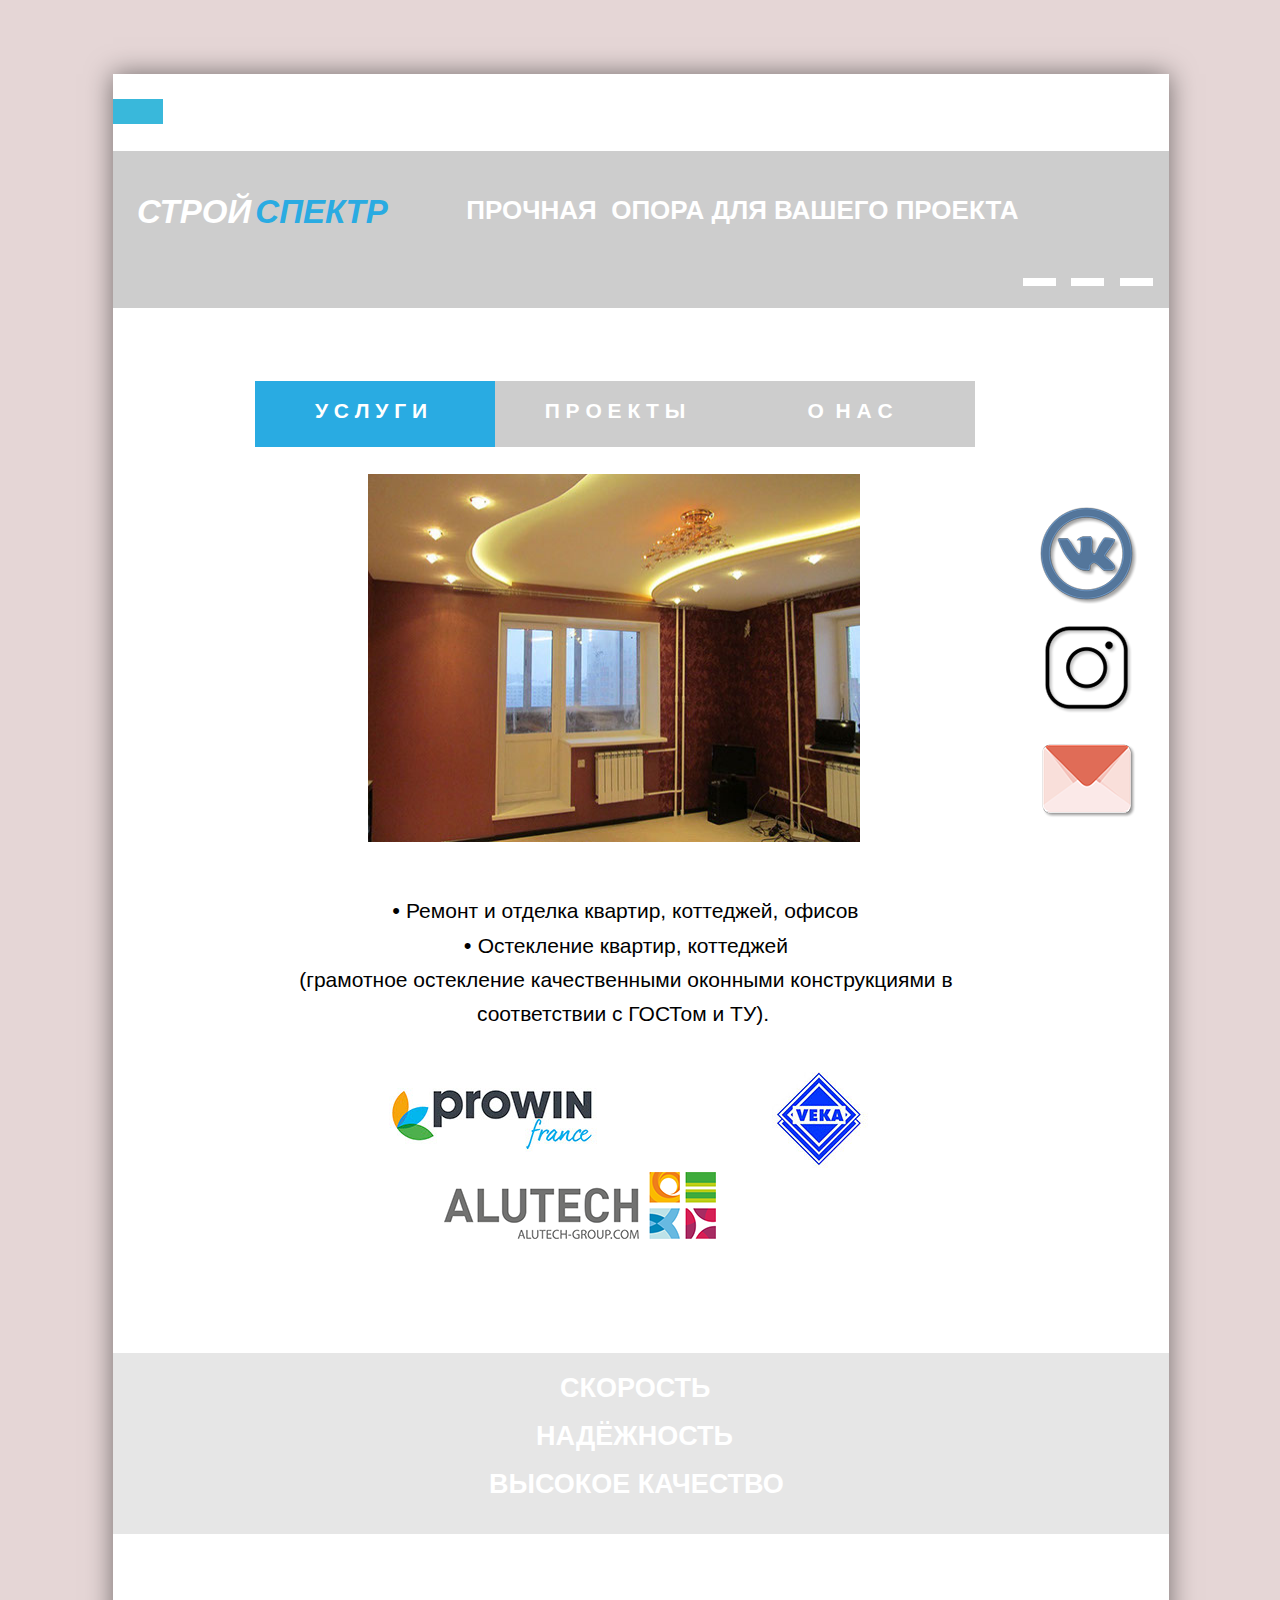
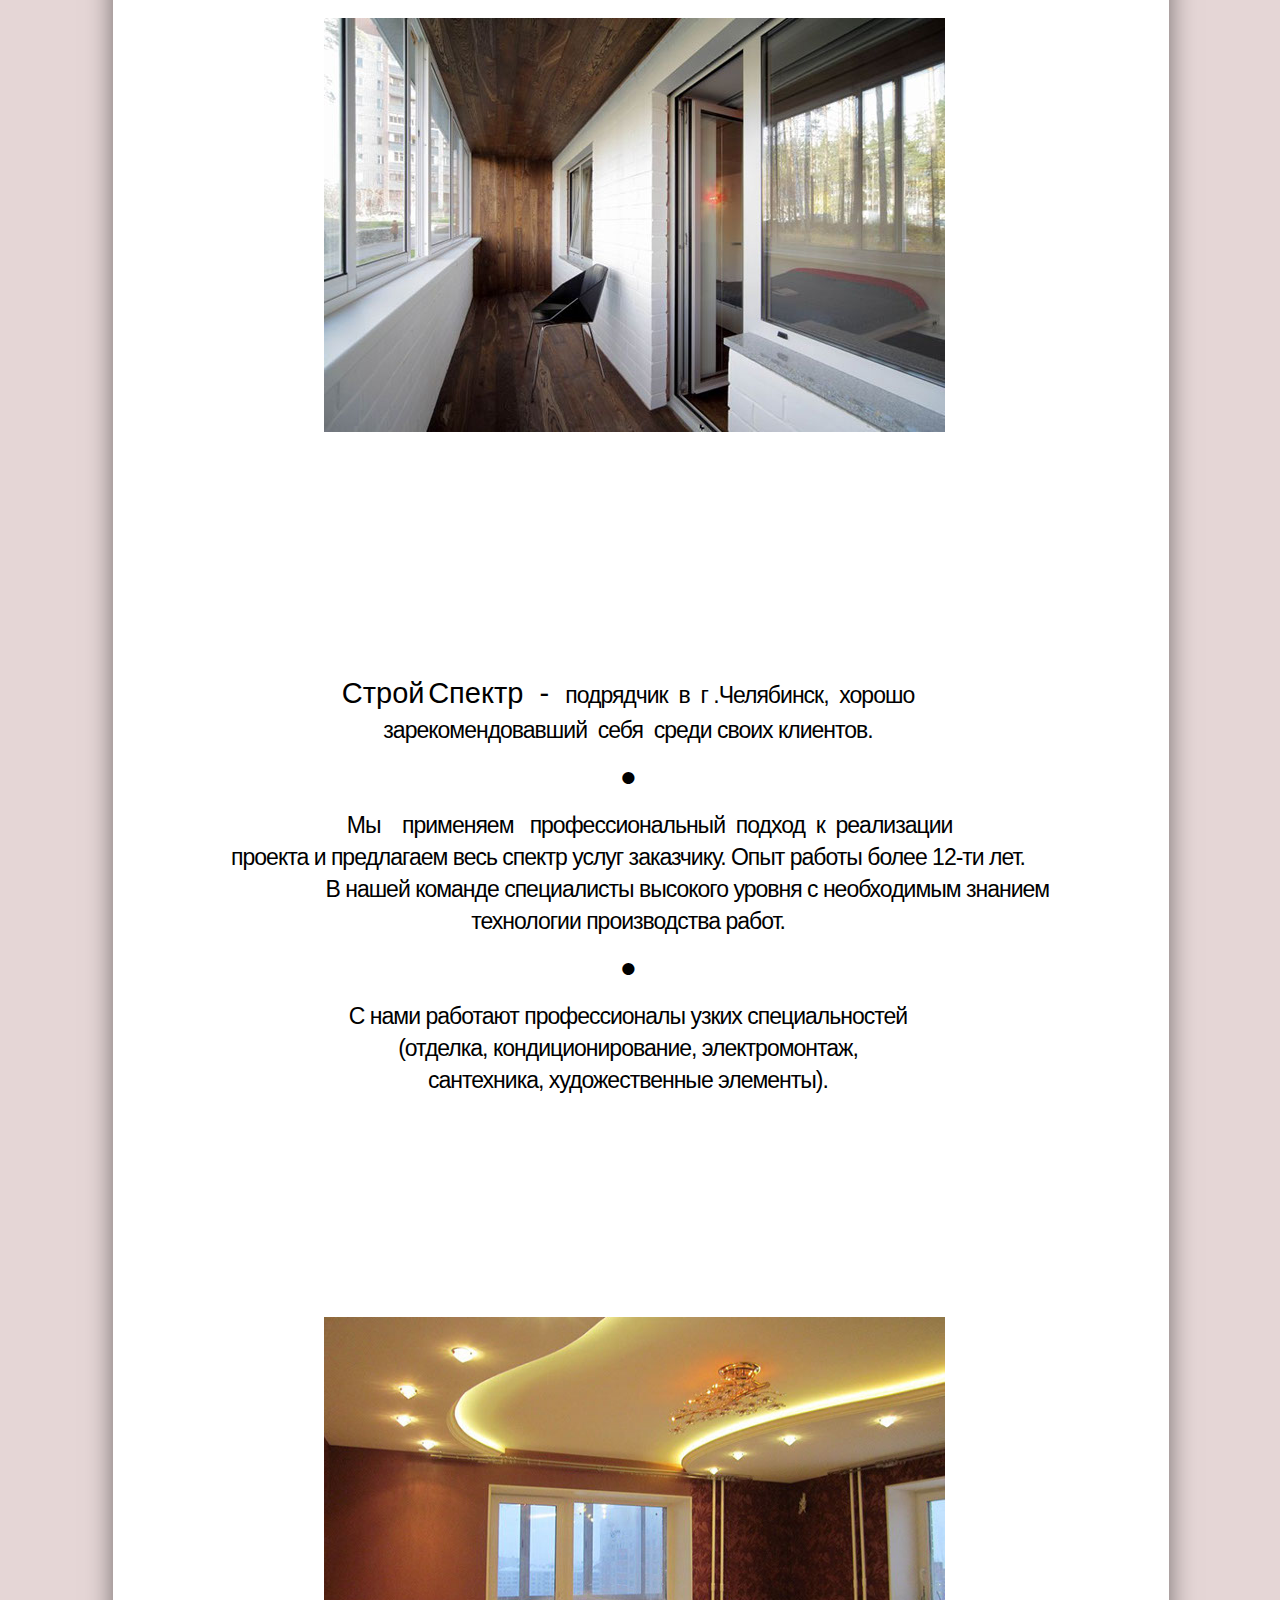
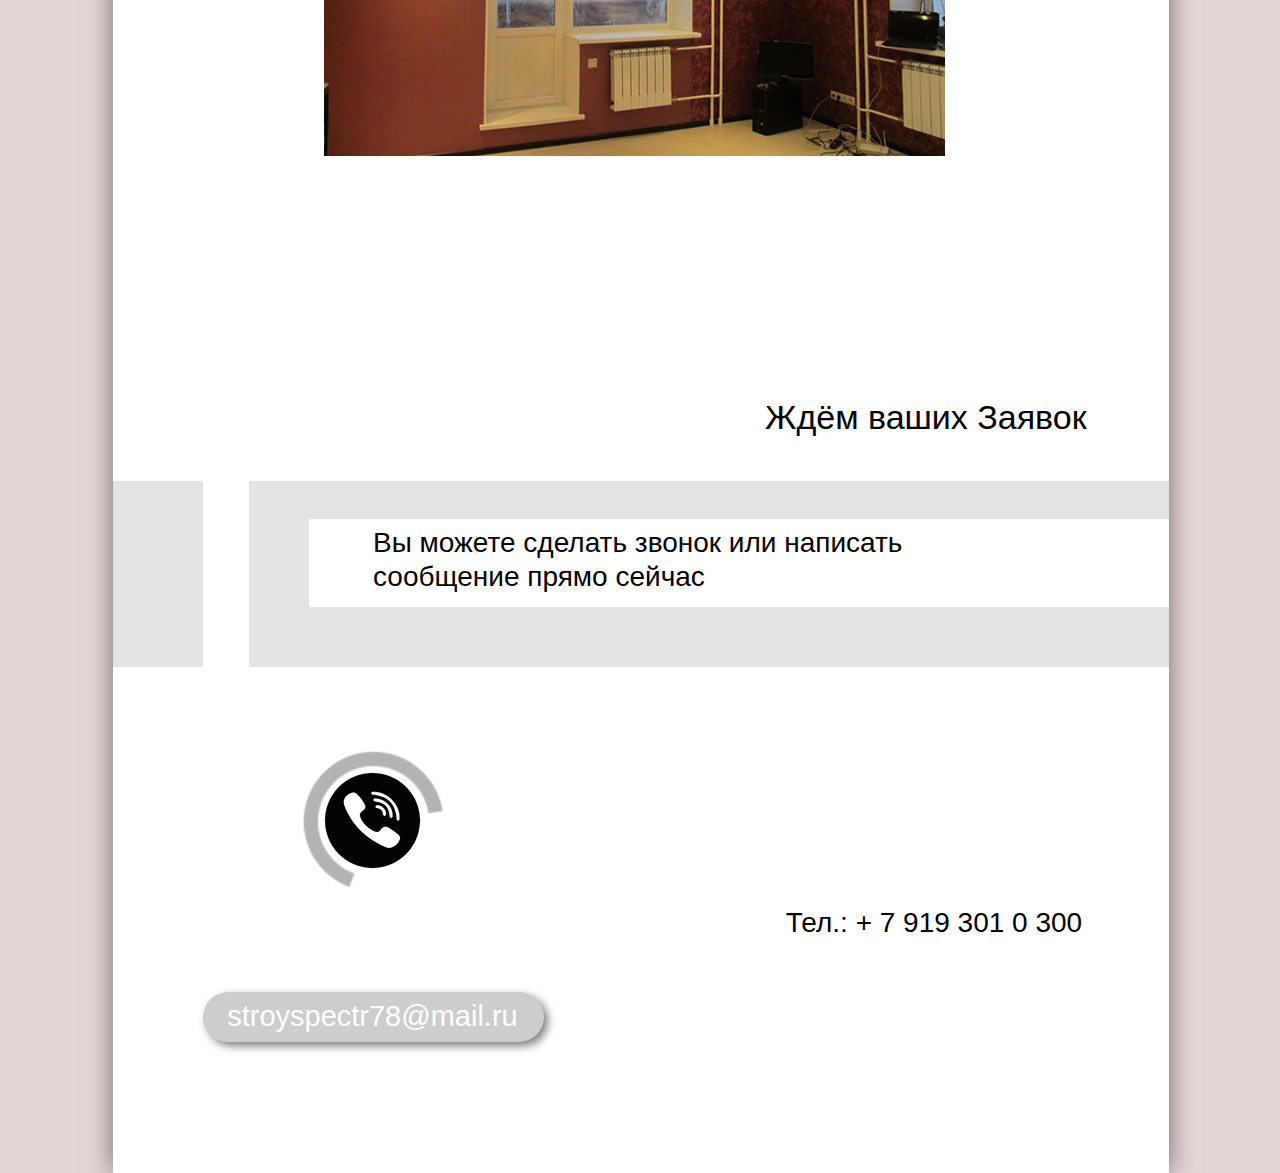
==== commit 46f63957: "commit" ====
--- a/index.html
+++ b/index.html
@@ -6,6 +6,7 @@
   <meta name="description" content="Мы производим ремонт и отделку квартир, коттеджей, офисов  • Остекление квартир, коттеджей  (грамотное остекление качественными оконными конструкциями в соответствии  с ГОСТом и ТУ).&nbsp; • Электромонтажные и сантехнические работы."/>
   <meta name="keywords" content="ремонт квартир , ремонт квартир , натяжные потолки	, пластиковый окно	, потолки челябинск	, межкомнатный дверь	, потолок	, ремонт квартир , натяжной потолок	, ванна ремонт	, потолок гипсокартон	, внутренняя отделка	, электромонтажный работа	, балкон отделка	, электромонтаж	, потолок гипсокартон	, отделочные работы	, квартира ремонт	, отделка квартир , санузел	, сантехнические работы	, отделочные работы	, ванна установка	, стена отделка	"/>
   <meta name="generator" content="2018.1.0.386"/>
+  <meta name="google-site-verification" content="GpsmNv43HwCRJ_Ct7lh3yKmwLBkSGl4Z0L5TYiiGj8g"/><!-- custom meta -->
   <meta name="yandex-verification" content="5034e2a9a385a07f"/><!-- custom meta -->
   <meta name="google-site-verification" content="aSYBbjnyDqjN2MTuwH0glmzud0eptmxS2Bfbs7DN8WU"/><!-- custom meta -->
 
@@ -23,7 +24,7 @@
 </script>
 
   <link media="only screen and (max-width: 370px)" rel="alternate" href="http://SPEKTOR.CF/phone/"/>
-  <link rel="shortcut icon" href="images/%d1%81%d1%82%d1%80%d0%be%d0%b9%d1%81%d0%bf%d0%b5%d0%ba%d1%82%d1%80-favicon.ico?crc=3826413213"/>
+  <link rel="shortcut icon" href="images/%d1%81%d1%82%d1%80%d0%be%d0%b9%d1%81%d0%bf%d0%b5%d0%ba%d1%82%d1%80.%d1%80%d0%b5%d0%bc%d0%be%d0%bd%d1%82-%d0%ba%d0%b2%d0%b0%d1%80%d1%82%d0%b8%d1%80.-%d0%be%d1%82%d0%b4%d0%b5%d0%bb%d0%ba%d0%b0-%d0%ba%d0%b2%d0%b0%d1%80%d1%82%d0%b8%d1%80-favicon.ico?crc=3826413213"/>
   <title>Ремонт квартир. Отделка квартир. Потолки Челябинск</title>
   <!-- CSS -->
   <link rel="stylesheet" type="text/css" href="css/site_global.css?crc=444006867"/>
